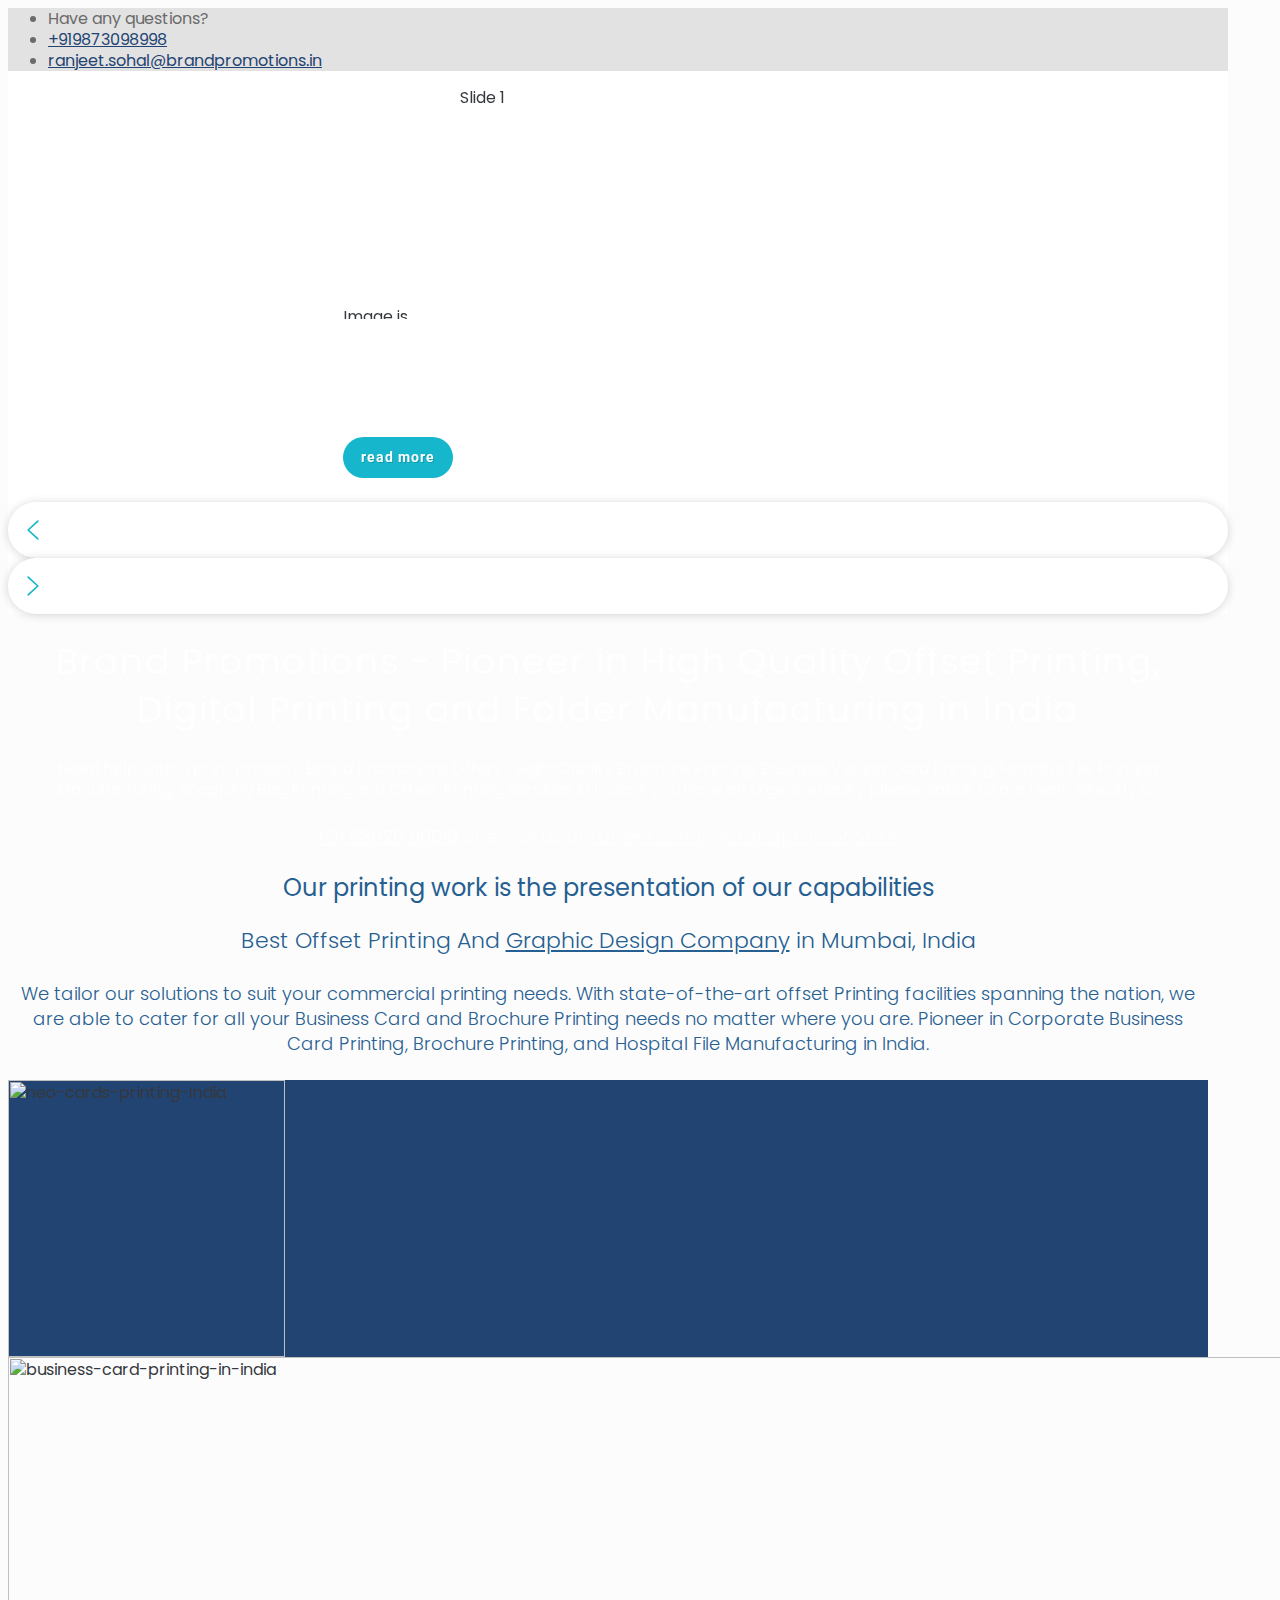
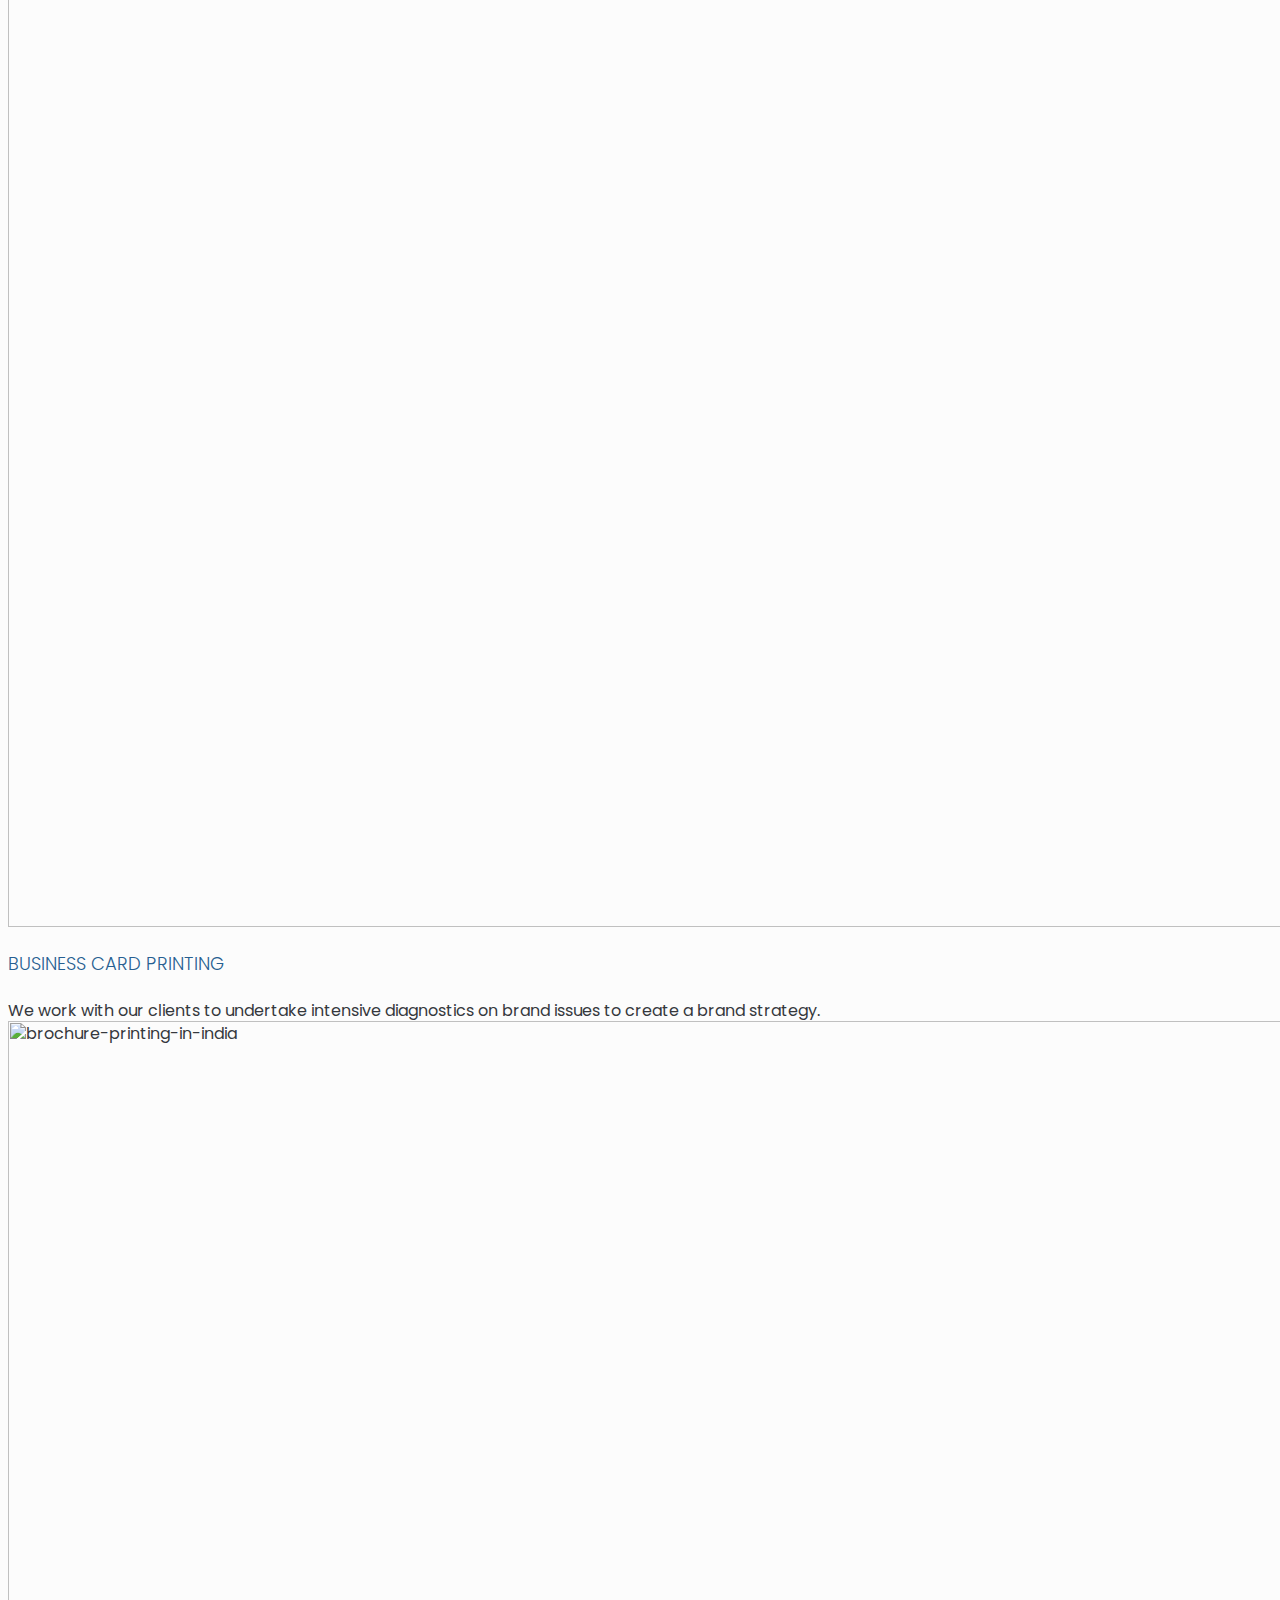
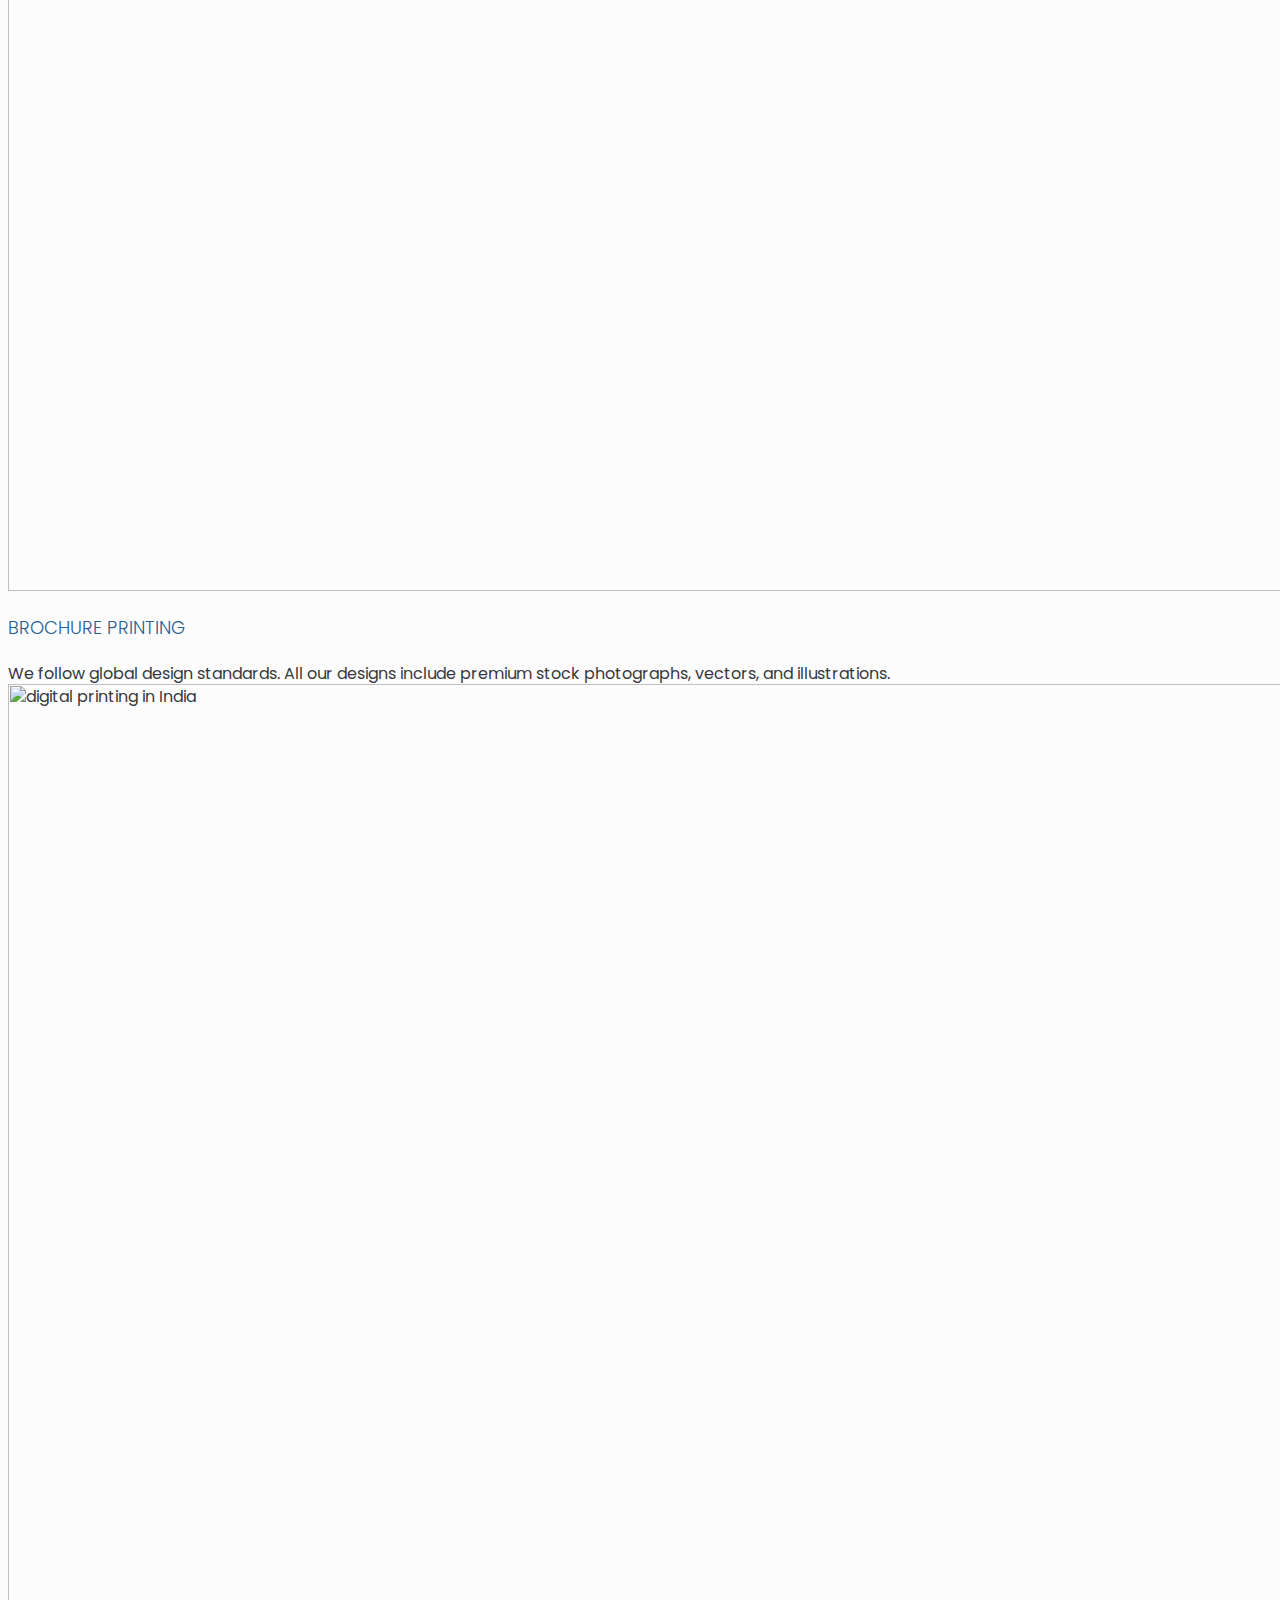
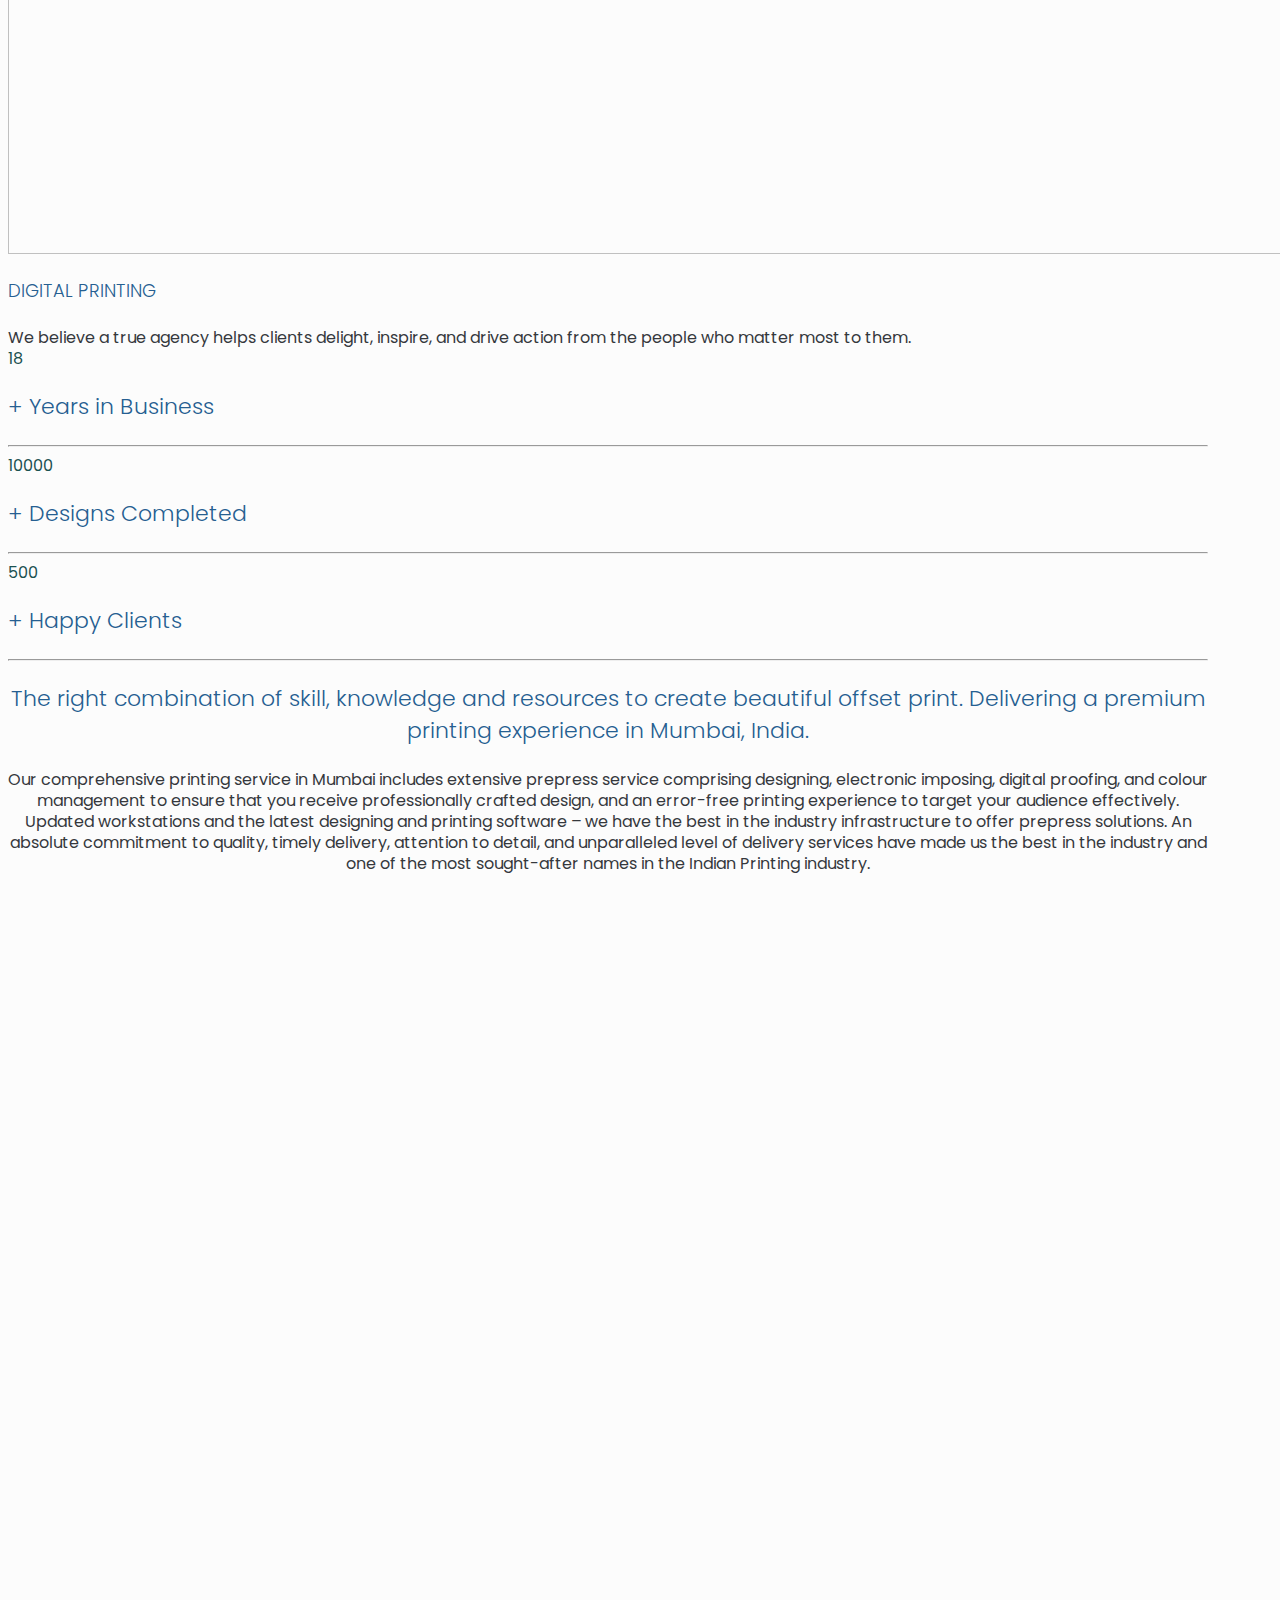
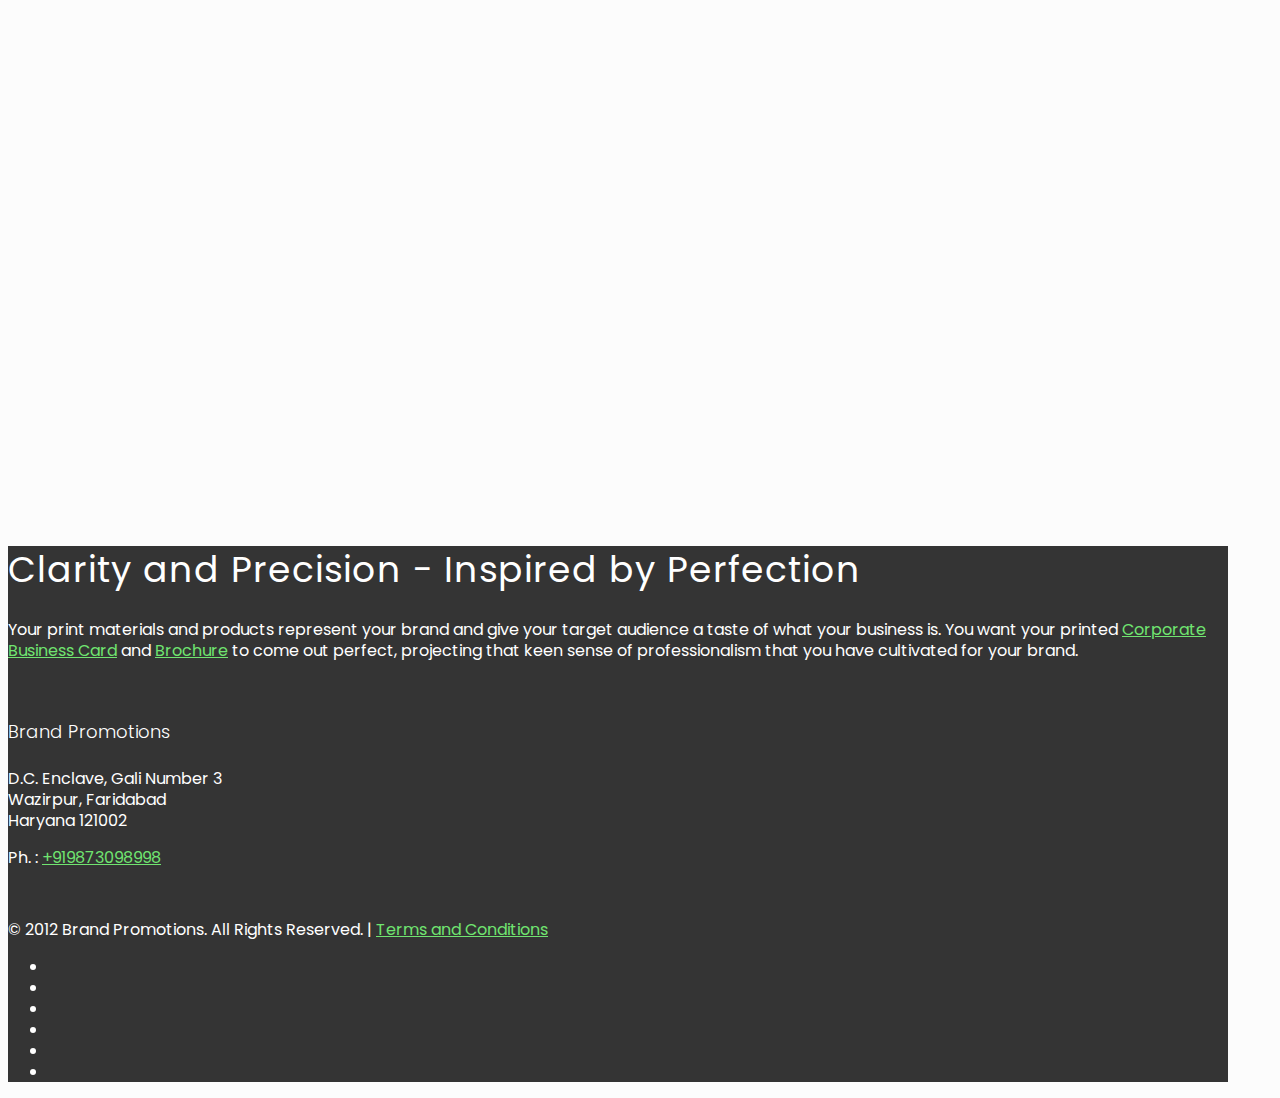
==== public/index.html @ 98bb8956 "changes" ====
<html lang="en-US" class="js">

<head>
    <meta charset="UTF-8">
    <meta name="robots" content="index, follow, max-image-preview:large, max-snippet:-1, max-video-preview:-1">
    <meta name="format-detection" content="telephone=no">
    <meta name="viewport" content="width=device-width, initial-scale=1, maximum-scale=1">
    <link rel="shortcut icon" href="https://www.8prints.com/wp-content/uploads/2023/10/8Prints-Icon.png#11463"
        type="image/x-icon">
    <link rel="apple-touch-icon" href="https://www.8prints.com/wp-content/uploads/2023/10/8Prints-Icon.png#11463">
    <meta name="theme-color" content="#ffffff" media="(prefers-color-scheme: light)">
    <meta name="theme-color" content="#ffffff" media="(prefers-color-scheme: dark)">

    <title>Brand Promotions - High Quality Offset Printing in Faridabad, India</title>
    <meta name="description"
        content="8Prints - Brochure Printing, Business Visiting Card Printing, Hospital File Printing Manufacturing, Shopping Bag Printing in India">
    <link rel="canonical" href="https://www.8prints.com/">
    <meta property="og:locale" content="en_US">
    <meta property="og:type" content="website">
    <meta property="og:title" content="8Prints - High Quality Offset Printing in Mumbai, India">
    <meta property="og:description"
        content="8Prints - Brochure Printing, Business Visiting Card Printing, Hospital File Printing Manufacturing, Shopping Bag Printing in India">
    <meta property="og:url" content="https://www.8prints.com/">
    <meta property="og:site_name" content="8Prints">
    <meta property="article:modified_time" content="2023-10-14T15:24:22+00:00">
    <meta name="twitter:card" content="summary_large_image">
    <script type="application/ld+json"
        class="yoast-schema-graph">{"@context":"https://schema.org","@graph":[{"@type":"WebPage","@id":"https://www.8prints.com/","url":"https://www.8prints.com/","name":"8Prints - High Quality Offset Printing in Mumbai, India","isPartOf":{"@id":"https://www.8prints.com/#website"},"datePublished":"2022-06-25T14:58:23+00:00","dateModified":"2023-10-14T15:24:22+00:00","description":"8Prints - Brochure Printing, Business Visiting Card Printing, Hospital File Printing Manufacturing, Shopping Bag Printing in India","breadcrumb":{"@id":"https://www.8prints.com/#breadcrumb"},"inLanguage":"en-US","potentialAction":[{"@type":"ReadAction","target":["https://www.8prints.com/"]}]},{"@type":"BreadcrumbList","@id":"https://www.8prints.com/#breadcrumb","itemListElement":[{"@type":"ListItem","position":1,"name":"Home"}]},{"@type":"WebSite","@id":"https://www.8prints.com/#website","url":"https://www.8prints.com/","name":"8Prints","description":"Design Speaks Itself","potentialAction":[{"@type":"SearchAction","target":{"@type":"EntryPoint","urlTemplate":"https://www.8prints.com/?s={search_term_string}"},"query-input":"required name=search_term_string"}],"inLanguage":"en-US"}]}</script>

    <link rel="dns-prefetch" href="//fonts.googleapis.com">
    <link rel="alternate" type="application/rss+xml" title="8Prints » Feed" href="https://www.8prints.com/feed/">
    <link rel="alternate" type="application/rss+xml" title="8Prints » Comments Feed"
        href="https://www.8prints.com/comments/feed/">
    <script type="text/javascript">
        window._wpemojiSettings = { "baseUrl": "https:\/\/s.w.org\/images\/core\/emoji\/14.0.0\/72x72\/", "ext": ".png", "svgUrl": "https:\/\/s.w.org\/images\/core\/emoji\/14.0.0\/svg\/", "svgExt": ".svg", "source": { "concatemoji": "https:\/\/www.8prints.com\/wp-includes\/js\/wp-emoji-release.min.js?ver=6.3.5" } };
        /*! This file is auto-generated */
        !function (i, n) { var o, s, e; function c(e) { try { var t = { supportTests: e, timestamp: (new Date).valueOf() }; sessionStorage.setItem(o, JSON.stringify(t)) } catch (e) { } } function p(e, t, n) { e.clearRect(0, 0, e.canvas.width, e.canvas.height), e.fillText(t, 0, 0); var t = new Uint32Array(e.getImageData(0, 0, e.canvas.width, e.canvas.height).data), r = (e.clearRect(0, 0, e.canvas.width, e.canvas.height), e.fillText(n, 0, 0), new Uint32Array(e.getImageData(0, 0, e.canvas.width, e.canvas.height).data)); return t.every(function (e, t) { return e === r[t] }) } function u(e, t, n) { switch (t) { case "flag": return n(e, "\ud83c\udff3\ufe0f\u200d\u26a7\ufe0f", "\ud83c\udff3\ufe0f\u200b\u26a7\ufe0f") ? !1 : !n(e, "\ud83c\uddfa\ud83c\uddf3", "\ud83c\uddfa\u200b\ud83c\uddf3") && !n(e, "\ud83c\udff4\udb40\udc67\udb40\udc62\udb40\udc65\udb40\udc6e\udb40\udc67\udb40\udc7f", "\ud83c\udff4\u200b\udb40\udc67\u200b\udb40\udc62\u200b\udb40\udc65\u200b\udb40\udc6e\u200b\udb40\udc67\u200b\udb40\udc7f"); case "emoji": return !n(e, "\ud83e\udef1\ud83c\udffb\u200d\ud83e\udef2\ud83c\udfff", "\ud83e\udef1\ud83c\udffb\u200b\ud83e\udef2\ud83c\udfff") }return !1 } function f(e, t, n) { var r = "undefined" != typeof WorkerGlobalScope && self instanceof WorkerGlobalScope ? new OffscreenCanvas(300, 150) : i.createElement("canvas"), a = r.getContext("2d", { willReadFrequently: !0 }), o = (a.textBaseline = "top", a.font = "600 32px Arial", {}); return e.forEach(function (e) { o[e] = t(a, e, n) }), o } function t(e) { var t = i.createElement("script"); t.src = e, t.defer = !0, i.head.appendChild(t) } "undefined" != typeof Promise && (o = "wpEmojiSettingsSupports", s = ["flag", "emoji"], n.supports = { everything: !0, everythingExceptFlag: !0 }, e = new Promise(function (e) { i.addEventListener("DOMContentLoaded", e, { once: !0 }) }), new Promise(function (t) { var n = function () { try { var e = JSON.parse(sessionStorage.getItem(o)); if ("object" == typeof e && "number" == typeof e.timestamp && (new Date).valueOf() < e.timestamp + 604800 && "object" == typeof e.supportTests) return e.supportTests } catch (e) { } return null }(); if (!n) { if ("undefined" != typeof Worker && "undefined" != typeof OffscreenCanvas && "undefined" != typeof URL && URL.createObjectURL && "undefined" != typeof Blob) try { var e = "postMessage(" + f.toString() + "(" + [JSON.stringify(s), u.toString(), p.toString()].join(",") + "));", r = new Blob([e], { type: "text/javascript" }), a = new Worker(URL.createObjectURL(r), { name: "wpTestEmojiSupports" }); return void (a.onmessage = function (e) { c(n = e.data), a.terminate(), t(n) }) } catch (e) { } c(n = f(s, u, p)) } t(n) }).then(function (e) { for (var t in e) n.supports[t] = e[t], n.supports.everything = n.supports.everything && n.supports[t], "flag" !== t && (n.supports.everythingExceptFlag = n.supports.everythingExceptFlag && n.supports[t]); n.supports.everythingExceptFlag = n.supports.everythingExceptFlag && !n.supports.flag, n.DOMReady = !1, n.readyCallback = function () { n.DOMReady = !0 } }).then(function () { return e }).then(function () { var e; n.supports.everything || (n.readyCallback(), (e = n.source || {}).concatemoji ? t(e.concatemoji) : e.wpemoji && e.twemoji && (t(e.twemoji), t(e.wpemoji))) })) }((window, document), window._wpemojiSettings);
    </script>
    <style type="text/css">
        img.wp-smiley,
        img.emoji {
            display: inline !important;
            border: none !important;
            box-shadow: none !important;
            height: 1em !important;
            width: 1em !important;
            margin: 0 0.07em !important;
            vertical-align: -0.1em !important;
            background: none !important;
            padding: 0 !important;
        }
    </style>
    <link rel="stylesheet" id="wp-block-library-css"
        href="https://www.8prints.com/wp-includes/css/dist/block-library/style.min.css?ver=6.3.5" type="text/css"
        media="all">
    <style id="safe-svg-svg-icon-style-inline-css" type="text/css">
        .safe-svg-cover {
            text-align: center
        }

        .safe-svg-cover .safe-svg-inside {
            display: inline-block;
            max-width: 100%
        }

        .safe-svg-cover svg {
            height: 100%;
            max-height: 100%;
            max-width: 100%;
            width: 100%
        }
    </style>
    <style id="classic-theme-styles-inline-css" type="text/css">
        /*! This file is auto-generated */
        .wp-block-button__link {
            color: #fff;
            background-color: #32373c;
            border-radius: 9999px;
            box-shadow: none;
            text-decoration: none;
            padding: calc(.667em + 2px) calc(1.333em + 2px);
            font-size: 1.125em
        }

        .wp-block-file__button {
            background: #32373c;
            color: #fff;
            text-decoration: none
        }
    </style>
    <style id="global-styles-inline-css" type="text/css">
        body {
            --wp--preset--color--black: #000000;
            --wp--preset--color--cyan-bluish-gray: #abb8c3;
            --wp--preset--color--white: #ffffff;
            --wp--preset--color--pale-pink: #f78da7;
            --wp--preset--color--vivid-red: #cf2e2e;
            --wp--preset--color--luminous-vivid-orange: #ff6900;
            --wp--preset--color--luminous-vivid-amber: #fcb900;
            --wp--preset--color--light-green-cyan: #7bdcb5;
            --wp--preset--color--vivid-green-cyan: #00d084;
            --wp--preset--color--pale-cyan-blue: #8ed1fc;
            --wp--preset--color--vivid-cyan-blue: #0693e3;
            --wp--preset--color--vivid-purple: #9b51e0;
            --wp--preset--gradient--vivid-cyan-blue-to-vivid-purple: linear-gradient(135deg, rgba(6, 147, 227, 1) 0%, rgb(155, 81, 224) 100%);
            --wp--preset--gradient--light-green-cyan-to-vivid-green-cyan: linear-gradient(135deg, rgb(122, 220, 180) 0%, rgb(0, 208, 130) 100%);
            --wp--preset--gradient--luminous-vivid-amber-to-luminous-vivid-orange: linear-gradient(135deg, rgba(252, 185, 0, 1) 0%, rgba(255, 105, 0, 1) 100%);
            --wp--preset--gradient--luminous-vivid-orange-to-vivid-red: linear-gradient(135deg, rgba(255, 105, 0, 1) 0%, rgb(207, 46, 46) 100%);
            --wp--preset--gradient--very-light-gray-to-cyan-bluish-gray: linear-gradient(135deg, rgb(238, 238, 238) 0%, rgb(169, 184, 195) 100%);
            --wp--preset--gradient--cool-to-warm-spectrum: linear-gradient(135deg, rgb(74, 234, 220) 0%, rgb(151, 120, 209) 20%, rgb(207, 42, 186) 40%, rgb(238, 44, 130) 60%, rgb(251, 105, 98) 80%, rgb(254, 248, 76) 100%);
            --wp--preset--gradient--blush-light-purple: linear-gradient(135deg, rgb(255, 206, 236) 0%, rgb(152, 150, 240) 100%);
            --wp--preset--gradient--blush-bordeaux: linear-gradient(135deg, rgb(254, 205, 165) 0%, rgb(254, 45, 45) 50%, rgb(107, 0, 62) 100%);
            --wp--preset--gradient--luminous-dusk: linear-gradient(135deg, rgb(255, 203, 112) 0%, rgb(199, 81, 192) 50%, rgb(65, 88, 208) 100%);
            --wp--preset--gradient--pale-ocean: linear-gradient(135deg, rgb(255, 245, 203) 0%, rgb(182, 227, 212) 50%, rgb(51, 167, 181) 100%);
            --wp--preset--gradient--electric-grass: linear-gradient(135deg, rgb(202, 248, 128) 0%, rgb(113, 206, 126) 100%);
            --wp--preset--gradient--midnight: linear-gradient(135deg, rgb(2, 3, 129) 0%, rgb(40, 116, 252) 100%);
            --wp--preset--font-size--small: 13px;
            --wp--preset--font-size--medium: 20px;
            --wp--preset--font-size--large: 36px;
            --wp--preset--font-size--x-large: 42px;
            --wp--preset--spacing--20: 0.44rem;
            --wp--preset--spacing--30: 0.67rem;
            --wp--preset--spacing--40: 1rem;
            --wp--preset--spacing--50: 1.5rem;
            --wp--preset--spacing--60: 2.25rem;
            --wp--preset--spacing--70: 3.38rem;
            --wp--preset--spacing--80: 5.06rem;
            --wp--preset--shadow--natural: 6px 6px 9px rgba(0, 0, 0, 0.2);
            --wp--preset--shadow--deep: 12px 12px 50px rgba(0, 0, 0, 0.4);
            --wp--preset--shadow--sharp: 6px 6px 0px rgba(0, 0, 0, 0.2);
            --wp--preset--shadow--outlined: 6px 6px 0px -3px rgba(255, 255, 255, 1), 6px 6px rgba(0, 0, 0, 1);
            --wp--preset--shadow--crisp: 6px 6px 0px rgba(0, 0, 0, 1);
        }

        :where(.is-layout-flex) {
            gap: 0.5em;
        }

        :where(.is-layout-grid) {
            gap: 0.5em;
        }

        body .is-layout-flow>.alignleft {
            float: left;
            margin-inline-start: 0;
            margin-inline-end: 2em;
        }

        body .is-layout-flow>.alignright {
            float: right;
            margin-inline-start: 2em;
            margin-inline-end: 0;
        }

        body .is-layout-flow>.aligncenter {
            margin-left: auto !important;
            margin-right: auto !important;
        }

        body .is-layout-constrained>.alignleft {
            float: left;
            margin-inline-start: 0;
            margin-inline-end: 2em;
        }

        body .is-layout-constrained>.alignright {
            float: right;
            margin-inline-start: 2em;
            margin-inline-end: 0;
        }

        body .is-layout-constrained>.aligncenter {
            margin-left: auto !important;
            margin-right: auto !important;
        }

        body .is-layout-constrained> :where(:not(.alignleft):not(.alignright):not(.alignfull)) {
            max-width: var(--wp--style--global--content-size);
            margin-left: auto !important;
            margin-right: auto !important;
        }

        body .is-layout-constrained>.alignwide {
            max-width: var(--wp--style--global--wide-size);
        }

        body .is-layout-flex {
            display: flex;
        }

        body .is-layout-flex {
            flex-wrap: wrap;
            align-items: center;
        }

        body .is-layout-flex>* {
            margin: 0;
        }

        body .is-layout-grid {
            display: grid;
        }

        body .is-layout-grid>* {
            margin: 0;
        }

        :where(.wp-block-columns.is-layout-flex) {
            gap: 2em;
        }

        :where(.wp-block-columns.is-layout-grid) {
            gap: 2em;
        }

        :where(.wp-block-post-template.is-layout-flex) {
            gap: 1.25em;
        }

        :where(.wp-block-post-template.is-layout-grid) {
            gap: 1.25em;
        }

        .has-black-color {
            color: var(--wp--preset--color--black) !important;
        }

        .has-cyan-bluish-gray-color {
            color: var(--wp--preset--color--cyan-bluish-gray) !important;
        }

        .has-white-color {
            color: var(--wp--preset--color--white) !important;
        }

        .has-pale-pink-color {
            color: var(--wp--preset--color--pale-pink) !important;
        }

        .has-vivid-red-color {
            color: var(--wp--preset--color--vivid-red) !important;
        }

        .has-luminous-vivid-orange-color {
            color: var(--wp--preset--color--luminous-vivid-orange) !important;
        }

        .has-luminous-vivid-amber-color {
            color: var(--wp--preset--color--luminous-vivid-amber) !important;
        }

        .has-light-green-cyan-color {
            color: var(--wp--preset--color--light-green-cyan) !important;
        }

        .has-vivid-green-cyan-color {
            color: var(--wp--preset--color--vivid-green-cyan) !important;
        }

        .has-pale-cyan-blue-color {
            color: var(--wp--preset--color--pale-cyan-blue) !important;
        }

        .has-vivid-cyan-blue-color {
            color: var(--wp--preset--color--vivid-cyan-blue) !important;
        }

        .has-vivid-purple-color {
            color: var(--wp--preset--color--vivid-purple) !important;
        }

        .has-black-background-color {
            background-color: var(--wp--preset--color--black) !important;
        }

        .has-cyan-bluish-gray-background-color {
            background-color: var(--wp--preset--color--cyan-bluish-gray) !important;
        }

        .has-white-background-color {
            background-color: var(--wp--preset--color--white) !important;
        }

        .has-pale-pink-background-color {
            background-color: var(--wp--preset--color--pale-pink) !important;
        }

        .has-vivid-red-background-color {
            background-color: var(--wp--preset--color--vivid-red) !important;
        }

        .has-luminous-vivid-orange-background-color {
            background-color: var(--wp--preset--color--luminous-vivid-orange) !important;
        }

        .has-luminous-vivid-amber-background-color {
            background-color: var(--wp--preset--color--luminous-vivid-amber) !important;
        }

        .has-light-green-cyan-background-color {
            background-color: var(--wp--preset--color--light-green-cyan) !important;
        }

        .has-vivid-green-cyan-background-color {
            background-color: var(--wp--preset--color--vivid-green-cyan) !important;
        }

        .has-pale-cyan-blue-background-color {
            background-color: var(--wp--preset--color--pale-cyan-blue) !important;
        }

        .has-vivid-cyan-blue-background-color {
            background-color: var(--wp--preset--color--vivid-cyan-blue) !important;
        }

        .has-vivid-purple-background-color {
            background-color: var(--wp--preset--color--vivid-purple) !important;
        }

        .has-black-border-color {
            border-color: var(--wp--preset--color--black) !important;
        }

        .has-cyan-bluish-gray-border-color {
            border-color: var(--wp--preset--color--cyan-bluish-gray) !important;
        }

        .has-white-border-color {
            border-color: var(--wp--preset--color--white) !important;
        }

        .has-pale-pink-border-color {
            border-color: var(--wp--preset--color--pale-pink) !important;
        }

        .has-vivid-red-border-color {
            border-color: var(--wp--preset--color--vivid-red) !important;
        }

        .has-luminous-vivid-orange-border-color {
            border-color: var(--wp--preset--color--luminous-vivid-orange) !important;
        }

        .has-luminous-vivid-amber-border-color {
            border-color: var(--wp--preset--color--luminous-vivid-amber) !important;
        }

        .has-light-green-cyan-border-color {
            border-color: var(--wp--preset--color--light-green-cyan) !important;
        }

        .has-vivid-green-cyan-border-color {
            border-color: var(--wp--preset--color--vivid-green-cyan) !important;
        }

        .has-pale-cyan-blue-border-color {
            border-color: var(--wp--preset--color--pale-cyan-blue) !important;
        }

        .has-vivid-cyan-blue-border-color {
            border-color: var(--wp--preset--color--vivid-cyan-blue) !important;
        }

        .has-vivid-purple-border-color {
            border-color: var(--wp--preset--color--vivid-purple) !important;
        }

        .has-vivid-cyan-blue-to-vivid-purple-gradient-background {
            background: var(--wp--preset--gradient--vivid-cyan-blue-to-vivid-purple) !important;
        }

        .has-light-green-cyan-to-vivid-green-cyan-gradient-background {
            background: var(--wp--preset--gradient--light-green-cyan-to-vivid-green-cyan) !important;
        }

        .has-luminous-vivid-amber-to-luminous-vivid-orange-gradient-background {
            background: var(--wp--preset--gradient--luminous-vivid-amber-to-luminous-vivid-orange) !important;
        }

        .has-luminous-vivid-orange-to-vivid-red-gradient-background {
            background: var(--wp--preset--gradient--luminous-vivid-orange-to-vivid-red) !important;
        }

        .has-very-light-gray-to-cyan-bluish-gray-gradient-background {
            background: var(--wp--preset--gradient--very-light-gray-to-cyan-bluish-gray) !important;
        }

        .has-cool-to-warm-spectrum-gradient-background {
            background: var(--wp--preset--gradient--cool-to-warm-spectrum) !important;
        }

        .has-blush-light-purple-gradient-background {
            background: var(--wp--preset--gradient--blush-light-purple) !important;
        }

        .has-blush-bordeaux-gradient-background {
            background: var(--wp--preset--gradient--blush-bordeaux) !important;
        }

        .has-luminous-dusk-gradient-background {
            background: var(--wp--preset--gradient--luminous-dusk) !important;
        }

        .has-pale-ocean-gradient-background {
            background: var(--wp--preset--gradient--pale-ocean) !important;
        }

        .has-electric-grass-gradient-background {
            background: var(--wp--preset--gradient--electric-grass) !important;
        }

        .has-midnight-gradient-background {
            background: var(--wp--preset--gradient--midnight) !important;
        }

        .has-small-font-size {
            font-size: var(--wp--preset--font-size--small) !important;
        }

        .has-medium-font-size {
            font-size: var(--wp--preset--font-size--medium) !important;
        }

        .has-large-font-size {
            font-size: var(--wp--preset--font-size--large) !important;
        }

        .has-x-large-font-size {
            font-size: var(--wp--preset--font-size--x-large) !important;
        }

        .wp-block-navigation a:where(:not(.wp-element-button)) {
            color: inherit;
        }

        :where(.wp-block-post-template.is-layout-flex) {
            gap: 1.25em;
        }

        :where(.wp-block-post-template.is-layout-grid) {
            gap: 1.25em;
        }

        :where(.wp-block-columns.is-layout-flex) {
            gap: 2em;
        }

        :where(.wp-block-columns.is-layout-grid) {
            gap: 2em;
        }

        .wp-block-pullquote {
            font-size: 1.5em;
            line-height: 1.6;
        }
    </style>
    <link rel="stylesheet" id="contact-form-7-css"
        href="https://www.8prints.com/wp-content/plugins/contact-form-7/includes/css/styles.css?ver=5.9.8"
        type="text/css" media="all">
    <link rel="stylesheet" id="sabs-icons-css"
        href="https://www.8prints.com/wp-content/plugins/sticky-action-buttons/css/icofont/icofont.min.css?ver=6.3.5"
        type="text/css" media="all">
    <link rel="stylesheet" id="sabs-css-css"
        href="https://www.8prints.com/wp-content/plugins/sticky-action-buttons/css/style.css?ver=6.3.5" type="text/css"
        media="all">
    <link rel="stylesheet" id="mfn-be-css" href="/be.css" type="text/css" media="all">
    <link rel="stylesheet" id="mfn-animations-css"
        href="https://www.8prints.com/wp-content/themes/lsg/assets/animations/animations.min.css?ver=27.2.7"
        type="text/css" media="all">
    <link rel="stylesheet" id="mfn-font-awesome-css"
        href="https://www.8prints.com/wp-content/themes/lsg/fonts/fontawesome/fontawesome.css?ver=27.2.7"
        type="text/css" media="all">
    <link rel="stylesheet" id="mfn-jplayer-css"
        href="https://www.8prints.com/wp-content/themes/lsg/assets/jplayer/css/jplayer.blue.monday.min.css?ver=27.2.7"
        type="text/css" media="all">
    <link rel="stylesheet" id="mfn-responsive-css"
        href="https://www.8prints.com/wp-content/themes/lsg/css/responsive.css?ver=27.2.7" type="text/css" media="all">
    <link rel="stylesheet" id="mfn-fonts-css"
        href="https://fonts.googleapis.com/css?family=Poppins%3A1%2C100%2C200%2C300&amp;display=swap&amp;ver=6.3.5"
        type="text/css" media="all">
    <style id="mfn-dynamic-inline-css" type="text/css">
        body:not(.template-slider) #Header_wrapper {
            background-image: url(https://www.8prints.com/wp-content/uploads/2023/10/8Prints-BG-scaled.jpg#11461);
            background-repeat: repeat;
            background-position: center top;
            background-size: cover
        }

        #Footer {
            background-image: url(https://www.8prints.com/wp-content/uploads/2022/08/footer-bg-scaled.jpg);
            background-repeat: repeat;
            background-position: center
        }

        html {
            background-color: #FCFCFC
        }

        #Wrapper,
        #Content,
        .mfn-popup .mfn-popup-content,
        .mfn-off-canvas-sidebar .mfn-off-canvas-content-wrapper,
        .mfn-cart-holder,
        .mfn-header-login,
        #Top_bar .search_wrapper,
        #Top_bar .top_bar_right .mfn-live-search-box,
        .column_livesearch .mfn-live-search-wrapper,
        .column_livesearch .mfn-live-search-box {
            background-color: #FCFCFC
        }

        .layout-boxed.mfn-bebuilder-header.mfn-ui #Wrapper .mfn-only-sample-content {
            background-color: #FCFCFC
        }

        body:not(.template-slider) #Header {
            min-height: 0px
        }

        body.header-below:not(.template-slider) #Header {
            padding-top: 0px
        }

        #Subheader {
            padding: 80px 0
        }

        #Footer .widgets_wrapper {
            padding: 35px 0
        }

        .has-search-overlay.search-overlay-opened #search-overlay {
            background-color: rgba(0, 0, 0, 0.6)
        }

        body,
        button,
        span.date_label,
        .timeline_items li h3 span,
        input[type="submit"],
        input[type="reset"],
        input[type="button"],
        input[type="date"],
        input[type="text"],
        input[type="password"],
        input[type="tel"],
        input[type="email"],
        textarea,
        select,
        .offer_li .title h3,
        .mfn-menu-item-megamenu {
            font-family: "Poppins", -apple-system, BlinkMacSystemFont, "Segoe UI", Roboto, Oxygen-Sans, Ubuntu, Cantarell, "Helvetica Neue", sans-serif
        }

        #menu>ul>li>a,
        a.action_button,
        #overlay-menu ul li a {
            font-family: "Poppins", -apple-system, BlinkMacSystemFont, "Segoe UI", Roboto, Oxygen-Sans, Ubuntu, Cantarell, "Helvetica Neue", sans-serif
        }

        #Subheader .title {
            font-family: "Poppins", -apple-system, BlinkMacSystemFont, "Segoe UI", Roboto, Oxygen-Sans, Ubuntu, Cantarell, "Helvetica Neue", sans-serif
        }

        h1,
        h2,
        h3,
        h4,
        .text-logo #logo {
            font-family: "Poppins", -apple-system, BlinkMacSystemFont, "Segoe UI", Roboto, Oxygen-Sans, Ubuntu, Cantarell, "Helvetica Neue", sans-serif
        }

        h5,
        h6 {
            font-family: "Poppins", -apple-system, BlinkMacSystemFont, "Segoe UI", Roboto, Oxygen-Sans, Ubuntu, Cantarell, "Helvetica Neue", sans-serif
        }

        blockquote {
            font-family: "Poppins", -apple-system, BlinkMacSystemFont, "Segoe UI", Roboto, Oxygen-Sans, Ubuntu, Cantarell, "Helvetica Neue", sans-serif
        }

        .chart_box .chart .num,
        .counter .desc_wrapper .number-wrapper,
        .how_it_works .image .number,
        .pricing-box .plan-header .price,
        .quick_fact .number-wrapper,
        .woocommerce .product div.entry-summary .price {
            font-family: "Poppins", -apple-system, BlinkMacSystemFont, "Segoe UI", Roboto, Oxygen-Sans, Ubuntu, Cantarell, "Helvetica Neue", sans-serif
        }

        body,
        .mfn-menu-item-megamenu {
            font-size: 16px;
            line-height: 21px;
            font-weight: 400;
            letter-spacing: 0px
        }

        .big {
            font-size: 16px;
            line-height: 28px;
            font-weight: 400;
            letter-spacing: 0px
        }

        #menu>ul>li>a,
        a.action_button,
        #overlay-menu ul li a {
            font-size: 15px;
            font-weight: 600;
            letter-spacing: 0px
        }

        #overlay-menu ul li a {
            line-height: 22.5px
        }

        #Subheader .title {
            font-size: 36px;
            line-height: 36px;
            font-weight: 300;
            letter-spacing: 0px
        }

        h1,
        .text-logo #logo {
            font-size: 36px;
            line-height: 48px;
            font-weight: 400;
            letter-spacing: 1px
        }

        h2 {
            font-size: 24px;
            line-height: 30px;
            font-weight: 400;
            letter-spacing: 0px
        }

        h3,
        .woocommerce ul.products li.product h3,
        .woocommerce #customer_login h2 {
            font-size: 22px;
            line-height: 32px;
            font-weight: 300;
            letter-spacing: 0px
        }

        h4,
        .woocommerce .woocommerce-order-details__title,
        .woocommerce .wc-bacs-bank-details-heading,
        .woocommerce .woocommerce-customer-details h2 {
            font-size: 18px;
            line-height: 25px;
            font-weight: 300;
            letter-spacing: 0px
        }

        h5 {
            font-size: 15px;
            line-height: 19px;
            font-weight: 100;
            letter-spacing: 0px
        }

        h6 {
            font-size: 13px;
            line-height: 19px;
            font-weight: 100;
            letter-spacing: 0px
        }

        #Intro .intro-title {
            font-size: 70px;
            line-height: 70px;
            font-weight: 400;
            letter-spacing: 0px
        }

        @media only screen and (min-width:768px) and (max-width:959px) {

            body,
            .mfn-menu-item-megamenu {
                font-size: 16px;
                line-height: 21px;
                font-weight: 400;
                letter-spacing: 0px
            }

            .big {
                font-size: 16px;
                line-height: 28px;
                font-weight: 400;
                letter-spacing: 0px
            }

            #menu>ul>li>a,
            a.action_button,
            #overlay-menu ul li a {
                font-size: 15px;
                font-weight: 600;
                letter-spacing: 0px
            }

            #overlay-menu ul li a {
                line-height: 22.5px
            }

            #Subheader .title {
                font-size: 36px;
                line-height: 36px;
                font-weight: 300;
                letter-spacing: 0px
            }

            h1,
            .text-logo #logo {
                font-size: 36px;
                line-height: 48px;
                font-weight: 400;
                letter-spacing: 1px
            }

            h2 {
                font-size: 24px;
                line-height: 30px;
                font-weight: 400;
                letter-spacing: 0px
            }

            h3,
            .woocommerce ul.products li.product h3,
            .woocommerce #customer_login h2 {
                font-size: 22px;
                line-height: 32px;
                font-weight: 300;
                letter-spacing: 0px
            }

            h4,
            .woocommerce .woocommerce-order-details__title,
            .woocommerce .wc-bacs-bank-details-heading,
            .woocommerce .woocommerce-customer-details h2 {
                font-size: 18px;
                line-height: 25px;
                font-weight: 300;
                letter-spacing: 0px
            }

            h5 {
                font-size: 15px;
                line-height: 19px;
                font-weight: 100;
                letter-spacing: 0px
            }

            h6 {
                font-size: 13px;
                line-height: 19px;
                font-weight: 100;
                letter-spacing: 0px
            }

            #Intro .intro-title {
                font-size: 70px;
                line-height: 70px;
                font-weight: 400;
                letter-spacing: 0px
            }

            blockquote {
                font-size: 15px
            }

            .chart_box .chart .num {
                font-size: 45px;
                line-height: 45px
            }

            .counter .desc_wrapper .number-wrapper {
                font-size: 45px;
                line-height: 45px
            }

            .counter .desc_wrapper .title {
                font-size: 14px;
                line-height: 18px
            }

            .faq .question .title {
                font-size: 14px
            }

            .fancy_heading .title {
                font-size: 38px;
                line-height: 38px
            }

            .offer .offer_li .desc_wrapper .title h3 {
                font-size: 32px;
                line-height: 32px
            }

            .offer_thumb_ul li.offer_thumb_li .desc_wrapper .title h3 {
                font-size: 32px;
                line-height: 32px
            }

            .pricing-box .plan-header h2 {
                font-size: 27px;
                line-height: 27px
            }

            .pricing-box .plan-header .price>span {
                font-size: 40px;
                line-height: 40px
            }

            .pricing-box .plan-header .price sup.currency {
                font-size: 18px;
                line-height: 18px
            }

            .pricing-box .plan-header .price sup.period {
                font-size: 14px;
                line-height: 14px
            }

            .quick_fact .number-wrapper {
                font-size: 80px;
                line-height: 80px
            }

            .trailer_box .desc h2 {
                font-size: 27px;
                line-height: 27px
            }

            .widget>h3 {
                font-size: 17px;
                line-height: 20px
            }
        }

        @media only screen and (min-width:480px) and (max-width:767px) {

            body,
            .mfn-menu-item-megamenu {
                font-size: 16px;
                line-height: 21px;
                font-weight: 400;
                letter-spacing: 0px
            }

            .big {
                font-size: 16px;
                line-height: 28px;
                font-weight: 400;
                letter-spacing: 0px
            }

            #menu>ul>li>a,
            a.action_button,
            #overlay-menu ul li a {
                font-size: 15px;
                font-weight: 600;
                letter-spacing: 0px
            }

            #overlay-menu ul li a {
                line-height: 22.5px
            }

            #Subheader .title {
                font-size: 36px;
                line-height: 36px;
                font-weight: 300;
                letter-spacing: 0px
            }

            h1,
            .text-logo #logo {
                font-size: 36px;
                line-height: 48px;
                font-weight: 400;
                letter-spacing: 1px
            }

            h2 {
                font-size: 24px;
                line-height: 30px;
                font-weight: 400;
                letter-spacing: 0px
            }

            h3,
            .woocommerce ul.products li.product h3,
            .woocommerce #customer_login h2 {
                font-size: 22px;
                line-height: 32px;
                font-weight: 300;
                letter-spacing: 0px
            }

            h4,
            .woocommerce .woocommerce-order-details__title,
            .woocommerce .wc-bacs-bank-details-heading,
            .woocommerce .woocommerce-customer-details h2 {
                font-size: 18px;
                line-height: 25px;
                font-weight: 300;
                letter-spacing: 0px
            }

            h5 {
                font-size: 15px;
                line-height: 19px;
                font-weight: 100;
                letter-spacing: 0px
            }

            h6 {
                font-size: 13px;
                line-height: 19px;
                font-weight: 100;
                letter-spacing: 0px
            }

            #Intro .intro-title {
                font-size: 70px;
                line-height: 70px;
                font-weight: 400;
                letter-spacing: 0px
            }

            blockquote {
                font-size: 14px
            }

            .chart_box .chart .num {
                font-size: 40px;
                line-height: 40px
            }

            .counter .desc_wrapper .number-wrapper {
                font-size: 40px;
                line-height: 40px
            }

            .counter .desc_wrapper .title {
                font-size: 13px;
                line-height: 16px
            }

            .faq .question .title {
                font-size: 13px
            }

            .fancy_heading .title {
                font-size: 34px;
                line-height: 34px
            }

            .offer .offer_li .desc_wrapper .title h3 {
                font-size: 28px;
                line-height: 28px
            }

            .offer_thumb_ul li.offer_thumb_li .desc_wrapper .title h3 {
                font-size: 28px;
                line-height: 28px
            }

            .pricing-box .plan-header h2 {
                font-size: 24px;
                line-height: 24px
            }

            .pricing-box .plan-header .price>span {
                font-size: 34px;
                line-height: 34px
            }

            .pricing-box .plan-header .price sup.currency {
                font-size: 16px;
                line-height: 16px
            }

            .pricing-box .plan-header .price sup.period {
                font-size: 13px;
                line-height: 13px
            }

            .quick_fact .number-wrapper {
                font-size: 70px;
                line-height: 70px
            }

            .trailer_box .desc h2 {
                font-size: 24px;
                line-height: 24px
            }

            .widget>h3 {
                font-size: 16px;
                line-height: 19px
            }
        }

        @media only screen and (max-width:479px) {

            body,
            .mfn-menu-item-megamenu {
                font-size: 16px;
                line-height: 21px;
                font-weight: 400;
                letter-spacing: 0px
            }

            .big {
                font-size: 16px;
                line-height: 28px;
                font-weight: 400;
                letter-spacing: 0px
            }

            #menu>ul>li>a,
            a.action_button,
            #overlay-menu ul li a {
                font-size: 15px;
                font-weight: 600;
                letter-spacing: 0px
            }

            #overlay-menu ul li a {
                line-height: 22.5px
            }

            #Subheader .title {
                font-size: 36px;
                line-height: 36px;
                font-weight: 300;
                letter-spacing: 0px
            }

            h1,
            .text-logo #logo {
                font-size: 36px;
                line-height: 48px;
                font-weight: 400;
                letter-spacing: 1px
            }

            h2 {
                font-size: 24px;
                line-height: 30px;
                font-weight: 400;
                letter-spacing: 0px
            }

            h3,
            .woocommerce ul.products li.product h3,
            .woocommerce #customer_login h2 {
                font-size: 22px;
                line-height: 32px;
                font-weight: 300;
                letter-spacing: 0px
            }

            h4,
            .woocommerce .woocommerce-order-details__title,
            .woocommerce .wc-bacs-bank-details-heading,
            .woocommerce .woocommerce-customer-details h2 {
                font-size: 18px;
                line-height: 25px;
                font-weight: 300;
                letter-spacing: 0px
            }

            h5 {
                font-size: 15px;
                line-height: 19px;
                font-weight: 100;
                letter-spacing: 0px
            }

            h6 {
                font-size: 13px;
                line-height: 19px;
                font-weight: 100;
                letter-spacing: 0px
            }

            #Intro .intro-title {
                font-size: 70px;
                line-height: 70px;
                font-weight: 400;
                letter-spacing: 0px
            }

            blockquote {
                font-size: 13px
            }

            .chart_box .chart .num {
                font-size: 35px;
                line-height: 35px
            }

            .counter .desc_wrapper .number-wrapper {
                font-size: 35px;
                line-height: 35px
            }

            .counter .desc_wrapper .title {
                font-size: 13px;
                line-height: 26px
            }

            .faq .question .title {
                font-size: 13px
            }

            .fancy_heading .title {
                font-size: 30px;
                line-height: 30px
            }

            .offer .offer_li .desc_wrapper .title h3 {
                font-size: 26px;
                line-height: 26px
            }

            .offer_thumb_ul li.offer_thumb_li .desc_wrapper .title h3 {
                font-size: 26px;
                line-height: 26px
            }

            .pricing-box .plan-header h2 {
                font-size: 21px;
                line-height: 21px
            }

            .pricing-box .plan-header .price>span {
                font-size: 32px;
                line-height: 32px
            }

            .pricing-box .plan-header .price sup.currency {
                font-size: 14px;
                line-height: 14px
            }

            .pricing-box .plan-header .price sup.period {
                font-size: 13px;
                line-height: 13px
            }

            .quick_fact .number-wrapper {
                font-size: 60px;
                line-height: 60px
            }

            .trailer_box .desc h2 {
                font-size: 21px;
                line-height: 21px
            }

            .widget>h3 {
                font-size: 15px;
                line-height: 18px
            }
        }

        .with_aside .sidebar.columns {
            width: 23%
        }

        .with_aside .sections_group {
            width: 77%
        }

        .aside_both .sidebar.columns {
            width: 18%
        }

        .aside_both .sidebar.sidebar-1 {
            margin-left: -82%
        }

        .aside_both .sections_group {
            width: 64%;
            margin-left: 18%
        }

        @media only screen and (min-width:1240px) {

            #Wrapper,
            .with_aside .content_wrapper {
                max-width: 1220px
            }

            body.layout-boxed.mfn-header-scrolled .mfn-header-tmpl.mfn-sticky-layout-width {
                max-width: 1220px;
                left: 0;
                right: 0;
                margin-left: auto;
                margin-right: auto
            }

            body.layout-boxed:not(.mfn-header-scrolled) .mfn-header-tmpl.mfn-header-layout-width,
            body.layout-boxed .mfn-header-tmpl.mfn-header-layout-width:not(.mfn-hasSticky) {
                max-width: 1220px;
                left: 0;
                right: 0;
                margin-left: auto;
                margin-right: auto
            }

            body.layout-boxed.mfn-bebuilder-header.mfn-ui .mfn-only-sample-content {
                max-width: 1220px;
                margin-left: auto;
                margin-right: auto
            }

            .section_wrapper,
            .container {
                max-width: 1200px
            }

            .layout-boxed.header-boxed #Top_bar.is-sticky {
                max-width: 1220px
            }
        }

        @media only screen and (max-width:767px) {

            .content_wrapper .section_wrapper,
            .container,
            .four.columns .widget-area {
                max-width: 550px !important
            }
        }

        .button-default .button,
        .button-flat .button,
        .button-round .button {
            background-color: #f7f7f7;
            color: #747474
        }

        .button-stroke .button {
            border-color: #f7f7f7;
            color: #747474
        }

        .button-stroke .button:hover {
            background-color: #f7f7f7;
            color: #fff
        }

        .button-default .button_theme,
        .button-default button,
        .button-default input[type="button"],
        .button-default input[type="reset"],
        .button-default input[type="submit"],
        .button-flat .button_theme,
        .button-flat button,
        .button-flat input[type="button"],
        .button-flat input[type="reset"],
        .button-flat input[type="submit"],
        .button-round .button_theme,
        .button-round button,
        .button-round input[type="button"],
        .button-round input[type="reset"],
        .button-round input[type="submit"],
        .woocommerce #respond input#submit,
        .woocommerce a.button:not(.default),
        .woocommerce button.button,
        .woocommerce input.button,
        .woocommerce #respond input#submit:hover,
        .woocommerce a.button:hover,
        .woocommerce button.button:hover,
        .woocommerce input.button:hover {
            color: #ffffff
        }

        .button-default #respond input#submit.alt.disabled,
        .button-default #respond input#submit.alt.disabled:hover,
        .button-default #respond input#submit.alt:disabled,
        .button-default #respond input#submit.alt:disabled:hover,
        .button-default #respond input#submit.alt:disabled[disabled],
        .button-default #respond input#submit.alt:disabled[disabled]:hover,
        .button-default a.button.alt.disabled,
        .button-default a.button.alt.disabled:hover,
        .button-default a.button.alt:disabled,
        .button-default a.button.alt:disabled:hover,
        .button-default a.button.alt:disabled[disabled],
        .button-default a.button.alt:disabled[disabled]:hover,
        .button-default button.button.alt.disabled,
        .button-default button.button.alt.disabled:hover,
        .button-default button.button.alt:disabled,
        .button-default button.button.alt:disabled:hover,
        .button-default button.button.alt:disabled[disabled],
        .button-default button.button.alt:disabled[disabled]:hover,
        .button-default input.button.alt.disabled,
        .button-default input.button.alt.disabled:hover,
        .button-default input.button.alt:disabled,
        .button-default input.button.alt:disabled:hover,
        .button-default input.button.alt:disabled[disabled],
        .button-default input.button.alt:disabled[disabled]:hover,
        .button-default #respond input#submit.alt,
        .button-default a.button.alt,
        .button-default button.button.alt,
        .button-default input.button.alt,
        .button-default #respond input#submit.alt:hover,
        .button-default a.button.alt:hover,
        .button-default button.button.alt:hover,
        .button-default input.button.alt:hover,
        .button-flat #respond input#submit.alt.disabled,
        .button-flat #respond input#submit.alt.disabled:hover,
        .button-flat #respond input#submit.alt:disabled,
        .button-flat #respond input#submit.alt:disabled:hover,
        .button-flat #respond input#submit.alt:disabled[disabled],
        .button-flat #respond input#submit.alt:disabled[disabled]:hover,
        .button-flat a.button.alt.disabled,
        .button-flat a.button.alt.disabled:hover,
        .button-flat a.button.alt:disabled,
        .button-flat a.button.alt:disabled:hover,
        .button-flat a.button.alt:disabled[disabled],
        .button-flat a.button.alt:disabled[disabled]:hover,
        .button-flat button.button.alt.disabled,
        .button-flat button.button.alt.disabled:hover,
        .button-flat button.button.alt:disabled,
        .button-flat button.button.alt:disabled:hover,
        .button-flat button.button.alt:disabled[disabled],
        .button-flat button.button.alt:disabled[disabled]:hover,
        .button-flat input.button.alt.disabled,
        .button-flat input.button.alt.disabled:hover,
        .button-flat input.button.alt:disabled,
        .button-flat input.button.alt:disabled:hover,
        .button-flat input.button.alt:disabled[disabled],
        .button-flat input.button.alt:disabled[disabled]:hover,
        .button-flat #respond input#submit.alt,
        .button-flat a.button.alt,
        .button-flat button.button.alt,
        .button-flat input.button.alt,
        .button-flat #respond input#submit.alt:hover,
        .button-flat a.button.alt:hover,
        .button-flat button.button.alt:hover,
        .button-flat input.button.alt:hover,
        .button-round #respond input#submit.alt.disabled,
        .button-round #respond input#submit.alt.disabled:hover,
        .button-round #respond input#submit.alt:disabled,
        .button-round #respond input#submit.alt:disabled:hover,
        .button-round #respond input#submit.alt:disabled[disabled],
        .button-round #respond input#submit.alt:disabled[disabled]:hover,
        .button-round a.button.alt.disabled,
        .button-round a.button.alt.disabled:hover,
        .button-round a.button.alt:disabled,
        .button-round a.button.alt:disabled:hover,
        .button-round a.button.alt:disabled[disabled],
        .button-round a.button.alt:disabled[disabled]:hover,
        .button-round button.button.alt.disabled,
        .button-round button.button.alt.disabled:hover,
        .button-round button.button.alt:disabled,
        .button-round button.button.alt:disabled:hover,
        .button-round button.button.alt:disabled[disabled],
        .button-round button.button.alt:disabled[disabled]:hover,
        .button-round input.button.alt.disabled,
        .button-round input.button.alt.disabled:hover,
        .button-round input.button.alt:disabled,
        .button-round input.button.alt:disabled:hover,
        .button-round input.button.alt:disabled[disabled],
        .button-round input.button.alt:disabled[disabled]:hover,
        .button-round #respond input#submit.alt,
        .button-round a.button.alt,
        .button-round button.button.alt,
        .button-round input.button.alt,
        .button-round #respond input#submit.alt:hover,
        .button-round a.button.alt:hover,
        .button-round button.button.alt:hover,
        .button-round input.button.alt:hover {
            background-color: #224472;
            color: #ffffff
        }

        .button-stroke.woocommerce a.button:not(.default),
        .button-stroke .woocommerce a.button:not(.default),
        .button-stroke #respond input#submit.alt.disabled,
        .button-stroke #respond input#submit.alt.disabled:hover,
        .button-stroke #respond input#submit.alt:disabled,
        .button-stroke #respond input#submit.alt:disabled:hover,
        .button-stroke #respond input#submit.alt:disabled[disabled],
        .button-stroke #respond input#submit.alt:disabled[disabled]:hover,
        .button-stroke a.button.alt.disabled,
        .button-stroke a.button.alt.disabled:hover,
        .button-stroke a.button.alt:disabled,
        .button-stroke a.button.alt:disabled:hover,
        .button-stroke a.button.alt:disabled[disabled],
        .button-stroke a.button.alt:disabled[disabled]:hover,
        .button-stroke button.button.alt.disabled,
        .button-stroke button.button.alt.disabled:hover,
        .button-stroke button.button.alt:disabled,
        .button-stroke button.button.alt:disabled:hover,
        .button-stroke button.button.alt:disabled[disabled],
        .button-stroke button.button.alt:disabled[disabled]:hover,
        .button-stroke input.button.alt.disabled,
        .button-stroke input.button.alt.disabled:hover,
        .button-stroke input.button.alt:disabled,
        .button-stroke input.button.alt:disabled:hover,
        .button-stroke input.button.alt:disabled[disabled],
        .button-stroke input.button.alt:disabled[disabled]:hover,
        .button-stroke #respond input#submit.alt,
        .button-stroke a.button.alt,
        .button-stroke button.button.alt,
        .button-stroke input.button.alt {
            border-color: #224472;
            background: none;
            color: #224472
        }

        .button-stroke.woocommerce a.button:not(.default):hover,
        .button-stroke .woocommerce a.button:not(.default):hover,
        .button-stroke #respond input#submit.alt:hover,
        .button-stroke a.button.alt:hover,
        .button-stroke button.button.alt:hover,
        .button-stroke input.button.alt:hover,
        .button-stroke a.action_button:hover {
            background-color: #224472;
            color: #ffffff
        }

        .action_button,
        .action_button:hover {
            background-color: #0089f7;
            color: #ffffff
        }

        .button-stroke a.action_button {
            border-color: #0089f7
        }

        .footer_button {
            color: #65666C !important;
            background-color: transparent;
            box-shadow: none !important
        }

        .footer_button:after {
            display: none !important
        }

        .button-custom.woocommerce .button,
        .button-custom .button,
        .button-custom .action_button,
        .button-custom .footer_button,
        .button-custom button,
        .button-custom button.button,
        .button-custom input[type="button"],
        .button-custom input[type="reset"],
        .button-custom input[type="submit"],
        .button-custom .woocommerce #respond input#submit,
        .button-custom .woocommerce a.button,
        .button-custom .woocommerce button.button,
        .button-custom .woocommerce input.button,
        .button-custom:where(body:not(.woocommerce-block-theme-has-button-styles)) .woocommerce button.button:disabled[disabled] {
            font-family: Roboto;
            font-size: 14px;
            line-height: 14px;
            font-weight: 400;
            letter-spacing: 0px;
            padding: 12px 20px 12px 20px;
            border-width: 0px;
            border-radius: 0px
        }

        body.button-custom .button {
            color: #626262;
            background-color: #dbdddf;
            border-color: transparent
        }

        body.button-custom .button:hover {
            color: #626262;
            background-color: #d3d3d3;
            border-color: transparent
        }

        body .button-custom .button_theme,
        body.button-custom .button_theme,
        .button-custom button,
        .button-custom input[type="button"],
        .button-custom input[type="reset"],
        .button-custom input[type="submit"],
        .button-custom .woocommerce #respond input#submit,
        body.button-custom.woocommerce a.button:not(.default),
        .button-custom .woocommerce button.button,
        .button-custom .woocommerce input.button,
        .button-custom .woocommerce a.button_theme:not(.default) {
            color: #ffffff;
            background-color: #0095eb;
            border-color: transparent;
            box-shadow: unset
        }

        body .button-custom .button_theme:hover,
        body.button-custom .button_theme:hover,
        .button-custom button:hover,
        .button-custom input[type="button"]:hover,
        .button-custom input[type="reset"]:hover,
        .button-custom input[type="submit"]:hover,
        .button-custom .woocommerce #respond input#submit:hover,
        body.button-custom.woocommerce a.button:not(.default):hover,
        .button-custom .woocommerce button.button:hover,
        .button-custom .woocommerce input.button:hover,
        .button-custom .woocommerce a.button_theme:not(.default):hover {
            color: #ffffff;
            background-color: #007cc3;
            border-color: transparent
        }

        body.button-custom .action_button {
            color: #626262;
            background-color: #dbdddf;
            border-color: transparent;
            box-shadow: unset
        }

        body.button-custom .action_button:hover {
            color: #626262;
            background-color: #d3d3d3;
            border-color: transparent
        }

        .button-custom #respond input#submit.alt.disabled,
        .button-custom #respond input#submit.alt.disabled:hover,
        .button-custom #respond input#submit.alt:disabled,
        .button-custom #respond input#submit.alt:disabled:hover,
        .button-custom #respond input#submit.alt:disabled[disabled],
        .button-custom #respond input#submit.alt:disabled[disabled]:hover,
        .button-custom a.button.alt.disabled,
        .button-custom a.button.alt.disabled:hover,
        .button-custom a.button.alt:disabled,
        .button-custom a.button.alt:disabled:hover,
        .button-custom a.button.alt:disabled[disabled],
        .button-custom a.button.alt:disabled[disabled]:hover,
        .button-custom button.button.alt.disabled,
        .button-custom button.button.alt.disabled:hover,
        .button-custom button.button.alt:disabled,
        .button-custom button.button.alt:disabled:hover,
        .button-custom button.button.alt:disabled[disabled],
        .button-custom button.button.alt:disabled[disabled]:hover,
        .button-custom input.button.alt.disabled,
        .button-custom input.button.alt.disabled:hover,
        .button-custom input.button.alt:disabled,
        .button-custom input.button.alt:disabled:hover,
        .button-custom input.button.alt:disabled[disabled],
        .button-custom input.button.alt:disabled[disabled]:hover,
        .button-custom #respond input#submit.alt,
        .button-custom a.button.alt,
        .button-custom button.button.alt,
        .button-custom input.button.alt {
            line-height: 14px;
            padding: 12px 20px 12px 20px;
            color: #ffffff;
            background-color: #0095eb;
            font-family: Roboto;
            font-size: 14px;
            font-weight: 400;
            letter-spacing: 0px;
            border-width: 0px;
            border-radius: 0px
        }

        .button-custom #respond input#submit.alt:hover,
        .button-custom a.button.alt:hover,
        .button-custom button.button.alt:hover,
        .button-custom input.button.alt:hover,
        .button-custom a.action_button:hover {
            color: #ffffff;
            background-color: #007cc3
        }

        #Top_bar #logo,
        .header-fixed #Top_bar #logo,
        .header-plain #Top_bar #logo,
        .header-transparent #Top_bar #logo {
            height: 60px;
            line-height: 60px;
            padding: 15px 0
        }

        .logo-overflow #Top_bar:not(.is-sticky) .logo {
            height: 90px
        }

        #Top_bar .menu>li>a {
            padding: 15px 0
        }

        .menu-highlight:not(.header-creative) #Top_bar .menu>li>a {
            margin: 20px 0
        }

        .header-plain:not(.menu-highlight) #Top_bar .menu>li>a span:not(.description) {
            line-height: 90px
        }

        .header-fixed #Top_bar .menu>li>a {
            padding: 30px 0
        }

        @media only screen and (max-width:767px) {
            .mobile-header-mini #Top_bar #logo {
                height: 50px !important;
                line-height: 50px !important;
                margin: 5px 0
            }
        }

        #Top_bar #logo img.svg {
            width: 218px
        }

        .image_frame,
        .wp-caption {
            border-width: 0px
        }

        .alert {
            border-radius: 0px
        }

        #Top_bar .top_bar_right .top-bar-right-input input {
            width: 200px
        }

        .mfn-live-search-box .mfn-live-search-list {
            max-height: 300px
        }

        #Side_slide {
            right: -250px;
            width: 250px
        }

        #Side_slide.left {
            left: -250px
        }

        .blog-teaser li .desc-wrapper .desc {
            background-position-y: -1px
        }

        @media only screen and (max-width:767px) {}

        @media only screen and (min-width:1240px) {
            body:not(.header-simple) #Top_bar #menu {
                display: block !important
            }

            .tr-menu #Top_bar #menu {
                background: none !important
            }

            #Top_bar .menu>li>ul.mfn-megamenu>li {
                float: left
            }

            #Top_bar .menu>li>ul.mfn-megamenu>li.mfn-megamenu-cols-1 {
                width: 100%
            }

            #Top_bar .menu>li>ul.mfn-megamenu>li.mfn-megamenu-cols-2 {
                width: 50%
            }

            #Top_bar .menu>li>ul.mfn-megamenu>li.mfn-megamenu-cols-3 {
                width: 33.33%
            }

            #Top_bar .menu>li>ul.mfn-megamenu>li.mfn-megamenu-cols-4 {
                width: 25%
            }

            #Top_bar .menu>li>ul.mfn-megamenu>li.mfn-megamenu-cols-5 {
                width: 20%
            }

            #Top_bar .menu>li>ul.mfn-megamenu>li.mfn-megamenu-cols-6 {
                width: 16.66%
            }

            #Top_bar .menu>li>ul.mfn-megamenu>li>ul {
                display: block !important;
                position: inherit;
                left: auto;
                top: auto;
                border-width: 0 1px 0 0
            }

            #Top_bar .menu>li>ul.mfn-megamenu>li:last-child>ul {
                border: 0
            }

            #Top_bar .menu>li>ul.mfn-megamenu>li>ul li {
                width: auto
            }

            #Top_bar .menu>li>ul.mfn-megamenu a.mfn-megamenu-title {
                text-transform: uppercase;
                font-weight: 400;
                background: none
            }

            #Top_bar .menu>li>ul.mfn-megamenu a .menu-arrow {
                display: none
            }

            .menuo-right #Top_bar .menu>li>ul.mfn-megamenu {
                left: 0;
                width: 98% !important;
                margin: 0 1%;
                padding: 20px 0
            }

            .menuo-right #Top_bar .menu>li>ul.mfn-megamenu-bg {
                box-sizing: border-box
            }

            #Top_bar .menu>li>ul.mfn-megamenu-bg {
                padding: 20px 166px 20px 20px;
                background-repeat: no-repeat;
                background-position: right bottom
            }

            .rtl #Top_bar .menu>li>ul.mfn-megamenu-bg {
                padding-left: 166px;
                padding-right: 20px;
                background-position: left bottom
            }

            #Top_bar .menu>li>ul.mfn-megamenu-bg>li {
                background: none
            }

            #Top_bar .menu>li>ul.mfn-megamenu-bg>li a {
                border: none
            }

            #Top_bar .menu>li>ul.mfn-megamenu-bg>li>ul {
                background: none !important;
                -webkit-box-shadow: 0 0 0 0;
                -moz-box-shadow: 0 0 0 0;
                box-shadow: 0 0 0 0
            }

            .mm-vertical #Top_bar .container {
                position: relative
            }

            .mm-vertical #Top_bar .top_bar_left {
                position: static
            }

            .mm-vertical #Top_bar .menu>li ul {
                box-shadow: 0 0 0 0 transparent !important;
                background-image: none
            }

            .mm-vertical #Top_bar .menu>li>ul.mfn-megamenu {
                padding: 20px 0
            }

            .mm-vertical.header-plain #Top_bar .menu>li>ul.mfn-megamenu {
                width: 100% !important;
                margin: 0
            }

            .mm-vertical #Top_bar .menu>li>ul.mfn-megamenu>li {
                display: table-cell;
                float: none !important;
                width: 10%;
                padding: 0 15px;
                border-right: 1px solid rgba(0, 0, 0, 0.05)
            }

            .mm-vertical #Top_bar .menu>li>ul.mfn-megamenu>li:last-child {
                border-right-width: 0
            }

            .mm-vertical #Top_bar .menu>li>ul.mfn-megamenu>li.hide-border {
                border-right-width: 0
            }

            .mm-vertical #Top_bar .menu>li>ul.mfn-megamenu>li a {
                border-bottom-width: 0;
                padding: 9px 15px;
                line-height: 120%
            }

            .mm-vertical #Top_bar .menu>li>ul.mfn-megamenu a.mfn-megamenu-title {
                font-weight: 700
            }

            .rtl .mm-vertical #Top_bar .menu>li>ul.mfn-megamenu>li:first-child {
                border-right-width: 0
            }

            .rtl .mm-vertical #Top_bar .menu>li>ul.mfn-megamenu>li:last-child {
                border-right-width: 1px
            }

            body.header-shop #Top_bar #menu {
                display: flex !important
            }

            .header-shop #Top_bar.is-sticky .top_bar_row_second {
                display: none
            }

            .header-plain:not(.menuo-right) #Header .top_bar_left {
                width: auto !important
            }

            .header-stack.header-center #Top_bar #menu {
                display: inline-block !important
            }

            .header-simple #Top_bar #menu {
                display: none;
                height: auto;
                width: 300px;
                bottom: auto;
                top: 100%;
                right: 1px;
                position: absolute;
                margin: 0
            }

            .header-simple #Header a.responsive-menu-toggle {
                display: block;
                right: 10px
            }

            .header-simple #Top_bar #menu>ul {
                width: 100%;
                float: left
            }

            .header-simple #Top_bar #menu ul li {
                width: 100%;
                padding-bottom: 0;
                border-right: 0;
                position: relative
            }

            .header-simple #Top_bar #menu ul li a {
                padding: 0 20px;
                margin: 0;
                display: block;
                height: auto;
                line-height: normal;
                border: none
            }

            .header-simple #Top_bar #menu ul li a:not(.menu-toggle):after {
                display: none
            }

            .header-simple #Top_bar #menu ul li a span {
                border: none;
                line-height: 44px;
                display: inline;
                padding: 0
            }

            .header-simple #Top_bar #menu ul li.submenu .menu-toggle {
                display: block;
                position: absolute;
                right: 0;
                top: 0;
                width: 44px;
                height: 44px;
                line-height: 44px;
                font-size: 30px;
                font-weight: 300;
                text-align: center;
                cursor: pointer;
                color: #444;
                opacity: 0.33;
                transform: unset
            }

            .header-simple #Top_bar #menu ul li.submenu .menu-toggle:after {
                content: "+";
                position: static
            }

            .header-simple #Top_bar #menu ul li.hover>.menu-toggle:after {
                content: "-"
            }

            .header-simple #Top_bar #menu ul li.hover a {
                border-bottom: 0
            }

            .header-simple #Top_bar #menu ul.mfn-megamenu li .menu-toggle {
                display: none
            }

            .header-simple #Top_bar #menu ul li ul {
                position: relative !important;
                left: 0 !important;
                top: 0;
                padding: 0;
                margin: 0 !important;
                width: auto !important;
                background-image: none
            }

            .header-simple #Top_bar #menu ul li ul li {
                width: 100% !important;
                display: block;
                padding: 0
            }

            .header-simple #Top_bar #menu ul li ul li a {
                padding: 0 20px 0 30px
            }

            .header-simple #Top_bar #menu ul li ul li a .menu-arrow {
                display: none
            }

            .header-simple #Top_bar #menu ul li ul li a span {
                padding: 0
            }

            .header-simple #Top_bar #menu ul li ul li a span:after {
                display: none !important
            }

            .header-simple #Top_bar .menu>li>ul.mfn-megamenu a.mfn-megamenu-title {
                text-transform: uppercase;
                font-weight: 400
            }

            .header-simple #Top_bar .menu>li>ul.mfn-megamenu>li>ul {
                display: block !important;
                position: inherit;
                left: auto;
                top: auto
            }

            .header-simple #Top_bar #menu ul li ul li ul {
                border-left: 0 !important;
                padding: 0;
                top: 0
            }

            .header-simple #Top_bar #menu ul li ul li ul li a {
                padding: 0 20px 0 40px
            }

            .rtl.header-simple #Top_bar #menu {
                left: 1px;
                right: auto
            }

            .rtl.header-simple #Top_bar a.responsive-menu-toggle {
                left: 10px;
                right: auto
            }

            .rtl.header-simple #Top_bar #menu ul li.submenu .menu-toggle {
                left: 0;
                right: auto
            }

            .rtl.header-simple #Top_bar #menu ul li ul {
                left: auto !important;
                right: 0 !important
            }

            .rtl.header-simple #Top_bar #menu ul li ul li a {
                padding: 0 30px 0 20px
            }

            .rtl.header-simple #Top_bar #menu ul li ul li ul li a {
                padding: 0 40px 0 20px
            }

            .menu-highlight #Top_bar .menu>li {
                margin: 0 2px
            }

            .menu-highlight:not(.header-creative) #Top_bar .menu>li>a {
                padding: 0;
                -webkit-border-radius: 5px;
                border-radius: 5px
            }

            .menu-highlight #Top_bar .menu>li>a:after {
                display: none
            }

            .menu-highlight #Top_bar .menu>li>a span:not(.description) {
                line-height: 50px
            }

            .menu-highlight #Top_bar .menu>li>a span.description {
                display: none
            }

            .menu-highlight.header-stack #Top_bar .menu>li>a {
                margin: 10px 0 !important
            }

            .menu-highlight.header-stack #Top_bar .menu>li>a span:not(.description) {
                line-height: 40px
            }

            .menu-highlight.header-simple #Top_bar #menu ul li,
            .menu-highlight.header-creative #Top_bar #menu ul li {
                margin: 0
            }

            .menu-highlight.header-simple #Top_bar #menu ul li>a,
            .menu-highlight.header-creative #Top_bar #menu ul li>a {
                -webkit-border-radius: 0;
                border-radius: 0
            }

            .menu-highlight:not(.header-fixed):not(.header-simple) #Top_bar.is-sticky .menu>li>a {
                margin: 10px 0 !important;
                padding: 5px 0 !important
            }

            .menu-highlight:not(.header-fixed):not(.header-simple) #Top_bar.is-sticky .menu>li>a span {
                line-height: 30px !important
            }

            .header-modern.menu-highlight.menuo-right .menu_wrapper {
                margin-right: 20px
            }

            .menu-line-below #Top_bar .menu>li>a:not(.menu-toggle):after {
                top: auto;
                bottom: -4px
            }

            .menu-line-below #Top_bar.is-sticky .menu>li>a:not(.menu-toggle):after {
                top: auto;
                bottom: -4px
            }

            .menu-line-below-80 #Top_bar:not(.is-sticky) .menu>li>a:not(.menu-toggle):after {
                height: 4px;
                left: 10%;
                top: 50%;
                margin-top: 20px;
                width: 80%
            }

            .menu-line-below-80-1 #Top_bar:not(.is-sticky) .menu>li>a:not(.menu-toggle):after {
                height: 1px;
                left: 10%;
                top: 50%;
                margin-top: 20px;
                width: 80%
            }

            .menu-link-color #Top_bar .menu>li>a:not(.menu-toggle):after {
                display: none !important
            }

            .menu-arrow-top #Top_bar .menu>li>a:after {
                background: none repeat scroll 0 0 rgba(0, 0, 0, 0) !important;
                border-color: #ccc transparent transparent;
                border-style: solid;
                border-width: 7px 7px 0;
                display: block;
                height: 0;
                left: 50%;
                margin-left: -7px;
                top: 0 !important;
                width: 0
            }

            .menu-arrow-top #Top_bar.is-sticky .menu>li>a:after {
                top: 0 !important
            }

            .menu-arrow-bottom #Top_bar .menu>li>a:after {
                background: none !important;
                border-color: transparent transparent #ccc;
                border-style: solid;
                border-width: 0 7px 7px;
                display: block;
                height: 0;
                left: 50%;
                margin-left: -7px;
                top: auto;
                bottom: 0;
                width: 0
            }

            .menu-arrow-bottom #Top_bar.is-sticky .menu>li>a:after {
                top: auto;
                bottom: 0
            }

            .menuo-no-borders #Top_bar .menu>li>a span {
                border-width: 0 !important
            }

            .menuo-no-borders #Header_creative #Top_bar .menu>li>a span {
                border-bottom-width: 0
            }

            .menuo-no-borders.header-plain #Top_bar a#header_cart,
            .menuo-no-borders.header-plain #Top_bar a#search_button,
            .menuo-no-borders.header-plain #Top_bar .wpml-languages,
            .menuo-no-borders.header-plain #Top_bar a.action_button {
                border-width: 0
            }

            .menuo-right #Top_bar .menu_wrapper {
                float: right
            }

            .menuo-right.header-stack:not(.header-center) #Top_bar .menu_wrapper {
                margin-right: 150px
            }

            body.header-creative {
                padding-left: 50px
            }

            body.header-creative.header-open {
                padding-left: 250px
            }

            body.error404,
            body.under-construction,
            body.template-blank,
            body.under-construction.header-rtl.header-creative.header-open {
                padding-left: 0 !important;
                padding-right: 0 !important
            }

            .header-creative.footer-fixed #Footer,
            .header-creative.footer-sliding #Footer,
            .header-creative.footer-stick #Footer.is-sticky {
                box-sizing: border-box;
                padding-left: 50px
            }

            .header-open.footer-fixed #Footer,
            .header-open.footer-sliding #Footer,
            .header-creative.footer-stick #Footer.is-sticky {
                padding-left: 250px
            }

            .header-rtl.header-creative.footer-fixed #Footer,
            .header-rtl.header-creative.footer-sliding #Footer,
            .header-rtl.header-creative.footer-stick #Footer.is-sticky {
                padding-left: 0;
                padding-right: 50px
            }

            .header-rtl.header-open.footer-fixed #Footer,
            .header-rtl.header-open.footer-sliding #Footer,
            .header-rtl.header-creative.footer-stick #Footer.is-sticky {
                padding-right: 250px
            }

            #Header_creative {
                background-color: #fff;
                position: fixed;
                width: 250px;
                height: 100%;
                left: -200px;
                top: 0;
                z-index: 9002;
                -webkit-box-shadow: 2px 0 4px 2px rgba(0, 0, 0, .15);
                box-shadow: 2px 0 4px 2px rgba(0, 0, 0, .15)
            }

            #Header_creative .container {
                width: 100%
            }

            #Header_creative .creative-wrapper {
                opacity: 0;
                margin-right: 50px
            }

            #Header_creative a.creative-menu-toggle {
                display: block;
                width: 34px;
                height: 34px;
                line-height: 34px;
                font-size: 22px;
                text-align: center;
                position: absolute;
                top: 10px;
                right: 8px;
                border-radius: 3px
            }

            .admin-bar #Header_creative a.creative-menu-toggle {
                top: 42px
            }

            #Header_creative #Top_bar {
                position: static;
                width: 100%
            }

            #Header_creative #Top_bar .top_bar_left {
                width: 100% !important;
                float: none
            }

            #Header_creative #Top_bar .logo {
                float: none;
                text-align: center;
                margin: 15px 0
            }

            #Header_creative #Top_bar #menu {
                background-color: transparent
            }

            #Header_creative #Top_bar .menu_wrapper {
                float: none;
                margin: 0 0 30px
            }

            #Header_creative #Top_bar .menu>li {
                width: 100%;
                float: none;
                position: relative
            }

            #Header_creative #Top_bar .menu>li>a {
                padding: 0;
                text-align: center
            }

            #Header_creative #Top_bar .menu>li>a:after {
                display: none
            }

            #Header_creative #Top_bar .menu>li>a span {
                border-right: 0;
                border-bottom-width: 1px;
                line-height: 38px
            }

            #Header_creative #Top_bar .menu li ul {
                left: 100%;
                right: auto;
                top: 0;
                box-shadow: 2px 2px 2px 0 rgba(0, 0, 0, 0.03);
                -webkit-box-shadow: 2px 2px 2px 0 rgba(0, 0, 0, 0.03)
            }

            #Header_creative #Top_bar .menu>li>ul.mfn-megamenu {
                margin: 0;
                width: 700px !important
            }

            #Header_creative #Top_bar .menu>li>ul.mfn-megamenu>li>ul {
                left: 0
            }

            #Header_creative #Top_bar .menu li ul li a {
                padding-top: 9px;
                padding-bottom: 8px
            }

            #Header_creative #Top_bar .menu li ul li ul {
                top: 0
            }

            #Header_creative #Top_bar .menu>li>a span.description {
                display: block;
                font-size: 13px;
                line-height: 28px !important;
                clear: both
            }

            .menuo-arrows #Top_bar .menu>li.submenu>a>span:after {
                content: unset !important
            }

            #Header_creative #Top_bar .top_bar_right {
                width: 100% !important;
                float: left;
                height: auto;
                margin-bottom: 35px;
                text-align: center;
                padding: 0 20px;
                top: 0;
                -webkit-box-sizing: border-box;
                -moz-box-sizing: border-box;
                box-sizing: border-box
            }

            #Header_creative #Top_bar .top_bar_right:before {
                content: none
            }

            #Header_creative #Top_bar .top_bar_right .top_bar_right_wrapper {
                flex-wrap: wrap;
                justify-content: center
            }

            #Header_creative #Top_bar .top_bar_right .top-bar-right-icon,
            #Header_creative #Top_bar .top_bar_right .wpml-languages,
            #Header_creative #Top_bar .top_bar_right .top-bar-right-button,
            #Header_creative #Top_bar .top_bar_right .top-bar-right-input {
                min-height: 30px;
                margin: 5px
            }

            #Header_creative #Top_bar .search_wrapper {
                left: 100%;
                top: auto
            }

            #Header_creative #Top_bar .banner_wrapper {
                display: block;
                text-align: center
            }

            #Header_creative #Top_bar .banner_wrapper img {
                max-width: 100%;
                height: auto;
                display: inline-block
            }

            #Header_creative #Action_bar {
                display: none;
                position: absolute;
                bottom: 0;
                top: auto;
                clear: both;
                padding: 0 20px;
                box-sizing: border-box
            }

            #Header_creative #Action_bar .contact_details {
                width: 100%;
                text-align: center;
                margin-bottom: 20px
            }

            #Header_creative #Action_bar .contact_details li {
                padding: 0
            }

            #Header_creative #Action_bar .social {
                float: none;
                text-align: center;
                padding: 5px 0 15px
            }

            #Header_creative #Action_bar .social li {
                margin-bottom: 2px
            }

            #Header_creative #Action_bar .social-menu {
                float: none;
                text-align: center
            }

            #Header_creative #Action_bar .social-menu li {
                border-color: rgba(0, 0, 0, .1)
            }

            #Header_creative .social li a {
                color: rgba(0, 0, 0, .5)
            }

            #Header_creative .social li a:hover {
                color: #000
            }

            #Header_creative .creative-social {
                position: absolute;
                bottom: 10px;
                right: 0;
                width: 50px
            }

            #Header_creative .creative-social li {
                display: block;
                float: none;
                width: 100%;
                text-align: center;
                margin-bottom: 5px
            }

            .header-creative .fixed-nav.fixed-nav-prev {
                margin-left: 50px
            }

            .header-creative.header-open .fixed-nav.fixed-nav-prev {
                margin-left: 250px
            }

            .menuo-last #Header_creative #Top_bar .menu li.last ul {
                top: auto;
                bottom: 0
            }

            .header-open #Header_creative {
                left: 0
            }

            .header-open #Header_creative .creative-wrapper {
                opacity: 1;
                margin: 0 !important
            }

            .header-open #Header_creative .creative-menu-toggle,
            .header-open #Header_creative .creative-social {
                display: none
            }

            .header-open #Header_creative #Action_bar {
                display: block
            }

            body.header-rtl.header-creative {
                padding-left: 0;
                padding-right: 50px
            }

            .header-rtl #Header_creative {
                left: auto;
                right: -200px
            }

            .header-rtl #Header_creative .creative-wrapper {
                margin-left: 50px;
                margin-right: 0
            }

            .header-rtl #Header_creative a.creative-menu-toggle {
                left: 8px;
                right: auto
            }

            .header-rtl #Header_creative .creative-social {
                left: 0;
                right: auto
            }

            .header-rtl #Footer #back_to_top.sticky {
                right: 125px
            }

            .header-rtl #popup_contact {
                right: 70px
            }

            .header-rtl #Header_creative #Top_bar .menu li ul {
                left: auto;
                right: 100%
            }

            .header-rtl #Header_creative #Top_bar .search_wrapper {
                left: auto;
                right: 100%
            }

            .header-rtl .fixed-nav.fixed-nav-prev {
                margin-left: 0 !important
            }

            .header-rtl .fixed-nav.fixed-nav-next {
                margin-right: 50px
            }

            body.header-rtl.header-creative.header-open {
                padding-left: 0;
                padding-right: 250px !important
            }

            .header-rtl.header-open #Header_creative {
                left: auto;
                right: 0
            }

            .header-rtl.header-open #Footer #back_to_top.sticky {
                right: 325px
            }

            .header-rtl.header-open #popup_contact {
                right: 270px
            }

            .header-rtl.header-open .fixed-nav.fixed-nav-next {
                margin-right: 250px
            }

            #Header_creative.active {
                left: -1px
            }

            .header-rtl #Header_creative.active {
                left: auto;
                right: -1px
            }

            #Header_creative.active .creative-wrapper {
                opacity: 1;
                margin: 0
            }

            .header-creative .vc_row[data-vc-full-width] {
                padding-left: 50px
            }

            .header-creative.header-open .vc_row[data-vc-full-width] {
                padding-left: 250px
            }

            .header-open .vc_parallax .vc_parallax-inner {
                left: auto;
                width: calc(100% - 250px)
            }

            .header-open.header-rtl .vc_parallax .vc_parallax-inner {
                left: 0;
                right: auto
            }

            #Header_creative.scroll {
                height: 100%;
                overflow-y: auto
            }

            #Header_creative.scroll:not(.dropdown) .menu li ul {
                display: none !important
            }

            #Header_creative.scroll #Action_bar {
                position: static
            }

            #Header_creative.dropdown {
                outline: none
            }

            #Header_creative.dropdown #Top_bar .menu_wrapper {
                float: left;
                width: 100%
            }

            #Header_creative.dropdown #Top_bar #menu ul li {
                position: relative;
                float: left
            }

            #Header_creative.dropdown #Top_bar #menu ul li a:not(.menu-toggle):after {
                display: none
            }

            #Header_creative.dropdown #Top_bar #menu ul li a span {
                line-height: 38px;
                padding: 0
            }

            #Header_creative.dropdown #Top_bar #menu ul li.submenu .menu-toggle {
                display: block;
                position: absolute;
                right: 0;
                top: 0;
                width: 38px;
                height: 38px;
                line-height: 38px;
                font-size: 26px;
                font-weight: 300;
                text-align: center;
                cursor: pointer;
                color: #444;
                opacity: 0.33;
                z-index: 203
            }

            #Header_creative.dropdown #Top_bar #menu ul li.submenu .menu-toggle:after {
                content: "+";
                position: static
            }

            #Header_creative.dropdown #Top_bar #menu ul li.hover>.menu-toggle:after {
                content: "-"
            }

            #Header_creative.dropdown #Top_bar #menu ul.sub-menu li:not(:last-of-type) a {
                border-bottom: 0
            }

            #Header_creative.dropdown #Top_bar #menu ul.mfn-megamenu li .menu-toggle {
                display: none
            }

            #Header_creative.dropdown #Top_bar #menu ul li ul {
                position: relative !important;
                left: 0 !important;
                top: 0;
                padding: 0;
                margin-left: 0 !important;
                width: auto !important;
                background-image: none
            }

            #Header_creative.dropdown #Top_bar #menu ul li ul li {
                width: 100% !important
            }

            #Header_creative.dropdown #Top_bar #menu ul li ul li a {
                padding: 0 10px;
                text-align: center
            }

            #Header_creative.dropdown #Top_bar #menu ul li ul li a .menu-arrow {
                display: none
            }

            #Header_creative.dropdown #Top_bar #menu ul li ul li a span {
                padding: 0
            }

            #Header_creative.dropdown #Top_bar #menu ul li ul li a span:after {
                display: none !important
            }

            #Header_creative.dropdown #Top_bar .menu>li>ul.mfn-megamenu a.mfn-megamenu-title {
                text-transform: uppercase;
                font-weight: 400
            }

            #Header_creative.dropdown #Top_bar .menu>li>ul.mfn-megamenu>li>ul {
                display: block !important;
                position: inherit;
                left: auto;
                top: auto
            }

            #Header_creative.dropdown #Top_bar #menu ul li ul li ul {
                border-left: 0 !important;
                padding: 0;
                top: 0
            }

            #Header_creative {
                transition: left .5s ease-in-out, right .5s ease-in-out
            }

            #Header_creative .creative-wrapper {
                transition: opacity .5s ease-in-out, margin 0s ease-in-out .5s
            }

            #Header_creative.active .creative-wrapper {
                transition: opacity .5s ease-in-out, margin 0s ease-in-out
            }
        }

        @media only screen and (min-width:1240px) {
            #Top_bar.is-sticky {
                position: fixed !important;
                width: 100%;
                left: 0;
                top: -60px;
                height: 60px;
                z-index: 701;
                background: #fff;
                opacity: .97;
                -webkit-box-shadow: 0 2px 5px 0 rgba(0, 0, 0, 0.1);
                -moz-box-shadow: 0 2px 5px 0 rgba(0, 0, 0, 0.1);
                box-shadow: 0 2px 5px 0 rgba(0, 0, 0, 0.1)
            }

            .layout-boxed.header-boxed #Top_bar.is-sticky {
                left: 50%;
                -webkit-transform: translateX(-50%);
                transform: translateX(-50%)
            }

            #Top_bar.is-sticky .top_bar_left,
            #Top_bar.is-sticky .top_bar_right,
            #Top_bar.is-sticky .top_bar_right:before {
                background: none;
                box-shadow: unset
            }

            #Top_bar.is-sticky .logo {
                width: auto;
                margin: 0 30px 0 20px;
                padding: 0
            }

            #Top_bar.is-sticky #logo,
            #Top_bar.is-sticky .custom-logo-link {
                padding: 5px 0 !important;
                height: 50px !important;
                line-height: 50px !important
            }

            .logo-no-sticky-padding #Top_bar.is-sticky #logo {
                height: 60px !important;
                line-height: 60px !important
            }

            #Top_bar.is-sticky #logo img.logo-main {
                display: none
            }

            #Top_bar.is-sticky #logo img.logo-sticky {
                display: inline;
                max-height: 35px
            }

            .logo-sticky-width-auto #Top_bar.is-sticky #logo img.logo-sticky {
                width: auto
            }

            #Top_bar.is-sticky .menu_wrapper {
                clear: none
            }

            #Top_bar.is-sticky .menu_wrapper .menu>li>a {
                padding: 15px 0
            }

            #Top_bar.is-sticky .menu>li>a,
            #Top_bar.is-sticky .menu>li>a span {
                line-height: 30px
            }

            #Top_bar.is-sticky .menu>li>a:after {
                top: auto;
                bottom: -4px
            }

            #Top_bar.is-sticky .menu>li>a span.description {
                display: none
            }

            #Top_bar.is-sticky .secondary_menu_wrapper,
            #Top_bar.is-sticky .banner_wrapper {
                display: none
            }

            .header-overlay #Top_bar.is-sticky {
                display: none
            }

            .sticky-dark #Top_bar.is-sticky,
            .sticky-dark #Top_bar.is-sticky #menu {
                background: rgba(0, 0, 0, .8)
            }

            .sticky-dark #Top_bar.is-sticky .menu>li:not(.current-menu-item)>a {
                color: #fff
            }

            .sticky-dark #Top_bar.is-sticky .top_bar_right .top-bar-right-icon {
                color: rgba(255, 255, 255, .9)
            }

            .sticky-dark #Top_bar.is-sticky .top_bar_right .top-bar-right-icon svg .path {
                stroke: rgba(255, 255, 255, .9)
            }

            .sticky-dark #Top_bar.is-sticky .wpml-languages a.active,
            .sticky-dark #Top_bar.is-sticky .wpml-languages ul.wpml-lang-dropdown {
                background: rgba(0, 0, 0, 0.1);
                border-color: rgba(0, 0, 0, 0.1)
            }

            .sticky-white #Top_bar.is-sticky,
            .sticky-white #Top_bar.is-sticky #menu {
                background: rgba(255, 255, 255, .8)
            }

            .sticky-white #Top_bar.is-sticky .menu>li:not(.current-menu-item)>a {
                color: #222
            }

            .sticky-white #Top_bar.is-sticky .top_bar_right .top-bar-right-icon {
                color: rgba(0, 0, 0, .8)
            }

            .sticky-white #Top_bar.is-sticky .top_bar_right .top-bar-right-icon svg .path {
                stroke: rgba(0, 0, 0, .8)
            }

            .sticky-white #Top_bar.is-sticky .wpml-languages a.active,
            .sticky-white #Top_bar.is-sticky .wpml-languages ul.wpml-lang-dropdown {
                background: rgba(255, 255, 255, 0.1);
                border-color: rgba(0, 0, 0, 0.1)
            }
        }

        @media only screen and (min-width:768px) and (max-width:1240px) {
            .header_placeholder {
                height: 0 !important
            }
        }

        @media only screen and (max-width:1239px) {
            #Top_bar #menu {
                display: none;
                height: auto;
                width: 300px;
                bottom: auto;
                top: 100%;
                right: 1px;
                position: absolute;
                margin: 0
            }

            #Top_bar a.responsive-menu-toggle {
                display: block
            }

            #Top_bar #menu>ul {
                width: 100%;
                float: left
            }

            #Top_bar #menu ul li {
                width: 100%;
                padding-bottom: 0;
                border-right: 0;
                position: relative
            }

            #Top_bar #menu ul li a {
                padding: 0 25px;
                margin: 0;
                display: block;
                height: auto;
                line-height: normal;
                border: none
            }

            #Top_bar #menu ul li a:not(.menu-toggle):after {
                display: none
            }

            #Top_bar #menu ul li a span {
                border: none;
                line-height: 44px;
                display: inline;
                padding: 0
            }

            #Top_bar #menu ul li a span.description {
                margin: 0 0 0 5px
            }

            #Top_bar #menu ul li.submenu .menu-toggle {
                display: block;
                position: absolute;
                right: 15px;
                top: 0;
                width: 44px;
                height: 44px;
                line-height: 44px;
                font-size: 30px;
                font-weight: 300;
                text-align: center;
                cursor: pointer;
                color: #444;
                opacity: 0.33;
                transform: unset
            }

            #Top_bar #menu ul li.submenu .menu-toggle:after {
                content: "+";
                position: static
            }

            #Top_bar #menu ul li.hover>.menu-toggle:after {
                content: "-"
            }

            #Top_bar #menu ul li.hover a {
                border-bottom: 0
            }

            #Top_bar #menu ul li a span:after {
                display: none !important
            }

            #Top_bar #menu ul.mfn-megamenu li .menu-toggle {
                display: none
            }

            .menuo-arrows.keyboard-support #Top_bar .menu>li.submenu>a:not(.menu-toggle):after,
            .menuo-arrows:not(.keyboard-support) #Top_bar .menu>li.submenu>a:not(.menu-toggle)::after {
                display: none !important
            }

            #Top_bar #menu ul li ul {
                position: relative !important;
                left: 0 !important;
                top: 0;
                padding: 0;
                margin-left: 0 !important;
                width: auto !important;
                background-image: none !important;
                box-shadow: 0 0 0 0 transparent !important;
                -webkit-box-shadow: 0 0 0 0 transparent !important
            }

            #Top_bar #menu ul li ul li {
                width: 100% !important
            }

            #Top_bar #menu ul li ul li a {
                padding: 0 20px 0 35px
            }

            #Top_bar #menu ul li ul li a .menu-arrow {
                display: none
            }

            #Top_bar #menu ul li ul li a span {
                padding: 0
            }

            #Top_bar #menu ul li ul li a span:after {
                display: none !important
            }

            #Top_bar .menu>li>ul.mfn-megamenu a.mfn-megamenu-title {
                text-transform: uppercase;
                font-weight: 400
            }

            #Top_bar .menu>li>ul.mfn-megamenu>li>ul {
                display: block !important;
                position: inherit;
                left: auto;
                top: auto
            }

            #Top_bar #menu ul li ul li ul {
                border-left: 0 !important;
                padding: 0;
                top: 0
            }

            #Top_bar #menu ul li ul li ul li a {
                padding: 0 20px 0 45px
            }

            #Header #menu>ul>li.current-menu-item>a,
            #Header #menu>ul>li.current_page_item>a,
            #Header #menu>ul>li.current-menu-parent>a,
            #Header #menu>ul>li.current-page-parent>a,
            #Header #menu>ul>li.current-menu-ancestor>a,
            #Header #menu>ul>li.current_page_ancestor>a {
                background: rgba(0, 0, 0, .02)
            }

            .rtl #Top_bar #menu {
                left: 1px;
                right: auto
            }

            .rtl #Top_bar a.responsive-menu-toggle {
                left: 20px;
                right: auto
            }

            .rtl #Top_bar #menu ul li.submenu .menu-toggle {
                left: 15px;
                right: auto;
                border-left: none;
                border-right: 1px solid #eee;
                transform: unset
            }

            .rtl #Top_bar #menu ul li ul {
                left: auto !important;
                right: 0 !important
            }

            .rtl #Top_bar #menu ul li ul li a {
                padding: 0 30px 0 20px
            }

            .rtl #Top_bar #menu ul li ul li ul li a {
                padding: 0 40px 0 20px
            }

            .header-stack .menu_wrapper a.responsive-menu-toggle {
                position: static !important;
                margin: 11px 0 !important
            }

            .header-stack .menu_wrapper #menu {
                left: 0;
                right: auto
            }

            .rtl.header-stack #Top_bar #menu {
                left: auto;
                right: 0
            }

            .admin-bar #Header_creative {
                top: 32px
            }

            .header-creative.layout-boxed {
                padding-top: 85px
            }

            .header-creative.layout-full-width #Wrapper {
                padding-top: 60px
            }

            #Header_creative {
                position: fixed;
                width: 100%;
                left: 0 !important;
                top: 0;
                z-index: 1001
            }

            #Header_creative .creative-wrapper {
                display: block !important;
                opacity: 1 !important
            }

            #Header_creative .creative-menu-toggle,
            #Header_creative .creative-social {
                display: none !important;
                opacity: 1 !important
            }

            #Header_creative #Top_bar {
                position: static;
                width: 100%
            }

            #Header_creative #Top_bar .one {
                display: flex
            }

            #Header_creative #Top_bar #logo,
            #Header_creative #Top_bar .custom-logo-link {
                height: 50px;
                line-height: 50px;
                padding: 5px 0
            }

            #Header_creative #Top_bar #logo img.logo-sticky {
                max-height: 40px !important
            }

            #Header_creative #logo img.logo-main {
                display: none
            }

            #Header_creative #logo img.logo-sticky {
                display: inline-block
            }

            .logo-no-sticky-padding #Header_creative #Top_bar #logo {
                height: 60px;
                line-height: 60px;
                padding: 0
            }

            .logo-no-sticky-padding #Header_creative #Top_bar #logo img.logo-sticky {
                max-height: 60px !important
            }

            #Header_creative #Action_bar {
                display: none
            }

            #Header_creative #Top_bar .top_bar_right:before {
                content: none
            }

            #Header_creative.scroll {
                overflow: visible !important
            }
        }

        body {
            --mfn-clients-tiles-hover: #224472;
            --mfn-icon-box-icon: #74c5f3;
            --mfn-sliding-box-bg: #74c5f3;
            --mfn-woo-body-color: #35383d;
            --mfn-woo-heading-color: #35383d;
            --mfn-woo-themecolor: #224472;
            --mfn-woo-bg-themecolor: #224472;
            --mfn-woo-border-themecolor: #224472
        }

        #Header_wrapper,
        #Intro {
            background-color: #ffffff
        }

        #Subheader {
            background-color: rgba(247, 247, 247, 0)
        }

        .header-classic #Action_bar,
        .header-fixed #Action_bar,
        .header-plain #Action_bar,
        .header-split #Action_bar,
        .header-shop #Action_bar,
        .header-shop-split #Action_bar,
        .header-stack #Action_bar {
            background-color: #e2e2e2
        }

        #Sliding-top {
            background-color: #202c5a
        }

        #Sliding-top a.sliding-top-control {
            border-right-color: #202c5a
        }

        #Sliding-top.st-center a.sliding-top-control,
        #Sliding-top.st-left a.sliding-top-control {
            border-top-color: #202c5a
        }

        #Footer {
            background-color: #343434
        }

        .grid .post-item,
        .masonry:not(.tiles) .post-item,
        .photo2 .post .post-desc-wrapper {
            background-color: transparent
        }

        .portfolio_group .portfolio-item .desc {
            background-color: transparent
        }

        .woocommerce ul.products li.product,
        .shop_slider .shop_slider_ul li .item_wrapper .desc {
            background-color: transparent
        }

        body,
        ul.timeline_items,
        .icon_box a .desc,
        .icon_box a:hover .desc,
        .feature_list ul li a,
        .list_item a,
        .list_item a:hover,
        .widget_recent_entries ul li a,
        .flat_box a,
        .flat_box a:hover,
        .story_box .desc,
        .content_slider.carousel ul li a .title,
        .content_slider.flat.description ul li .desc,
        .content_slider.flat.description ul li a .desc,
        .post-nav.minimal a i {
            color: #35383d
        }

        .post-nav.minimal a svg {
            fill: #35383d
        }

        .themecolor,
        .opening_hours .opening_hours_wrapper li span,
        .fancy_heading_icon .icon_top,
        .fancy_heading_arrows .icon-right-dir,
        .fancy_heading_arrows .icon-left-dir,
        .fancy_heading_line .title,
        .button-love a.mfn-love,
        .format-link .post-title .icon-link,
        .pager-single>span,
        .pager-single a:hover,
        .widget_meta ul,
        .widget_pages ul,
        .widget_rss ul,
        .widget_mfn_recent_comments ul li:after,
        .widget_archive ul,
        .widget_recent_comments ul li:after,
        .widget_nav_menu ul,
        .woocommerce ul.products li.product .price,
        .shop_slider .shop_slider_ul li .item_wrapper .price,
        .woocommerce-page ul.products li.product .price,
        .widget_price_filter .price_label .from,
        .widget_price_filter .price_label .to,
        .woocommerce ul.product_list_widget li .quantity .amount,
        .woocommerce .product div.entry-summary .price,
        .woocommerce .product .woocommerce-variation-price .price,
        .woocommerce .star-rating span,
        #Error_404 .error_pic i,
        .style-simple #Filters .filters_wrapper ul li a:hover,
        .style-simple #Filters .filters_wrapper ul li.current-cat a,
        .style-simple .quick_fact .title,
        .mfn-cart-holder .mfn-ch-content .mfn-ch-product .woocommerce-Price-amount,
        .woocommerce .comment-form-rating p.stars a:before,
        .wishlist .wishlist-row .price,
        .search-results .search-item .post-product-price,
        .progress_icons.transparent .progress_icon.themebg {
            color: #224472
        }

        .mfn-wish-button.loved:not(.link) .path {
            fill: #224472;
            stroke: #224472
        }

        .themebg,
        #comments .commentlist>li .reply a.comment-reply-link,
        #Filters .filters_wrapper ul li a:hover,
        #Filters .filters_wrapper ul li.current-cat a,
        .fixed-nav .arrow,
        .offer_thumb .slider_pagination a:before,
        .offer_thumb .slider_pagination a.selected:after,
        .pager .pages a:hover,
        .pager .pages a.active,
        .pager .pages span.page-numbers.current,
        .pager-single span:after,
        .portfolio_group.exposure .portfolio-item .desc-inner .line,
        .Recent_posts ul li .desc:after,
        .Recent_posts ul li .photo .c,
        .slider_pagination a.selected,
        .slider_pagination .slick-active a,
        .slider_pagination a.selected:after,
        .slider_pagination .slick-active a:after,
        .testimonials_slider .slider_images,
        .testimonials_slider .slider_images a:after,
        .testimonials_slider .slider_images:before,
        #Top_bar .header-cart-count,
        #Top_bar .header-wishlist-count,
        .mfn-footer-stickymenu ul li a .header-wishlist-count,
        .mfn-footer-stickymenu ul li a .header-cart-count,
        .widget_categories ul,
        .widget_mfn_menu ul li a:hover,
        .widget_mfn_menu ul li.current-menu-item:not(.current-menu-ancestor)>a,
        .widget_mfn_menu ul li.current_page_item:not(.current_page_ancestor)>a,
        .widget_product_categories ul,
        .widget_recent_entries ul li:after,
        .woocommerce-account table.my_account_orders .order-number a,
        .woocommerce-MyAccount-navigation ul li.is-active a,
        .style-simple .accordion .question:after,
        .style-simple .faq .question:after,
        .style-simple .icon_box .desc_wrapper .title:before,
        .style-simple #Filters .filters_wrapper ul li a:after,
        .style-simple .trailer_box:hover .desc,
        .tp-bullets.simplebullets.round .bullet.selected,
        .tp-bullets.simplebullets.round .bullet.selected:after,
        .tparrows.default,
        .tp-bullets.tp-thumbs .bullet.selected:after {
            background-color: #224472
        }

        .Latest_news ul li .photo,
        .Recent_posts.blog_news ul li .photo,
        .style-simple .opening_hours .opening_hours_wrapper li label,
        .style-simple .timeline_items li:hover h3,
        .style-simple .timeline_items li:nth-child(even):hover h3,
        .style-simple .timeline_items li:hover .desc,
        .style-simple .timeline_items li:nth-child(even):hover,
        .style-simple .offer_thumb .slider_pagination a.selected {
            border-color: #224472
        }

        a {
            color: #224472
        }

        a:hover {
            color: #224472
        }

        *::-moz-selection {
            background-color: #0089F7;
            color: white
        }

        *::selection {
            background-color: #0089F7;
            color: white
        }

        .blockquote p.author span,
        .counter .desc_wrapper .title,
        .article_box .desc_wrapper p,
        .team .desc_wrapper p.subtitle,
        .pricing-box .plan-header p.subtitle,
        .pricing-box .plan-header .price sup.period,
        .chart_box p,
        .fancy_heading .inside,
        .fancy_heading_line .slogan,
        .post-meta,
        .post-meta a,
        .post-footer,
        .post-footer a span.label,
        .pager .pages a,
        .button-love a .label,
        .pager-single a,
        #comments .commentlist>li .comment-author .says,
        .fixed-nav .desc .date,
        .filters_buttons li.label,
        .Recent_posts ul li a .desc .date,
        .widget_recent_entries ul li .post-date,
        .tp_recent_tweets .twitter_time,
        .widget_price_filter .price_label,
        .shop-filters .woocommerce-result-count,
        .woocommerce ul.product_list_widget li .quantity,
        .widget_shopping_cart ul.product_list_widget li dl,
        .product_meta .posted_in,
        .woocommerce .shop_table .product-name .variation>dd,
        .shipping-calculator-button:after,
        .shop_slider .shop_slider_ul li .item_wrapper .price del,
        .woocommerce .product .entry-summary .woocommerce-product-rating .woocommerce-review-link,
        .woocommerce .product.style-default .entry-summary .product_meta .tagged_as,
        .woocommerce .tagged_as,
        .wishlist .sku_wrapper,
        .woocommerce .column_product_rating .woocommerce-review-link,
        .woocommerce #reviews #comments ol.commentlist li .comment-text p.meta .woocommerce-review__verified,
        .woocommerce #reviews #comments ol.commentlist li .comment-text p.meta .woocommerce-review__dash,
        .woocommerce #reviews #comments ol.commentlist li .comment-text p.meta .woocommerce-review__published-date,
        .testimonials_slider .testimonials_slider_ul li .author span,
        .testimonials_slider .testimonials_slider_ul li .author span a,
        .Latest_news ul li .desc_footer,
        .share-simple-wrapper .icons a {
            color: #a8a8a8
        }

        h1,
        h1 a,
        h1 a:hover,
        .text-logo #logo {
            color: #265f91
        }

        h2,
        h2 a,
        h2 a:hover {
            color: #265f91
        }

        h3,
        h3 a,
        h3 a:hover {
            color: #265f91
        }

        h4,
        h4 a,
        h4 a:hover,
        .style-simple .sliding_box .desc_wrapper h4 {
            color: #265f91
        }

        h5,
        h5 a,
        h5 a:hover {
            color: #265f91
        }

        h6,
        h6 a,
        h6 a:hover,
        a.content_link .title {
            color: #265f91
        }

        .woocommerce #customer_login h2 {
            color: #265f91
        }

        .woocommerce .woocommerce-order-details__title,
        .woocommerce .wc-bacs-bank-details-heading,
        .woocommerce .woocommerce-customer-details h2,
        .woocommerce #respond .comment-reply-title,
        .woocommerce #reviews #comments ol.commentlist li .comment-text p.meta .woocommerce-review__author {
            color: #265f91
        }

        .dropcap,
        .highlight:not(.highlight_image) {
            background-color: #224472
        }

        .button-default .button_theme,
        .button-default button,
        .button-default input[type="button"],
        .button-default input[type="reset"],
        .button-default input[type="submit"],
        .button-flat .button_theme,
        .button-flat button,
        .button-flat input[type="button"],
        .button-flat input[type="reset"],
        .button-flat input[type="submit"],
        .button-round .button_theme,
        .button-round button,
        .button-round input[type="button"],
        .button-round input[type="reset"],
        .button-round input[type="submit"],
        .woocommerce #respond input#submit,
        .woocommerce a.button:not(.default),
        .woocommerce button.button,
        .woocommerce input.button,
        .woocommerce #respond input#submit:hover,
        .woocommerce a.button:not(.default):hover,
        .woocommerce button.button:hover,
        .woocommerce input.button:hover {
            background-color: #224472
        }

        .button-stroke .button_theme,
        .button-stroke .button_theme .button_icon i,
        .button-stroke button,
        .button-stroke input[type="submit"],
        .button-stroke input[type="reset"],
        .button-stroke input[type="button"],
        .button-stroke .woocommerce #respond input#submit,
        .button-stroke .woocommerce a.button:not(.default),
        .button-stroke .woocommerce button.button,
        .button-stroke.woocommerce input.button {
            border-color: #224472;
            color: #224472
        }

        .button-stroke .button_theme:hover,
        .button-stroke button:hover,
        .button-stroke input[type="submit"]:hover,
        .button-stroke input[type="reset"]:hover,
        .button-stroke input[type="button"]:hover {
            background-color: #224472;
            color: white
        }

        .button-default .single_add_to_cart_button,
        .button-flat .single_add_to_cart_button,
        .button-round .single_add_to_cart_button,
        .button-default .woocommerce .button:disabled,
        .button-flat .woocommerce .button:disabled,
        .button-round .woocommerce .button:disabled,
        .button-default .woocommerce .button.alt,
        .button-flat .woocommerce .button.alt,
        .button-round .woocommerce .button.alt {
            background-color: #224472
        }

        .button-stroke .single_add_to_cart_button:hover,
        .button-stroke #place_order:hover {
            background-color: #224472
        }

        a.mfn-link {
            color: #656B6F
        }

        a.mfn-link-2 span,
        a:hover.mfn-link-2 span:before,
        a.hover.mfn-link-2 span:before,
        a.mfn-link-5 span,
        a.mfn-link-8:after,
        a.mfn-link-8:before {
            background: #224472
        }

        a:hover.mfn-link {
            color: #224472
        }

        a.mfn-link-2 span:before,
        a:hover.mfn-link-4:before,
        a:hover.mfn-link-4:after,
        a.hover.mfn-link-4:before,
        a.hover.mfn-link-4:after,
        a.mfn-link-5:before,
        a.mfn-link-7:after,
        a.mfn-link-7:before {
            background: #224472
        }

        a.mfn-link-6:before {
            border-bottom-color: #224472
        }

        a.mfn-link svg .path {
            stroke: #224472
        }

        .column_column ul,
        .column_column ol,
        .the_content_wrapper:not(.is-elementor) ul,
        .the_content_wrapper:not(.is-elementor) ol {
            color: #35383d
        }

        hr.hr_color,
        .hr_color hr,
        .hr_dots span {
            color: #224472;
            background: #224472
        }

        .hr_zigzag i {
            color: #224472
        }

        .highlight-left:after,
        .highlight-right:after {
            background: #224472
        }

        @media only screen and (max-width:767px) {

            .highlight-left .wrap:first-child,
            .highlight-right .wrap:last-child {
                background: #224472
            }
        }

        #Header .top_bar_left,
        .header-classic #Top_bar,
        .header-plain #Top_bar,
        .header-stack #Top_bar,
        .header-split #Top_bar,
        .header-shop #Top_bar,
        .header-shop-split #Top_bar,
        .header-fixed #Top_bar,
        .header-below #Top_bar,
        #Header_creative,
        #Top_bar #menu,
        .sticky-tb-color #Top_bar.is-sticky {
            background-color: #ffffff
        }

        #Top_bar .wpml-languages a.active,
        #Top_bar .wpml-languages ul.wpml-lang-dropdown {
            background-color: #ffffff
        }

        #Top_bar .top_bar_right:before {
            background-color: #e3e3e3
        }

        #Header .top_bar_right {
            background-color: #f5f5f5
        }

        #Top_bar .top_bar_right .top-bar-right-icon,
        #Top_bar .top_bar_right .top-bar-right-icon svg .path {
            color: #444444;
            stroke: #444444
        }

        #Top_bar .menu>li>a,
        #Top_bar #menu ul li.submenu .menu-toggle {
            color: #1b3558
        }

        #Top_bar .menu>li.current-menu-item>a,
        #Top_bar .menu>li.current_page_item>a,
        #Top_bar .menu>li.current-menu-parent>a,
        #Top_bar .menu>li.current-page-parent>a,
        #Top_bar .menu>li.current-menu-ancestor>a,
        #Top_bar .menu>li.current-page-ancestor>a,
        #Top_bar .menu>li.current_page_ancestor>a,
        #Top_bar .menu>li.hover>a {
            color: #1b3558
        }

        #Top_bar .menu>li a:not(.menu-toggle):after {
            background: #1b3558
        }

        .menuo-arrows #Top_bar .menu>li.submenu>a>span:not(.description)::after {
            border-top-color: #1b3558
        }

        #Top_bar .menu>li.current-menu-item.submenu>a>span:not(.description)::after,
        #Top_bar .menu>li.current_page_item.submenu>a>span:not(.description)::after,
        #Top_bar .menu>li.current-menu-parent.submenu>a>span:not(.description)::after,
        #Top_bar .menu>li.current-page-parent.submenu>a>span:not(.description)::after,
        #Top_bar .menu>li.current-menu-ancestor.submenu>a>span:not(.description)::after,
        #Top_bar .menu>li.current-page-ancestor.submenu>a>span:not(.description)::after,
        #Top_bar .menu>li.current_page_ancestor.submenu>a>span:not(.description)::after,
        #Top_bar .menu>li.hover.submenu>a>span:not(.description)::after {
            border-top-color: #1b3558
        }

        .menu-highlight #Top_bar #menu>ul>li.current-menu-item>a,
        .menu-highlight #Top_bar #menu>ul>li.current_page_item>a,
        .menu-highlight #Top_bar #menu>ul>li.current-menu-parent>a,
        .menu-highlight #Top_bar #menu>ul>li.current-page-parent>a,
        .menu-highlight #Top_bar #menu>ul>li.current-menu-ancestor>a,
        .menu-highlight #Top_bar #menu>ul>li.current-page-ancestor>a,
        .menu-highlight #Top_bar #menu>ul>li.current_page_ancestor>a,
        .menu-highlight #Top_bar #menu>ul>li.hover>a {
            background: #74c5f3
        }

        .menu-arrow-bottom #Top_bar .menu>li>a:after {
            border-bottom-color: #1b3558
        }

        .menu-arrow-top #Top_bar .menu>li>a:after {
            border-top-color: #1b3558
        }

        .header-plain #Top_bar .menu>li.current-menu-item>a,
        .header-plain #Top_bar .menu>li.current_page_item>a,
        .header-plain #Top_bar .menu>li.current-menu-parent>a,
        .header-plain #Top_bar .menu>li.current-page-parent>a,
        .header-plain #Top_bar .menu>li.current-menu-ancestor>a,
        .header-plain #Top_bar .menu>li.current-page-ancestor>a,
        .header-plain #Top_bar .menu>li.current_page_ancestor>a,
        .header-plain #Top_bar .menu>li.hover>a,
        .header-plain #Top_bar .wpml-languages:hover,
        .header-plain #Top_bar .wpml-languages ul.wpml-lang-dropdown {
            background: #74c5f3;
            color: #1b3558
        }

        .header-plain #Top_bar .top_bar_right .top-bar-right-icon:hover {
            background: #74c5f3
        }

        .header-plain #Top_bar,
        .header-plain #Top_bar .menu>li>a span:not(.description),
        .header-plain #Top_bar .top_bar_right .top-bar-right-icon,
        .header-plain #Top_bar .top_bar_right .top-bar-right-button,
        .header-plain #Top_bar .top_bar_right .top-bar-right-input,
        .header-plain #Top_bar .wpml-languages {
            border-color: #f2f2f2
        }

        #Top_bar .menu>li ul {
            background-color: #32b385
        }

        #Top_bar .menu>li ul li a {
            color: #ffffff
        }

        #Top_bar .menu>li ul li a:hover,
        #Top_bar .menu>li ul li.hover>a {
            color: #ffffff
        }

        .overlay-menu-toggle {
            color: #32b385 !important;
            background: transparent
        }

        #Overlay {
            background: rgba(41, 145, 214, 0.95)
        }

        #overlay-menu ul li a,
        .header-overlay .overlay-menu-toggle.focus {
            color: #ffffff
        }

        #overlay-menu ul li.current-menu-item>a,
        #overlay-menu ul li.current_page_item>a,
        #overlay-menu ul li.current-menu-parent>a,
        #overlay-menu ul li.current-page-parent>a,
        #overlay-menu ul li.current-menu-ancestor>a,
        #overlay-menu ul li.current-page-ancestor>a,
        #overlay-menu ul li.current_page_ancestor>a {
            color: #B1DCFB
        }

        #Top_bar .responsive-menu-toggle,
        #Header_creative .creative-menu-toggle,
        #Header_creative .responsive-menu-toggle {
            color: #32b385;
            background: transparent
        }

        .mfn-footer-stickymenu {
            background-color: #ffffff
        }

        .mfn-footer-stickymenu ul li a,
        .mfn-footer-stickymenu ul li a .path {
            color: #444444;
            stroke: #444444
        }

        #Side_slide {
            background-color: #191919;
            border-color: #191919
        }

        #Side_slide,
        #Side_slide #menu ul li.submenu .menu-toggle,
        #Side_slide .search-wrapper input.field,
        #Side_slide a:not(.action_button) {
            color: #A6A6A6
        }

        #Side_slide .extras .extras-wrapper a svg .path {
            stroke: #A6A6A6
        }

        #Side_slide #menu ul li.hover>.menu-toggle,
        #Side_slide a.active,
        #Side_slide a:not(.action_button):hover {
            color: #FFFFFF
        }

        #Side_slide .extras .extras-wrapper a:hover svg .path {
            stroke: #FFFFFF
        }

        #Side_slide #menu ul li.current-menu-item>a,
        #Side_slide #menu ul li.current_page_item>a,
        #Side_slide #menu ul li.current-menu-parent>a,
        #Side_slide #menu ul li.current-page-parent>a,
        #Side_slide #menu ul li.current-menu-ancestor>a,
        #Side_slide #menu ul li.current-page-ancestor>a,
        #Side_slide #menu ul li.current_page_ancestor>a,
        #Side_slide #menu ul li.hover>a,
        #Side_slide #menu ul li:hover>a {
            color: #FFFFFF
        }

        #Action_bar .contact_details {
            color: #6b6b6b
        }

        #Action_bar .contact_details a {
            color: #224472
        }

        #Action_bar .contact_details a:hover {
            color: #36ab81
        }

        #Action_bar .social li a,
        #Header_creative .social li a,
        #Action_bar:not(.creative) .social-menu a {
            color: #bbbbbb
        }

        #Action_bar .social li a:hover,
        #Header_creative .social li a:hover,
        #Action_bar:not(.creative) .social-menu a:hover {
            color: #FFFFFF
        }

        #Subheader .title {
            color: #ffffff
        }

        #Subheader ul.breadcrumbs li,
        #Subheader ul.breadcrumbs li a {
            color: rgba(255, 255, 255, 0.6)
        }

        .mfn-footer,
        .mfn-footer .widget_recent_entries ul li a {
            color: #ffffff
        }

        .mfn-footer a:not(.button, .icon_bar, .mfn-btn, .mfn-option-btn) {
            color: #70e470
        }

        .mfn-footer a:not(.button, .icon_bar, .mfn-btn, .mfn-option-btn):hover {
            color: #70e470
        }

        .mfn-footer h1,
        .mfn-footer h1 a,
        .mfn-footer h1 a:hover,
        .mfn-footer h2,
        .mfn-footer h2 a,
        .mfn-footer h2 a:hover,
        .mfn-footer h3,
        .mfn-footer h3 a,
        .mfn-footer h3 a:hover,
        .mfn-footer h4,
        .mfn-footer h4 a,
        .mfn-footer h4 a:hover,
        .mfn-footer h5,
        .mfn-footer h5 a,
        .mfn-footer h5 a:hover,
        .mfn-footer h6,
        .mfn-footer h6 a,
        .mfn-footer h6 a:hover {
            color: #ffffff
        }

        .mfn-footer .themecolor,
        .mfn-footer .widget_meta ul,
        .mfn-footer .widget_pages ul,
        .mfn-footer .widget_rss ul,
        .mfn-footer .widget_mfn_recent_comments ul li:after,
        .mfn-footer .widget_archive ul,
        .mfn-footer .widget_recent_comments ul li:after,
        .mfn-footer .widget_nav_menu ul,
        .mfn-footer .widget_price_filter .price_label .from,
        .mfn-footer .widget_price_filter .price_label .to,
        .mfn-footer .star-rating span {
            color: #70e470
        }

        .mfn-footer .themebg,
        .mfn-footer .widget_categories ul,
        .mfn-footer .Recent_posts ul li .desc:after,
        .mfn-footer .Recent_posts ul li .photo .c,
        .mfn-footer .widget_recent_entries ul li:after,
        .mfn-footer .widget_mfn_menu ul li a:hover,
        .mfn-footer .widget_product_categories ul {
            background-color: #70e470
        }

        .mfn-footer .Recent_posts ul li a .desc .date,
        .mfn-footer .widget_recent_entries ul li .post-date,
        .mfn-footer .tp_recent_tweets .twitter_time,
        .mfn-footer .widget_price_filter .price_label,
        .mfn-footer .shop-filters .woocommerce-result-count,
        .mfn-footer ul.product_list_widget li .quantity,
        .mfn-footer .widget_shopping_cart ul.product_list_widget li dl {
            color: #83fdf0
        }

        .mfn-footer .footer_copy .social li a,
        .mfn-footer .footer_copy .social-menu a {
            color: #65666C
        }

        .mfn-footer .footer_copy .social li a:hover,
        .mfn-footer .footer_copy .social-menu a:hover {
            color: #FFFFFF
        }

        .mfn-footer .footer_copy {
            border-top-color: rgba(255, 255, 255, 0.1)
        }

        #Sliding-top,
        #Sliding-top .widget_recent_entries ul li a {
            color: #cccccc
        }

        #Sliding-top a {
            color: #74c5f3
        }

        #Sliding-top a:hover {
            color: #63b5e4
        }

        #Sliding-top h1,
        #Sliding-top h1 a,
        #Sliding-top h1 a:hover,
        #Sliding-top h2,
        #Sliding-top h2 a,
        #Sliding-top h2 a:hover,
        #Sliding-top h3,
        #Sliding-top h3 a,
        #Sliding-top h3 a:hover,
        #Sliding-top h4,
        #Sliding-top h4 a,
        #Sliding-top h4 a:hover,
        #Sliding-top h5,
        #Sliding-top h5 a,
        #Sliding-top h5 a:hover,
        #Sliding-top h6,
        #Sliding-top h6 a,
        #Sliding-top h6 a:hover {
            color: #ffffff
        }

        #Sliding-top .themecolor,
        #Sliding-top .widget_meta ul,
        #Sliding-top .widget_pages ul,
        #Sliding-top .widget_rss ul,
        #Sliding-top .widget_mfn_recent_comments ul li:after,
        #Sliding-top .widget_archive ul,
        #Sliding-top .widget_recent_comments ul li:after,
        #Sliding-top .widget_nav_menu ul,
        #Sliding-top .widget_price_filter .price_label .from,
        #Sliding-top .widget_price_filter .price_label .to,
        #Sliding-top .star-rating span {
            color: #74c5f3
        }

        #Sliding-top .themebg,
        #Sliding-top .widget_categories ul,
        #Sliding-top .Recent_posts ul li .desc:after,
        #Sliding-top .Recent_posts ul li .photo .c,
        #Sliding-top .widget_recent_entries ul li:after,
        #Sliding-top .widget_mfn_menu ul li a:hover,
        #Sliding-top .widget_product_categories ul {
            background-color: #74c5f3
        }

        #Sliding-top .Recent_posts ul li a .desc .date,
        #Sliding-top .widget_recent_entries ul li .post-date,
        #Sliding-top .tp_recent_tweets .twitter_time,
        #Sliding-top .widget_price_filter .price_label,
        #Sliding-top .shop-filters .woocommerce-result-count,
        #Sliding-top ul.product_list_widget li .quantity,
        #Sliding-top .widget_shopping_cart ul.product_list_widget li dl {
            color: #a8a8a8
        }

        blockquote,
        blockquote a,
        blockquote a:hover {
            color: #444444
        }

        .portfolio_group.masonry-hover .portfolio-item .masonry-hover-wrapper .hover-desc,
        .masonry.tiles .post-item .post-desc-wrapper .post-desc .post-title:after,
        .masonry.tiles .post-item.no-img,
        .masonry.tiles .post-item.format-quote,
        .blog-teaser li .desc-wrapper .desc .post-title:after,
        .blog-teaser li.no-img,
        .blog-teaser li.format-quote {
            background: #ffffff
        }

        .image_frame .image_wrapper .image_links a {
            background: #ffffff;
            color: #161922;
            border-color: #ffffff
        }

        .image_frame .image_wrapper .image_links a.loading:after {
            border-color: #161922
        }

        .image_frame .image_wrapper .image_links a .path {
            stroke: #161922
        }

        .image_frame .image_wrapper .image_links a.mfn-wish-button.loved .path {
            fill: #161922;
            stroke: #161922
        }

        .image_frame .image_wrapper .image_links a.mfn-wish-button.loved:hover .path {
            fill: #0089f7;
            stroke: #0089f7
        }

        .image_frame .image_wrapper .image_links a:hover {
            background: #ffffff;
            color: #0089f7;
            border-color: #ffffff
        }

        .image_frame .image_wrapper .image_links a:hover .path {
            stroke: #0089f7
        }

        .image_frame {
            border-color: #f8f8f8
        }

        .image_frame .image_wrapper .mask::after {
            background: rgba(0, 0, 0, 0.15)
        }

        .counter .icon_wrapper i {
            color: #74c5f3
        }

        .quick_fact .number-wrapper .number {
            color: #1b5150
        }

        .progress_bars .bars_list li .bar .progress {
            background-color: #74c5f3
        }

        a:hover.icon_bar {
            color: #74c5f3 !important
        }

        a.content_link,
        a:hover.content_link {
            color: #74c5f3
        }

        a.content_link:before {
            border-bottom-color: #74c5f3
        }

        a.content_link:after {
            border-color: #74c5f3
        }

        .mcb-item-contact_box-inner,
        .mcb-item-info_box-inner,
        .column_column .get_in_touch,
        .google-map-contact-wrapper {
            background-color: #1c74ab
        }

        .google-map-contact-wrapper .get_in_touch:after {
            border-top-color: #1c74ab
        }

        .timeline_items li h3:before,
        .timeline_items:after,
        .timeline .post-item:before {
            border-color: #224472
        }

        .how_it_works .image_wrapper .number {
            background: #224472
        }

        .trailer_box .desc .subtitle,
        .trailer_box.plain .desc .line {
            background-color: #74c5f3
        }

        .trailer_box.plain .desc .subtitle {
            color: #74c5f3
        }

        .icon_box .icon_wrapper,
        .icon_box a .icon_wrapper,
        .style-simple .icon_box:hover .icon_wrapper {
            color: #74c5f3
        }

        .icon_box:hover .icon_wrapper:before,
        .icon_box a:hover .icon_wrapper:before {
            background-color: #74c5f3
        }

        .list_item.lists_1 .list_left {
            background-color: #74c5f3
        }

        .list_item .list_left {
            color: #74c5f3
        }

        .feature_list ul li .icon i {
            color: #74c5f3
        }

        .feature_list ul li:hover,
        .feature_list ul li:hover a {
            background: #74c5f3
        }

        .ui-tabs .ui-tabs-nav li a,
        .accordion .question>.title,
        .faq .question>.title,
        table th,
        .fake-tabs>ul li a {
            color: #444444
        }

        .ui-tabs .ui-tabs-nav li.ui-state-active a,
        .accordion .question.active>.title>.acc-icon-plus,
        .accordion .question.active>.title>.acc-icon-minus,
        .accordion .question.active>.title,
        .faq .question.active>.title>.acc-icon-plus,
        .faq .question.active>.title,
        .fake-tabs>ul li.active a {
            color: #74c5f3
        }

        .ui-tabs .ui-tabs-nav li.ui-state-active a:after,
        .fake-tabs>ul li a:after,
        .fake-tabs>ul li a .number {
            background: #74c5f3
        }

        body.table-hover:not(.woocommerce-page) table tr:hover td {
            background: #224472
        }

        .pricing-box .plan-header .price sup.currency,
        .pricing-box .plan-header .price>span {
            color: #74c5f3
        }

        .pricing-box .plan-inside ul li .yes {
            background: #74c5f3
        }

        .pricing-box-box.pricing-box-featured {
            background: #74c5f3
        }

        .alert_warning {
            background: #fef8ea
        }

        .alert_warning,
        .alert_warning a,
        .alert_warning a:hover,
        .alert_warning a.close .icon {
            color: #8a5b20
        }

        .alert_warning .path {
            stroke: #8a5b20
        }

        .alert_error {
            background: #fae9e8
        }

        .alert_error,
        .alert_error a,
        .alert_error a:hover,
        .alert_error a.close .icon {
            color: #962317
        }

        .alert_error .path {
            stroke: #962317
        }

        .alert_info {
            background: #efefef
        }

        .alert_info,
        .alert_info a,
        .alert_info a:hover,
        .alert_info a.close .icon {
            color: #57575b
        }

        .alert_info .path {
            stroke: #57575b
        }

        .alert_success {
            background: #eaf8ef
        }

        .alert_success,
        .alert_success a,
        .alert_success a:hover,
        .alert_success a.close .icon {
            color: #3a8b5b
        }

        .alert_success .path {
            stroke: #3a8b5b
        }

        input[type="date"],
        input[type="email"],
        input[type="number"],
        input[type="password"],
        input[type="search"],
        input[type="tel"],
        input[type="text"],
        input[type="url"],
        select,
        textarea,
        .woocommerce .quantity input.qty,
        .wp-block-search input[type="search"],
        .dark input[type="email"],
        .dark input[type="password"],
        .dark input[type="tel"],
        .dark input[type="text"],
        .dark select,
        .dark textarea {
            color: #949493;
            background-color: rgba(252, 252, 252, 1);
            border-color: #74c5f3
        }

        .wc-block-price-filter__controls input {
            border-color: #74c5f3 !important
        }

        ::-webkit-input-placeholder {
            color: #929292
        }

        ::-moz-placeholder {
            color: #929292
        }

        :-ms-input-placeholder {
            color: #929292
        }

        input[type="date"]:focus,
        input[type="email"]:focus,
        input[type="number"]:focus,
        input[type="password"]:focus,
        input[type="search"]:focus,
        input[type="tel"]:focus,
        input[type="text"]:focus,
        input[type="url"]:focus,
        select:focus,
        textarea:focus {
            color: #45558b;
            background-color: rgba(252, 252, 252, 1);
            border-color: #45558b
        }

        .wc-block-price-filter__controls input:focus {
            border-color: #45558b !important
        }

        select:focus {
            background-color: #fcfcfc !important
        }

        :focus::-webkit-input-placeholder {
            color: #929292
        }

        :focus::-moz-placeholder {
            color: #929292
        }

        .select2-container--default .select2-selection--single {
            background-color: rgba(252, 252, 252, 1);
            border-color: #74c5f3
        }

        .select2-dropdown {
            background-color: #fcfcfc;
            border-color: #74c5f3
        }

        .select2-container--default .select2-selection--single .select2-selection__rendered {
            color: #949493
        }

        .select2-container--default.select2-container--open .select2-selection--single {
            border-color: #74c5f3
        }

        .select2-container--default .select2-search--dropdown .select2-search__field {
            color: #949493;
            background-color: rgba(252, 252, 252, 1);
            border-color: #74c5f3
        }

        .select2-container--default .select2-search--dropdown .select2-search__field:focus {
            color: #45558b;
            background-color: rgba(252, 252, 252, 1) !important;
            border-color: #45558b
        }

        .select2-container--default .select2-results__option[data-selected="true"],
        .select2-container--default .select2-results__option--highlighted[data-selected] {
            background-color: #224472;
            color: white
        }

        .woocommerce span.onsale,
        .shop_slider .shop_slider_ul li .item_wrapper span.onsale {
            background-color: #224472
        }

        .woocommerce .widget_price_filter .ui-slider .ui-slider-handle {
            border-color: #224472 !important
        }

        .woocommerce div.product div.images .woocommerce-product-gallery__wrapper .zoomImg {
            background-color: #FCFCFC
        }

        .mfn-wish-button .path {
            stroke: rgba(0, 0, 0, 0.15)
        }

        .mfn-wish-button:hover .path {
            stroke: rgba(0, 0, 0, 0.3)
        }

        .mfn-wish-button.loved:not(.link) .path {
            stroke: rgba(0, 0, 0, 0.3);
            fill: rgba(0, 0, 0, 0.3)
        }

        .woocommerce div.product div.images .woocommerce-product-gallery__trigger,
        .woocommerce div.product div.images .mfn-wish-button,
        .woocommerce .mfn-product-gallery-grid .woocommerce-product-gallery__trigger,
        .woocommerce .mfn-product-gallery-grid .mfn-wish-button {
            background-color: #ffffff
        }

        .woocommerce div.product div.images .woocommerce-product-gallery__trigger:hover,
        .woocommerce div.product div.images .mfn-wish-button:hover,
        .woocommerce .mfn-product-gallery-grid .woocommerce-product-gallery__trigger:hover,
        .woocommerce .mfn-product-gallery-grid .mfn-wish-button:hover {
            background-color: #ffffff
        }

        .woocommerce div.product div.images .woocommerce-product-gallery__trigger:before,
        .woocommerce .mfn-product-gallery-grid .woocommerce-product-gallery__trigger:before {
            border-color: #161922
        }

        .woocommerce div.product div.images .woocommerce-product-gallery__trigger:after,
        .woocommerce .mfn-product-gallery-grid .woocommerce-product-gallery__trigger:after {
            background-color: #161922
        }

        .woocommerce div.product div.images .mfn-wish-button path,
        .woocommerce .mfn-product-gallery-grid .mfn-wish-button path {
            stroke: #161922
        }

        .woocommerce div.product div.images .woocommerce-product-gallery__trigger:hover:before,
        .woocommerce .mfn-product-gallery-grid .woocommerce-product-gallery__trigger:hover:before {
            border-color: #0089f7
        }

        .woocommerce div.product div.images .woocommerce-product-gallery__trigger:hover:after,
        .woocommerce .mfn-product-gallery-grid .woocommerce-product-gallery__trigger:hover:after {
            background-color: #0089f7
        }

        .woocommerce div.product div.images .mfn-wish-button:hover path,
        .woocommerce .mfn-product-gallery-grid .mfn-wish-button:hover path {
            stroke: #0089f7
        }

        .woocommerce div.product div.images .mfn-wish-button.loved path,
        .woocommerce .mfn-product-gallery-grid .mfn-wish-button.loved path {
            stroke: #0089f7;
            fill: #0089f7
        }

        #mfn-gdpr {
            background-color: #eef2f5;
            border-radius: 5px;
            box-shadow: 0 15px 30px 0 rgba(1, 7, 39, .13)
        }

        #mfn-gdpr .mfn-gdpr-content,
        #mfn-gdpr .mfn-gdpr-content h1,
        #mfn-gdpr .mfn-gdpr-content h2,
        #mfn-gdpr .mfn-gdpr-content h3,
        #mfn-gdpr .mfn-gdpr-content h4,
        #mfn-gdpr .mfn-gdpr-content h5,
        #mfn-gdpr .mfn-gdpr-content h6,
        #mfn-gdpr .mfn-gdpr-content ol,
        #mfn-gdpr .mfn-gdpr-content ul {
            color: #626262
        }

        #mfn-gdpr .mfn-gdpr-content a,
        #mfn-gdpr a.mfn-gdpr-readmore {
            color: #161922
        }

        #mfn-gdpr .mfn-gdpr-content a:hover,
        #mfn-gdpr a.mfn-gdpr-readmore:hover {
            color: #0089f7
        }

        #mfn-gdpr .mfn-gdpr-button {
            background-color: #006edf;
            color: #ffffff;
            border-color: transparent
        }

        #mfn-gdpr .mfn-gdpr-button:hover {
            background-color: #0089f7;
            color: #ffffff;
            border-color: transparent
        }

        @media only screen and (min-width:768px) {
            .header-semi #Top_bar:not(.is-sticky) {
                background-color: rgba(255, 255, 255, 0.8)
            }
        }

        @media only screen and (max-width:767px) {
            #Top_bar {
                background-color: #ffffff !important
            }

            #Action_bar {
                background-color: #FFFFFF !important
            }

            #Action_bar .contact_details {
                color: #222222
            }

            #Action_bar .contact_details a {
                color: #224472
            }

            #Action_bar .contact_details a:hover {
                color: #224472
            }

            #Action_bar .social li a,
            #Action_bar .social-menu a {
                color: #bbbbbb !important
            }

            #Action_bar .social li a:hover,
            #Action_bar .social-menu a:hover {
                color: #777777 !important
            }
        }

        form input.display-none {
            display: none !important
        }
    </style>
    <style id="mfn-custom-inline-css" type="text/css">
        /* Header */
        #Action_bar a {
            color: #a7afcd;
        }

        .post-title h2.entry-title {
            font-size: 22px;
            line-height: 27px;
            padding: 0;
            background: none;
        }

        /* Table */
        table {
            border-collapse: separate !important;
            border-spacing: 0 3px;
            font-size: 105%;
        }

        table thead th {
            font-size: 16px;
            width: 20%;
        }

        table th,
        table td {
            border-width: 0;
            padding: 17px 10px;
        }

        table tr:nth-child(1n) td {
            background: #f3f5f7;
        }

        table th,
        table tr:nth-child(2n) td {
            background: #eff7fb;
        }


        @media only screen and (max-width: 767px) {
            .language-box {
                max-width: 380px;
                display: block;
                margin: 0 auto;
            }
        }

        .myCustomRound {
            border-radius: 14px 14px 14px 14px !important;
        }
    </style>
    <link rel="stylesheet" type="text/css"
        href="https://www.8prints.com/wp-content/plugins/smart-slider-3/Public/SmartSlider3/Application/Frontend/Assets/dist/smartslider.min.css?ver=6f970dc2"
        media="all">
    <link rel="stylesheet" type="text/css"
        href="https://fonts.googleapis.com/css?display=swap&amp;family=Arimo%3A300%2C400%7CRoboto%3A300%2C400"
        media="all">
    <style data-related="n2-ss-5">
        div#n2-ss-5 .n2-ss-slider-1 {
            display: grid;
            position: relative;
        }

        div#n2-ss-5 .n2-ss-slider-2 {
            display: grid;
            position: relative;
            overflow: hidden;
            padding: 0px 0px 0px 0px;
            border: 0px solid RGBA(62, 62, 62, 1);
            border-radius: 0px;
            background-clip: padding-box;
            background-repeat: repeat;
            background-position: 50% 50%;
            background-size: cover;
            background-attachment: scroll;
            z-index: 1;
        }

        div#n2-ss-5:not(.n2-ss-loaded) .n2-ss-slider-2 {
            background-image: none !important;
        }

        div#n2-ss-5 .n2-ss-slider-3 {
            display: grid;
            grid-template-areas: 'cover';
            position: relative;
            overflow: hidden;
            z-index: 10;
        }

        div#n2-ss-5 .n2-ss-slider-3>* {
            grid-area: cover;
        }

        div#n2-ss-5 .n2-ss-slide-backgrounds,
        div#n2-ss-5 .n2-ss-slider-3>.n2-ss-divider {
            position: relative;
        }

        div#n2-ss-5 .n2-ss-slide-backgrounds {
            z-index: 10;
        }

        div#n2-ss-5 .n2-ss-slide-backgrounds>* {
            overflow: hidden;
        }

        div#n2-ss-5 .n2-ss-slide-background {
            transform: translateX(-100000px);
        }

        div#n2-ss-5 .n2-ss-slider-4 {
            place-self: center;
            position: relative;
            width: 100%;
            height: 100%;
            z-index: 20;
            display: grid;
            grid-template-areas: 'slide';
        }

        div#n2-ss-5 .n2-ss-slider-4>* {
            grid-area: slide;
        }

        div#n2-ss-5.n2-ss-full-page--constrain-ratio .n2-ss-slider-4 {
            height: auto;
        }

        div#n2-ss-5 .n2-ss-slide {
            display: grid;
            place-items: center;
            grid-auto-columns: 100%;
            position: relative;
            z-index: 20;
            -webkit-backface-visibility: hidden;
            transform: translateX(-100000px);
        }

        div#n2-ss-5 .n2-ss-slide {
            perspective: 1500px;
        }

        div#n2-ss-5 .n2-ss-slide-active {
            z-index: 21;
        }

        .n2-ss-background-animation {
            position: absolute;
            top: 0;
            left: 0;
            width: 100%;
            height: 100%;
            z-index: 3;
        }

        div#n2-ss-5 .n2-ss-button-container,
        div#n2-ss-5 .n2-ss-button-container a {
            display: block;
        }

        div#n2-ss-5 .n2-ss-button-container--non-full-width,
        div#n2-ss-5 .n2-ss-button-container--non-full-width a {
            display: inline-block;
        }

        div#n2-ss-5 .n2-ss-button-container.n2-ss-nowrap {
            white-space: nowrap;
        }

        div#n2-ss-5 .n2-ss-button-container a div {
            display: inline;
            font-size: inherit;
            text-decoration: inherit;
            color: inherit;
            line-height: inherit;
            font-family: inherit;
            font-weight: inherit;
        }

        div#n2-ss-5 .n2-ss-button-container a>div {
            display: inline-flex;
            align-items: center;
            vertical-align: top;
        }

        div#n2-ss-5 .n2-ss-button-container span {
            font-size: 100%;
            vertical-align: baseline;
        }

        div#n2-ss-5 .n2-ss-button-container a[data-iconplacement="left"] span {
            margin-right: 0.3em;
        }

        div#n2-ss-5 .n2-ss-button-container a[data-iconplacement="right"] span {
            margin-left: 0.3em;
        }

        div#n2-ss-5 .nextend-arrow {
            cursor: pointer;
            overflow: hidden;
            line-height: 0 !important;
            z-index: 18;
            -webkit-user-select: none;
        }

        div#n2-ss-5 .nextend-arrow img {
            position: relative;
            display: block;
        }

        div#n2-ss-5 .nextend-arrow img.n2-arrow-hover-img {
            display: none;
        }

        div#n2-ss-5 .nextend-arrow:FOCUS img.n2-arrow-hover-img,
        div#n2-ss-5 .nextend-arrow:HOVER img.n2-arrow-hover-img {
            display: inline;
        }

        div#n2-ss-5 .nextend-arrow:FOCUS img.n2-arrow-normal-img,
        div#n2-ss-5 .nextend-arrow:HOVER img.n2-arrow-normal-img {
            display: none;
        }

        div#n2-ss-5 .nextend-arrow-animated {
            overflow: hidden;
        }

        div#n2-ss-5 .nextend-arrow-animated>div {
            position: relative;
        }

        div#n2-ss-5 .nextend-arrow-animated .n2-active {
            position: absolute;
        }

        div#n2-ss-5 .nextend-arrow-animated-fade {
            transition: background 0.3s, opacity 0.4s;
        }

        div#n2-ss-5 .nextend-arrow-animated-horizontal>div {
            transition: all 0.4s;
            transform: none;
        }

        div#n2-ss-5 .nextend-arrow-animated-horizontal .n2-active {
            top: 0;
        }

        div#n2-ss-5 .nextend-arrow-previous.nextend-arrow-animated-horizontal .n2-active {
            left: 100%;
        }

        div#n2-ss-5 .nextend-arrow-next.nextend-arrow-animated-horizontal .n2-active {
            right: 100%;
        }

        div#n2-ss-5 .nextend-arrow-previous.nextend-arrow-animated-horizontal:HOVER>div,
        div#n2-ss-5 .nextend-arrow-previous.nextend-arrow-animated-horizontal:FOCUS>div {
            transform: translateX(-100%);
        }

        div#n2-ss-5 .nextend-arrow-next.nextend-arrow-animated-horizontal:HOVER>div,
        div#n2-ss-5 .nextend-arrow-next.nextend-arrow-animated-horizontal:FOCUS>div {
            transform: translateX(100%);
        }

        div#n2-ss-5 .nextend-arrow-animated-vertical>div {
            transition: all 0.4s;
            transform: none;
        }

        div#n2-ss-5 .nextend-arrow-animated-vertical .n2-active {
            left: 0;
        }

        div#n2-ss-5 .nextend-arrow-previous.nextend-arrow-animated-vertical .n2-active {
            top: 100%;
        }

        div#n2-ss-5 .nextend-arrow-next.nextend-arrow-animated-vertical .n2-active {
            bottom: 100%;
        }

        div#n2-ss-5 .nextend-arrow-previous.nextend-arrow-animated-vertical:HOVER>div,
        div#n2-ss-5 .nextend-arrow-previous.nextend-arrow-animated-vertical:FOCUS>div {
            transform: translateY(-100%);
        }

        div#n2-ss-5 .nextend-arrow-next.nextend-arrow-animated-vertical:HOVER>div,
        div#n2-ss-5 .nextend-arrow-next.nextend-arrow-animated-vertical:FOCUS>div {
            transform: translateY(100%);
        }

        div#n2-ss-5 .n-uc-Jx7iLZGWpyso-inner {
            --n2bggradient: linear-gradient(to bottom, RGBA(39, 174, 96, 1) 0%, RGBA(0, 0, 0, 0) 100%);
        }

        div#n2-ss-5 .n2-font-474c7c72d9c2f689aa9802faac0c4e28-hover {
            font-family: 'Arimo';
            color: #ffffff;
            font-size: 175%;
            text-shadow: none;
            line-height: 1.3;
            font-weight: normal;
            font-style: normal;
            text-decoration: none;
            text-align: inherit;
            letter-spacing: normal;
            word-spacing: normal;
            text-transform: none;
            font-weight: 400;
        }

        div#n2-ss-5 .n2-font-9446c18783c7e81efed0b69cf464e6fe-paragraph {
            font-family: 'Arimo';
            color: #ffffff;
            font-size: 100%;
            text-shadow: none;
            line-height: 1.8;
            font-weight: normal;
            font-style: normal;
            text-decoration: none;
            text-align: inherit;
            letter-spacing: normal;
            word-spacing: normal;
            text-transform: none;
            font-weight: 400;
        }

        div#n2-ss-5 .n2-font-9446c18783c7e81efed0b69cf464e6fe-paragraph a,
        div#n2-ss-5 .n2-font-9446c18783c7e81efed0b69cf464e6fe-paragraph a:FOCUS {
            font-family: 'Arimo';
            color: #16b7cc;
            font-size: 100%;
            text-shadow: none;
            line-height: 1.8;
            font-weight: normal;
            font-style: normal;
            text-decoration: none;
            text-align: inherit;
            letter-spacing: normal;
            word-spacing: normal;
            text-transform: none;
            font-weight: 400;
        }

        div#n2-ss-5 .n2-font-9446c18783c7e81efed0b69cf464e6fe-paragraph a:HOVER,
        div#n2-ss-5 .n2-font-9446c18783c7e81efed0b69cf464e6fe-paragraph a:ACTIVE {
            font-family: 'Arimo';
            color: #16b7cc;
            font-size: 100%;
            text-shadow: none;
            line-height: 1.8;
            font-weight: normal;
            font-style: normal;
            text-decoration: none;
            text-align: inherit;
            letter-spacing: normal;
            word-spacing: normal;
            text-transform: none;
            font-weight: 400;
        }

        div#n2-ss-5 .n2-font-b6e3fdb36280b3eed85b29293a41b1bc-link a {
            font-family: 'Roboto', 'Arial';
            color: #ffffff;
            font-size: 87.5%;
            text-shadow: 1px 1px 0px RGBA(0, 0, 0, 0.17);
            line-height: 1.5;
            font-weight: bold;
            font-style: normal;
            text-decoration: none;
            text-align: center;
            letter-spacing: 1px;
            word-spacing: normal;
            text-transform: none;
            font-weight: bold;
        }

        div#n2-ss-5 .n2-style-fa246b7b20fd0a91d19beb7d796c7d50-heading {
            background: #16b7cc;
            opacity: 1;
            padding: 10px 18px 10px 18px;
            box-shadow: none;
            border: 0px solid RGBA(0, 0, 0, 1);
            border-radius: 99px;
        }

        div#n2-ss-5 .n2-style-fa246b7b20fd0a91d19beb7d796c7d50-heading:Hover,
        div#n2-ss-5 .n2-style-fa246b7b20fd0a91d19beb7d796c7d50-heading:ACTIVE,
        div#n2-ss-5 .n2-style-fa246b7b20fd0a91d19beb7d796c7d50-heading:FOCUS {
            background: #139fb1;
        }

        div#n2-ss-5 .n-uc-OrqREjgH7Mfu-inner {
            --n2bggradient: linear-gradient(to bottom, RGBA(1, 106, 45, 1) 0%, RGBA(0, 0, 0, 0) 100%);
        }

        div#n2-ss-5 .n2-style-f5851537d84b94443bf40a5057af6c63-heading {
            background: #00c1c4;
            opacity: 1;
            padding: 10px 18px 10px 18px;
            box-shadow: none;
            border: 0px solid RGBA(0, 0, 0, 1);
            border-radius: 99px;
        }

        div#n2-ss-5 .n2-style-f5851537d84b94443bf40a5057af6c63-heading:Hover,
        div#n2-ss-5 .n2-style-f5851537d84b94443bf40a5057af6c63-heading:ACTIVE,
        div#n2-ss-5 .n2-style-f5851537d84b94443bf40a5057af6c63-heading:FOCUS {
            background: #139fb1;
        }

        div#n2-ss-5 .n-uc-qXLmiizs0h7L-inner {
            --n2bggradient: linear-gradient(to bottom, RGBA(39, 174, 96, 1) 0%, RGBA(0, 0, 0, 0.5) 100%);
        }

        div#n2-ss-5 .n2-style-09a8364a7159aeff35b6b40ac3f789f6-heading {
            background: #ffffff;
            opacity: 1;
            padding: 12px 12px 12px 12px;
            box-shadow: 0px 1px 10px 0px RGBA(0, 0, 0, 0.17);
            border: 0px solid RGBA(0, 0, 0, 1);
            border-radius: 99px;
        }

        div#n2-ss-5 .n2-style-09a8364a7159aeff35b6b40ac3f789f6-heading:Hover,
        div#n2-ss-5 .n2-style-09a8364a7159aeff35b6b40ac3f789f6-heading:ACTIVE,
        div#n2-ss-5 .n2-style-09a8364a7159aeff35b6b40ac3f789f6-heading:FOCUS {
            background: #16b7cc;
        }

        div#n2-ss-5 .n2-ss-slide-limiter {
            max-width: 1200px;
        }

        div#n2-ss-5 .n-uc-FfU1lSaVrweq {
            padding: 20px 70px 60px 70px
        }

        div#n2-ss-5 .n-uc-Jx7iLZGWpyso-inner {
            padding: 10px 10px 10px 10px;
            text-align: left;
            --ssselfalign: var(--ss-fs);
            ;
            justify-content: center
        }

        div#n2-ss-5 .n-uc-Jx7iLZGWpyso {
            max-width: 320px;
            align-self: var(--ss-fs);
        }

        div#n2-ss-5 .n-uc-79sk6KrU0faZ-inner {
            padding: 2px 0px 0px 0px
        }

        div#n2-ss-5 .n-uc-79sk6KrU0faZ-inner>.n2-ss-layer-row-inner {
            width: calc(100% + 21px);
            margin: -10px;
            flex-wrap: nowrap;
        }

        div#n2-ss-5 .n-uc-79sk6KrU0faZ-inner>.n2-ss-layer-row-inner>.n2-ss-layer[data-sstype="col"] {
            margin: 10px
        }

        div#n2-ss-5 .n-uc-79sk6KrU0faZ {
            max-width: 382px
        }

        div#n2-ss-5 .n-uc-yhfDWUdP1UkI-inner {
            padding: 10px 10px 10px 10px;
            justify-content: flex-start
        }

        div#n2-ss-5 .n-uc-yhfDWUdP1UkI {
            width: 100%
        }

        div#n2-ss-5 .n-uc-WNxHd9YSYMVf {
            --margin-bottom: 20px;
            max-width: 325px
        }

        div#n2-ss-5 .n-uc-14IU1JQ9x7K7 {
            --margin-top: 20px;
            --margin-bottom: 25px
        }

        div#n2-ss-5 .n-uc-g1qfMZ6EyS9N {
            padding: 20px 70px 60px 70px
        }

        div#n2-ss-5 .n-uc-OrqREjgH7Mfu-inner {
            padding: 10px 10px 10px 10px;
            text-align: left;
            --ssselfalign: var(--ss-fs);
            ;
            justify-content: center
        }

        div#n2-ss-5 .n-uc-OrqREjgH7Mfu {
            max-width: 325px;
            align-self: var(--ss-fs);
        }

        div#n2-ss-5 .n-uc-aDU5EGO2GxIy-inner {
            padding: 2px 0px 0px 0px
        }

        div#n2-ss-5 .n-uc-aDU5EGO2GxIy-inner>.n2-ss-layer-row-inner {
            width: calc(100% + 21px);
            margin: -10px;
            flex-wrap: nowrap;
        }

        div#n2-ss-5 .n-uc-aDU5EGO2GxIy-inner>.n2-ss-layer-row-inner>.n2-ss-layer[data-sstype="col"] {
            margin: 10px
        }

        div#n2-ss-5 .n-uc-aDU5EGO2GxIy {
            max-width: 382px
        }

        div#n2-ss-5 .n-uc-eSUn9okAMJ67-inner {
            padding: 10px 10px 10px 10px;
            justify-content: flex-start
        }

        div#n2-ss-5 .n-uc-eSUn9okAMJ67 {
            width: 100%
        }

        div#n2-ss-5 .n-uc-3t2GEF0ZMpTv {
            --margin-bottom: 20px;
            max-width: 325px
        }

        div#n2-ss-5 .n-uc-KXNwHPx6Ln4P {
            --margin-top: 20px;
            --margin-bottom: 25px
        }

        div#n2-ss-5 .n-uc-cSsRpH0DfWEI {
            padding: 20px 70px 60px 70px
        }

        div#n2-ss-5 .n-uc-qXLmiizs0h7L-inner {
            padding: 10px 10px 10px 10px;
            text-align: left;
            --ssselfalign: var(--ss-fs);
            ;
            justify-content: center
        }

        div#n2-ss-5 .n-uc-qXLmiizs0h7L {
            max-width: 340px;
            align-self: var(--ss-fs);
        }

        div#n2-ss-5 .n-uc-GHQtpj78Zaqi-inner {
            padding: 2px 0px 0px 0px
        }

        div#n2-ss-5 .n-uc-GHQtpj78Zaqi-inner>.n2-ss-layer-row-inner {
            width: calc(100% + 21px);
            margin: -10px;
            flex-wrap: nowrap;
        }

        div#n2-ss-5 .n-uc-GHQtpj78Zaqi-inner>.n2-ss-layer-row-inner>.n2-ss-layer[data-sstype="col"] {
            margin: 10px
        }

        div#n2-ss-5 .n-uc-GHQtpj78Zaqi {
            max-width: 382px
        }

        div#n2-ss-5 .n-uc-GdBzHhbLbv7S-inner {
            padding: 10px 10px 10px 10px;
            justify-content: flex-start
        }

        div#n2-ss-5 .n-uc-GdBzHhbLbv7S {
            width: 100%
        }

        div#n2-ss-5 .n-uc-QyAYriIjK4mZ {
            --margin-bottom: 20px;
            max-width: 325px
        }

        div#n2-ss-5 .n-uc-kNrd55aDLLZP {
            --margin-top: 20px;
            --margin-bottom: 25px;
            max-width: 320px
        }

        div#n2-ss-5 .nextend-arrow img {
            width: 26px
        }

        @media (min-width: 1200px) {
            div#n2-ss-5 [data-hide-desktopportrait="1"] {
                display: none !important;
            }
        }

        @media (orientation: landscape) and (max-width: 1199px) and (min-width: 901px),
        (orientation: portrait) and (max-width: 1199px) and (min-width: 651px) {
            div#n2-ss-5 .n2-ss-slide-limiter {
                max-width: 480px;
            }

            div#n2-ss-5 .n-uc-FfU1lSaVrweq {
                padding: 20px 70px 60px 70px
            }

            div#n2-ss-5 .n-uc-Jx7iLZGWpyso-inner {
                padding: 10px 10px 10px 10px
            }

            div#n2-ss-5 .n-uc-79sk6KrU0faZ-inner>.n2-ss-layer-row-inner {
                flex-wrap: nowrap;
            }

            div#n2-ss-5 .n-uc-yhfDWUdP1UkI {
                width: 100%
            }

            div#n2-ss-5 .n-uc-WNxHd9YSYMVf {
                --ssfont-scale: 0.8
            }

            div#n2-ss-5 .n-uc-g1qfMZ6EyS9N {
                padding: 20px 70px 60px 70px
            }

            div#n2-ss-5 .n-uc-OrqREjgH7Mfu-inner {
                padding: 10px 10px 10px 10px
            }

            div#n2-ss-5 .n-uc-aDU5EGO2GxIy-inner>.n2-ss-layer-row-inner {
                flex-wrap: nowrap;
            }

            div#n2-ss-5 .n-uc-eSUn9okAMJ67 {
                width: 100%
            }

            div#n2-ss-5 .n-uc-3t2GEF0ZMpTv {
                --ssfont-scale: 0.8
            }

            div#n2-ss-5 .n-uc-cSsRpH0DfWEI {
                padding: 20px 70px 60px 70px
            }

            div#n2-ss-5 .n-uc-qXLmiizs0h7L-inner {
                padding: 10px 10px 10px 10px
            }

            div#n2-ss-5 .n-uc-GHQtpj78Zaqi-inner>.n2-ss-layer-row-inner {
                flex-wrap: nowrap;
            }

            div#n2-ss-5 .n-uc-GdBzHhbLbv7S {
                width: 100%
            }

            div#n2-ss-5 .n-uc-QyAYriIjK4mZ {
                --ssfont-scale: 0.8
            }

            div#n2-ss-5 [data-hide-tabletportrait="1"] {
                display: none !important;
            }
        }

        @media (orientation: landscape) and (max-width: 900px),
        (orientation: portrait) and (max-width: 650px) {
            div#n2-ss-5 .n2-ss-slide-limiter {
                max-width: 480px;
            }

            div#n2-ss-5 .n-uc-FfU1lSaVrweq {
                padding: 20px 10px 60px 10px
            }

            div#n2-ss-5 .n-uc-Jx7iLZGWpyso-inner {
                padding: 10px 10px 10px 10px
            }

            div#n2-ss-5 .n-uc-Jx7iLZGWpyso {
                max-width: 215px
            }

            div#n2-ss-5 .n-uc-79sk6KrU0faZ-inner {
                padding: 15px 10px 15px 0px
            }

            div#n2-ss-5 .n-uc-79sk6KrU0faZ-inner>.n2-ss-layer-row-inner {
                flex-wrap: wrap;
            }

            div#n2-ss-5 .n-uc-79sk6KrU0faZ {
                max-width: 190px
            }

            div#n2-ss-5 .n-uc-yhfDWUdP1UkI {
                width: calc(100% - 20px)
            }

            div#n2-ss-5 .n-uc-WNxHd9YSYMVf {
                --ssfont-scale: 0.6
            }

            div#n2-ss-5 .n-uc-14IU1JQ9x7K7 {
                --ssfont-scale: 0.8
            }

            div#n2-ss-5 .n-uc-43WT2BSFzeBy {
                --ssfont-scale: 0.8
            }

            div#n2-ss-5 .n-uc-g1qfMZ6EyS9N {
                padding: 20px 10px 60px 10px
            }

            div#n2-ss-5 .n-uc-OrqREjgH7Mfu-inner {
                padding: 10px 10px 30px 10px
            }

            div#n2-ss-5 .n-uc-OrqREjgH7Mfu {
                max-width: 185px
            }

            div#n2-ss-5 .n-uc-aDU5EGO2GxIy-inner {
                padding: 15px 10px 15px 0px
            }

            div#n2-ss-5 .n-uc-aDU5EGO2GxIy-inner>.n2-ss-layer-row-inner {
                flex-wrap: wrap;
            }

            div#n2-ss-5 .n-uc-aDU5EGO2GxIy {
                max-width: 190px
            }

            div#n2-ss-5 .n-uc-eSUn9okAMJ67 {
                width: calc(100% - 20px)
            }

            div#n2-ss-5 .n-uc-3t2GEF0ZMpTv {
                --ssfont-scale: 0.6
            }

            div#n2-ss-5 .n-uc-KXNwHPx6Ln4P {
                --ssfont-scale: 0.8
            }

            div#n2-ss-5 .n-uc-PjJP3yCNXmQS {
                --ssfont-scale: 0.8
            }

            div#n2-ss-5 .n-uc-cSsRpH0DfWEI {
                padding: 20px 10px 135px 10px
            }

            div#n2-ss-5 .n-uc-qXLmiizs0h7L-inner {
                padding: 10px 10px 10px 10px
            }

            div#n2-ss-5 .n-uc-qXLmiizs0h7L {
                max-width: 210px
            }

            div#n2-ss-5 .n-uc-GHQtpj78Zaqi-inner {
                padding: 15px 10px 15px 0px
            }

            div#n2-ss-5 .n-uc-GHQtpj78Zaqi-inner>.n2-ss-layer-row-inner {
                flex-wrap: wrap;
            }

            div#n2-ss-5 .n-uc-GHQtpj78Zaqi {
                max-width: 190px
            }

            div#n2-ss-5 .n-uc-GdBzHhbLbv7S {
                width: calc(100% - 20px)
            }

            div#n2-ss-5 .n-uc-QyAYriIjK4mZ {
                --ssfont-scale: 0.6
            }

            div#n2-ss-5 .n-uc-kNrd55aDLLZP {
                --ssfont-scale: 0.8
            }

            div#n2-ss-5 .n-uc-g1NbZaJkd63i {
                --ssfont-scale: 0.8
            }

            div#n2-ss-5 [data-hide-mobileportrait="1"] {
                display: none !important;
            }

            div#n2-ss-5 .nextend-arrow img {
                width: 16px
            }
        }
    </style>
    <script type="text/javascript" src="https://www.8prints.com/wp-includes/js/jquery/jquery.min.js?ver=3.7.0"
        id="jquery-core-js"></script>
    <script type="text/javascript" src="https://www.8prints.com/wp-includes/js/jquery/jquery-migrate.min.js?ver=3.4.1"
        id="jquery-migrate-js"></script>
    <link rel="https://api.w.org/" href="https://www.8prints.com/wp-json/">
    <link rel="alternate" type="application/json" href="https://www.8prints.com/wp-json/wp/v2/pages/11121">
    <link rel="EditURI" type="application/rsd+xml" title="RSD" href="https://www.8prints.com/xmlrpc.php?rsd">
    <meta name="generator" content="WordPress 6.3.5">
    <link rel="shortlink" href="https://www.8prints.com/">
    <link rel="alternate" type="application/json+oembed"
        href="https://www.8prints.com/wp-json/oembed/1.0/embed?url=https%3A%2F%2Fwww.8prints.com%2F">
    <link rel="alternate" type="text/xml+oembed"
        href="https://www.8prints.com/wp-json/oembed/1.0/embed?url=https%3A%2F%2Fwww.8prints.com%2F&amp;format=xml">

    <script async="" src="https://www.googletagmanager.com/gtag/js?id=G-1YETD56FLZ"></script>
    <script>
        window.dataLayer = window.dataLayer || [];
        function gtag() { dataLayer.push(arguments); }
        gtag('js', new Date());

        gtag('config', 'G-1YETD56FLZ');
    </script>
    <script>(function () { this._N2 = this._N2 || { _r: [], _d: [], r: function () { this._r.push(arguments) }, d: function () { this._d.push(arguments) } } }).call(window);</script>
    <script
        src="https://www.8prints.com/wp-content/plugins/smart-slider-3/Public/SmartSlider3/Application/Frontend/Assets/dist/n2.min.js?ver=6f970dc2"
        defer="" async=""></script>
    <script
        src="https://www.8prints.com/wp-content/plugins/smart-slider-3/Public/SmartSlider3/Application/Frontend/Assets/dist/smartslider-frontend.min.js?ver=6f970dc2"
        defer="" async=""></script>
    <script
        src="https://www.8prints.com/wp-content/plugins/smart-slider-3/Public/SmartSlider3/Slider/SliderType/Simple/Assets/dist/ss-simple.min.js?ver=6f970dc2"
        defer="" async=""></script>
    <script
        src="https://www.8prints.com/wp-content/plugins/smart-slider-3/Public/SmartSlider3/Widget/Arrow/ArrowImage/Assets/dist/w-arrow-image.min.js?ver=6f970dc2"
        defer="" async=""></script>
    <script>_N2.r('documentReady', function () { _N2.r(["documentReady", "smartslider-frontend", "SmartSliderWidgetArrowImage", "ss-simple"], function () { new _N2.SmartSliderSimple('n2-ss-5', { "admin": false, "background.video.mobile": 1, "loadingTime": 2000, "alias": { "id": 0, "smoothScroll": 0, "slideSwitch": 0, "scroll": 1 }, "align": "normal", "isDelayed": 0, "responsive": { "mediaQueries": { "all": false, "desktopportrait": ["(min-width: 1200px)"], "tabletportrait": ["(orientation: landscape) and (max-width: 1199px) and (min-width: 901px)", "(orientation: portrait) and (max-width: 1199px) and (min-width: 651px)"], "mobileportrait": ["(orientation: landscape) and (max-width: 900px)", "(orientation: portrait) and (max-width: 650px)"] }, "base": { "slideOuterWidth": 1200, "slideOuterHeight": 300, "sliderWidth": 1200, "sliderHeight": 300, "slideWidth": 1200, "slideHeight": 300 }, "hideOn": { "desktopLandscape": false, "desktopPortrait": false, "tabletLandscape": false, "tabletPortrait": false, "mobileLandscape": false, "mobilePortrait": false }, "onResizeEnabled": true, "type": "fullwidth", "sliderHeightBasedOn": "real", "focusUser": 1, "focusEdge": "auto", "breakpoints": [{ "device": "tabletPortrait", "type": "max-screen-width", "portraitWidth": 1199, "landscapeWidth": 1199 }, { "device": "mobilePortrait", "type": "max-screen-width", "portraitWidth": 650, "landscapeWidth": 900 }], "enabledDevices": { "desktopLandscape": 0, "desktopPortrait": 1, "tabletLandscape": 0, "tabletPortrait": 1, "mobileLandscape": 0, "mobilePortrait": 1 }, "sizes": { "desktopPortrait": { "width": 1200, "height": 300, "max": 3000, "min": 1200 }, "tabletPortrait": { "width": 651, "height": 162, "customHeight": false, "max": 1199, "min": 651 }, "mobilePortrait": { "width": 320, "height": 80, "customHeight": false, "max": 900, "min": 320 } }, "overflowHiddenPage": 0, "focus": { "offsetTop": "#wpadminbar", "offsetBottom": "" } }, "controls": { "mousewheel": 0, "touch": "horizontal", "keyboard": 1, "blockCarouselInteraction": 1 }, "playWhenVisible": 1, "playWhenVisibleAt": 0.5, "lazyLoad": 0, "lazyLoadNeighbor": 0, "blockrightclick": 0, "maintainSession": 0, "autoplay": { "enabled": 0, "start": 1, "duration": 8000, "autoplayLoop": 1, "allowReStart": 0, "pause": { "click": 1, "mouse": "0", "mediaStarted": 1 }, "resume": { "click": 0, "mouse": "0", "mediaEnded": 1, "slidechanged": 0 }, "interval": 1, "intervalModifier": "loop", "intervalSlide": "current" }, "perspective": 1500, "layerMode": { "playOnce": 0, "playFirstLayer": 1, "mode": "skippable", "inAnimation": "mainInEnd" }, "bgAnimations": 0, "mainanimation": { "type": "horizontal", "duration": 800, "delay": 0, "ease": "easeOutQuad", "shiftedBackgroundAnimation": 0 }, "carousel": 1, "initCallbacks": function () { new _N2.SmartSliderWidgetArrowImage(this) } }) }) });</script>
</head>

<body
    class="home page-template-default page page-id-11121 template-slider color-custom content-brightness-light input-brightness-light style-default button-default layout-full-width hide-love header-classic sticky-header sticky-white ab-show menu-line-below menuo-right subheader-both-center mobile-tb-center mobile-mini-mr-ll mobile-icon-user-ss mobile-icon-wishlist-ss mobile-icon-search-ss mobile-icon-wpml-ss mobile-icon-action-ss be-page-11121 be-reg-2727"
    style="overflow-x: hidden;">

    <div id="Wrapper">
        <div id="Header_wrapper" class="">
            <header id="Header">
                <div id="Action_bar">
                    <div class="container">
                        <div class="column one">
                            <ul class="contact_details" aria-label="contact details">
                                <li class="slogan">Have any questions?</li>
                                <li class="phone phone-1"><i class="icon-phone"></i><a href="tel:+919873098998"
                                        aria-label="phone">+919873098998</a></li>
                                <li class="mail"><i class="icon-mail-line"></i><a
                                        href="mailto:ranjeet.sohal@brandpromotions.in"
                                        aria-label="mail">ranjeet.sohal@brandpromotions.in</a></li>
                            </ul>
                        </div>
                    </div>
                </div>
                <div class="header_placeholder"></div>
                <div class="mfn-main-slider" id="mfn-custom-slider">
                    <div class="n2_clear"><ss3-force-full-width data-overflow-x="body" data-horizontal-selector=""
                            style="transform: translate3d(0px, 0px, 0px); width: 949px; opacity: 1;">
                            <div class="n2-section-smartslider fitvidsignore n2_clear" data-ssid="5" tabindex="0"
                                role="region" aria-label="Slider">
                                <div id="n2-ss-5-align" class="n2-ss-align n2-ss-align-visible">
                                    <div class="n2-padding">
                                        <div id="n2-ss-5" data-creator="Smart Slider 3" data-responsive="fullwidth"
                                            class="n2-ss-slider n2-ow n2-has-hover n2-ss-tabletPortrait n2-ss-loaded"
                                            data-device-mode="tabletPortrait">
                                            <div class="n2-ss-slider-wrapper-inside">
                                                <div class="n2-ss-slider-1 n2_ss__touch_element n2-ow"
                                                    style="cursor: grab; touch-action: pan-y;">
                                                    <div class="n2-ss-slider-2 n2-ow">
                                                        <div class="n2-ss-slider-3 n2-ow">
                                                            <div class="n2-ss-slide-backgrounds n2-ow-all">
                                                                <div class="n2-ss-slide-background" data-public-id="1"
                                                                    data-mode="fill"
                                                                    style="transform: translate3d(0px, 0px, 0px);">
                                                                    <div class="n2-ss-slide-background-image"
                                                                        data-blur="0" data-opacity="100" data-x="43"
                                                                        data-y="35" data-alt="" data-title=""
                                                                        style="--ss-o-pos-x: 43%; --ss-o-pos-y: 35%; margin: 0px; padding: 0px;">
                                                                        <picture class="skip-lazy" data-skip-lazy="1"
                                                                            style="filter: blur(0px);"><img
                                                                                src="//www.8prints.com/wp-content/uploads/2023/07/8Prints-mumbai.jpg"
                                                                                alt="" title="" loading="eager"
                                                                                class="skip-lazy" data-skip-lazy="1">
                                                                        </picture>
                                                                    </div>
                                                                    <div data-color="RGBA(255,255,255,0)"
                                                                        style="background-color: RGBA(255,255,255,0);"
                                                                        class="n2-ss-slide-background-color"></div>
                                                                </div>
                                                                <div class="n2-ss-slide-background" data-public-id="2"
                                                                    data-mode="fill"
                                                                    style="transform: translate3d(-100000px, 0px, 0px);">
                                                                    <div class="n2-ss-slide-background-image"
                                                                        data-blur="0" data-opacity="100" data-x="43"
                                                                        data-y="35" data-alt="" data-title=""
                                                                        style="--ss-o-pos-x: 43%; --ss-o-pos-y: 35%; margin: 0px; padding: 0px;">
                                                                        <picture class="skip-lazy" data-skip-lazy="1"
                                                                            style="filter: blur(0px);"><img
                                                                                src="//www.8prints.com/wp-content/uploads/2023/07/8Prints.jpg"
                                                                                alt="" title="" loading="eager"
                                                                                class="skip-lazy" data-skip-lazy="1">
                                                                        </picture>
                                                                    </div>
                                                                    <div data-color="RGBA(255,255,255,0)"
                                                                        style="background-color: RGBA(255,255,255,0);"
                                                                        class="n2-ss-slide-background-color"></div>
                                                                </div>
                                                                <div class="n2-ss-slide-background" data-public-id="3"
                                                                    data-mode="fill"
                                                                    style="transform: translate3d(-100000px, 0px, 0px);">
                                                                    <div class="n2-ss-slide-background-image"
                                                                        data-blur="0" data-opacity="100" data-x="43"
                                                                        data-y="35" data-alt="" data-title=""
                                                                        style="--ss-o-pos-x: 43%; --ss-o-pos-y: 35%; margin: 0px; padding: 0px;">
                                                                        <picture class="skip-lazy" data-skip-lazy="1"
                                                                            style="filter: blur(0px);"><img
                                                                                src="//www.8prints.com/wp-content/uploads/2023/07/8prints-mumbai-india.jpg"
                                                                                alt="" title="" loading="eager"
                                                                                class="skip-lazy" data-skip-lazy="1">
                                                                        </picture>
                                                                    </div>
                                                                    <div data-color="RGBA(255,255,255,0)"
                                                                        style="background-color: RGBA(255,255,255,0);"
                                                                        class="n2-ss-slide-background-color"></div>
                                                                </div>
                                                            </div>
                                                            <div class="n2-ss-slider-4 n2-ow">
                                                                <svg xmlns="http://www.w3.org/2000/svg"
                                                                    viewBox="0 0 1200 300"
                                                                    data-related-device="desktopPortrait"
                                                                    class="n2-ow n2-ss-preserve-size n2-ss-preserve-size--slider n2-ss-slide-limiter"></svg>
                                                                <div data-first="1" data-slide-duration="0" data-id="14"
                                                                    data-slide-public-id="1" data-title="Slide 1"
                                                                    class="n2-ss-slide n2-ow n2-ss-slide-14 n2-ss-slide-active"
                                                                    style="transform: translate3d(0px, 0px, 0px); width: 949px; height: 414.742px;">
                                                                    <div role="note" class="n2-ss-slide--focus"
                                                                        tabindex="-1">Slide 1</div>
                                                                    <div
                                                                        class="n2-ss-layers-container n2-ss-slide-limiter n2-ow">
                                                                        <div class="n2-ss-layer n2-ow n-uc-FfU1lSaVrweq"
                                                                            data-sstype="slide" data-pm="default">
                                                                            <div class="n2-ss-layer n2-ow n-uc-Jx7iLZGWpyso"
                                                                                data-pm="default" data-sstype="content"
                                                                                data-hasbackground="1">
                                                                                <div
                                                                                    class="n2-ss-section-main-content n2-ss-layer-with-background n2-ss-layer-content n2-ow n-uc-Jx7iLZGWpyso-inner">
                                                                                    <div class="n2-ss-layer n2-ow n2-ss-layer--block n2-ss-has-self-align n-uc-79sk6KrU0faZ"
                                                                                        data-pm="normal"
                                                                                        data-sstype="row">
                                                                                        <div
                                                                                            class="n2-ss-layer-row n2-ss-layer-with-background n-uc-79sk6KrU0faZ-inner">
                                                                                            <div
                                                                                                class="n2-ss-layer-row-inner ">
                                                                                                <div class="n2-ss-layer n2-ow n-uc-yhfDWUdP1UkI"
                                                                                                    data-pm="default"
                                                                                                    data-sstype="col">
                                                                                                    <div
                                                                                                        class="n2-ss-layer-col n2-ss-layer-with-background n2-ss-layer-content n-uc-yhfDWUdP1UkI-inner">
                                                                                                        <div class="n2-ss-layer n2-ow n-uc-WNxHd9YSYMVf"
                                                                                                            data-pm="normal"
                                                                                                            data-sstype="layer">
                                                                                                            <h2 id="n2-ss-5item1"
                                                                                                                class="n2-font-474c7c72d9c2f689aa9802faac0c4e28-hover   n2-ss-item-content n2-ss-text n2-ow"
                                                                                                                style="display:block;">
                                                                                                                Printing
                                                                                                                Made
                                                                                                                Easy -
                                                                                                                Experience
                                                                                                                Simplified
                                                                                                                with
                                                                                                                Brand
                                                                                                                Promotions
                                                                                                            </h2>
                                                                                                        </div>
                                                                                                        <div class="n2-ss-layer n2-ow n-uc-2EtrBGbj7tk8"
                                                                                                            data-pm="normal"
                                                                                                            data-sstype="layer">
                                                                                                            <div
                                                                                                                class=" n2-ss-item-image-content n2-ss-item-content n2-ow-all">
                                                                                                                <img id="n2-ss-5item2"
                                                                                                                    alt="Image is not available"
                                                                                                                    class="skip-lazy"
                                                                                                                    width="74"
                                                                                                                    height="13"
                                                                                                                    data-skip-lazy="1"
                                                                                                                    src="//www.8prints.com/wp-content/uploads/slider5/zigzag-1.png"
                                                                                                                    loading="eager">
                                                                                                            </div>
                                                                                                        </div>
                                                                                                        <div class="n2-ss-layer n2-ow n-uc-14IU1JQ9x7K7"
                                                                                                            data-pm="normal"
                                                                                                            data-sstype="layer">
                                                                                                            <div
                                                                                                                class="n2-ss-item-content n2-ss-text n2-ow-all">
                                                                                                                <div
                                                                                                                    class="">
                                                                                                                    <p
                                                                                                                        class="n2-font-9446c18783c7e81efed0b69cf464e6fe-paragraph   ">
                                                                                                                        The
                                                                                                                        Pioneer
                                                                                                                        in
                                                                                                                        High-Quality
                                                                                                                        Offset
                                                                                                                        Printing,
                                                                                                                        Digital
                                                                                                                        Printing,
                                                                                                                        and
                                                                                                                        Business
                                                                                                                        File
                                                                                                                        Folder
                                                                                                                        Printing
                                                                                                                        in
                                                                                                                        India.
                                                                                                                    </p>
                                                                                                                </div>
                                                                                                            </div>
                                                                                                        </div>
                                                                                                        <div class="n2-ss-layer n2-ow n-uc-43WT2BSFzeBy n2-ss-layer--auto"
                                                                                                            data-pm="normal"
                                                                                                            data-sstype="layer">
                                                                                                            <div
                                                                                                                class="n2-ss-button-container n2-ss-item-content n2-ow n2-font-b6e3fdb36280b3eed85b29293a41b1bc-link  n2-ss-nowrap n2-ss-button-container--non-full-width">
                                                                                                                <a class="n2-style-fa246b7b20fd0a91d19beb7d796c7d50-heading  n2-ow "
                                                                                                                    href="https://www.8prints.com/insights/"
                                                                                                                    tabindex="0">
                                                                                                                    <div>
                                                                                                                        <div>
                                                                                                                            read
                                                                                                                            more
                                                                                                                        </div>
                                                                                                                    </div>
                                                                                                                </a>
                                                                                                            </div>
                                                                                                        </div>
                                                                                                    </div>
                                                                                                </div>
                                                                                            </div>
                                                                                        </div>
                                                                                    </div>
                                                                                </div>
                                                                            </div>
                                                                        </div>
                                                                    </div>
                                                                </div>
                                                                <div data-slide-duration="0" data-id="20"
                                                                    data-slide-public-id="2" data-title="Slide 1"
                                                                    class="n2-ss-slide n2-ow  n2-ss-slide-20"
                                                                    aria-hidden="true"
                                                                    style="transform: translate3d(-100000px, 0px, 0px); width: 949px; height: 414.742px;">
                                                                    <div role="note" class="n2-ss-slide--focus"
                                                                        tabindex="-1">Slide 1</div>
                                                                    <div
                                                                        class="n2-ss-layers-container n2-ss-slide-limiter n2-ow">
                                                                        <div class="n2-ss-layer n2-ow n-uc-g1qfMZ6EyS9N"
                                                                            data-sstype="slide" data-pm="default">
                                                                            <div class="n2-ss-layer n2-ow n-uc-OrqREjgH7Mfu"
                                                                                data-pm="default" data-sstype="content"
                                                                                data-hasbackground="1">
                                                                                <div
                                                                                    class="n2-ss-section-main-content n2-ss-layer-with-background n2-ss-layer-content n2-ow n-uc-OrqREjgH7Mfu-inner">
                                                                                    <div class="n2-ss-layer n2-ow n2-ss-layer--block n2-ss-has-self-align n-uc-aDU5EGO2GxIy"
                                                                                        data-pm="normal"
                                                                                        data-sstype="row">
                                                                                        <div
                                                                                            class="n2-ss-layer-row n2-ss-layer-with-background n-uc-aDU5EGO2GxIy-inner">
                                                                                            <div
                                                                                                class="n2-ss-layer-row-inner ">
                                                                                                <div class="n2-ss-layer n2-ow n-uc-eSUn9okAMJ67"
                                                                                                    data-pm="default"
                                                                                                    data-sstype="col">
                                                                                                    <div
                                                                                                        class="n2-ss-layer-col n2-ss-layer-with-background n2-ss-layer-content n-uc-eSUn9okAMJ67-inner">
                                                                                                        <div class="n2-ss-layer n2-ow n-uc-3t2GEF0ZMpTv"
                                                                                                            data-pm="normal"
                                                                                                            data-sstype="layer">
                                                                                                            <h2 id="n2-ss-5item5"
                                                                                                                class="n2-font-474c7c72d9c2f689aa9802faac0c4e28-hover   n2-ss-item-content n2-ss-text n2-ow"
                                                                                                                style="display:block;">
                                                                                                                Unmatched
                                                                                                                Printing
                                                                                                                Solutions
                                                                                                            </h2>
                                                                                                        </div>
                                                                                                        <div class="n2-ss-layer n2-ow n-uc-zfj5OMw1khDj"
                                                                                                            data-pm="normal"
                                                                                                            data-sstype="layer">
                                                                                                            <div
                                                                                                                class=" n2-ss-item-image-content n2-ss-item-content n2-ow-all">
                                                                                                                <img id="n2-ss-5item6"
                                                                                                                    alt="Image is not available"
                                                                                                                    class="skip-lazy"
                                                                                                                    loading="eager"
                                                                                                                    width="74"
                                                                                                                    height="13"
                                                                                                                    data-skip-lazy="1"
                                                                                                                    src="//www.8prints.com/wp-content/uploads/slider5/zigzag-1.png">
                                                                                                            </div>
                                                                                                        </div>
                                                                                                        <div class="n2-ss-layer n2-ow n-uc-KXNwHPx6Ln4P"
                                                                                                            data-pm="normal"
                                                                                                            data-sstype="layer">
                                                                                                            <div
                                                                                                                class="n2-ss-item-content n2-ss-text n2-ow-all">
                                                                                                                <div
                                                                                                                    class="">
                                                                                                                    <p
                                                                                                                        class="n2-font-9446c18783c7e81efed0b69cf464e6fe-paragraph   ">
                                                                                                                        Experience
                                                                                                                        the
                                                                                                                        Power
                                                                                                                        of
                                                                                                                        Brand
                                                                                                                        Promotions
                                                                                                                        -
                                                                                                                        Your
                                                                                                                        Trusted
                                                                                                                        Partner
                                                                                                                        for
                                                                                                                        Printing
                                                                                                                        Excellence.
                                                                                                                    </p>
                                                                                                                </div>
                                                                                                            </div>
                                                                                                        </div>
                                                                                                        <div class="n2-ss-layer n2-ow n-uc-PjJP3yCNXmQS n2-ss-layer--auto"
                                                                                                            data-pm="normal"
                                                                                                            data-sstype="layer">
                                                                                                            <div
                                                                                                                class="n2-ss-button-container n2-ss-item-content n2-ow n2-font-b6e3fdb36280b3eed85b29293a41b1bc-link  n2-ss-nowrap n2-ss-button-container--non-full-width">
                                                                                                                <a class="n2-style-f5851537d84b94443bf40a5057af6c63-heading  n2-ow "
                                                                                                                    href="https://www.drharishbhende.com/dr-harish-bhende-at-iaacon-2021-powai-mumbai/"
                                                                                                                    tabindex="-1">
                                                                                                                    <div>
                                                                                                                        <div>
                                                                                                                            read
                                                                                                                            more
                                                                                                                        </div>
                                                                                                                    </div>
                                                                                                                </a>
                                                                                                            </div>
                                                                                                        </div>
                                                                                                    </div>
                                                                                                </div>
                                                                                            </div>
                                                                                        </div>
                                                                                    </div>
                                                                                </div>
                                                                            </div>
                                                                        </div>
                                                                    </div>
                                                                </div>
                                                                <div data-slide-duration="0" data-id="21"
                                                                    data-slide-public-id="3" data-title="Slide 1"
                                                                    class="n2-ss-slide n2-ow  n2-ss-slide-21"
                                                                    aria-hidden="true"
                                                                    style="transform: translate3d(-100000px, 0px, 0px); width: 949px; height: 414.742px;">
                                                                    <div role="note" class="n2-ss-slide--focus"
                                                                        tabindex="-1">Slide 1</div>
                                                                    <div
                                                                        class="n2-ss-layers-container n2-ss-slide-limiter n2-ow">
                                                                        <div class="n2-ss-layer n2-ow n-uc-cSsRpH0DfWEI"
                                                                            data-sstype="slide" data-pm="default">
                                                                            <div class="n2-ss-layer n2-ow n-uc-qXLmiizs0h7L"
                                                                                data-pm="default" data-sstype="content"
                                                                                data-hasbackground="1">
                                                                                <div
                                                                                    class="n2-ss-section-main-content n2-ss-layer-with-background n2-ss-layer-content n2-ow n-uc-qXLmiizs0h7L-inner">
                                                                                    <div class="n2-ss-layer n2-ow n2-ss-layer--block n2-ss-has-self-align n-uc-GHQtpj78Zaqi"
                                                                                        data-pm="normal"
                                                                                        data-sstype="row">
                                                                                        <div
                                                                                            class="n2-ss-layer-row n2-ss-layer-with-background n-uc-GHQtpj78Zaqi-inner">
                                                                                            <div
                                                                                                class="n2-ss-layer-row-inner ">
                                                                                                <div class="n2-ss-layer n2-ow n-uc-GdBzHhbLbv7S"
                                                                                                    data-pm="default"
                                                                                                    data-sstype="col">
                                                                                                    <div
                                                                                                        class="n2-ss-layer-col n2-ss-layer-with-background n2-ss-layer-content n-uc-GdBzHhbLbv7S-inner">
                                                                                                        <div class="n2-ss-layer n2-ow n-uc-QyAYriIjK4mZ"
                                                                                                            data-pm="normal"
                                                                                                            data-sstype="layer">
                                                                                                            <h2 id="n2-ss-5item9"
                                                                                                                class="n2-font-474c7c72d9c2f689aa9802faac0c4e28-hover   n2-ss-item-content n2-ss-text n2-ow"
                                                                                                                style="display:block;">
                                                                                                                Unmatched
                                                                                                                Quality,
                                                                                                                Unparalleled
                                                                                                                Service
                                                                                                            </h2>
                                                                                                        </div>
                                                                                                        <div class="n2-ss-layer n2-ow n-uc-pJgkTBgECUKd"
                                                                                                            data-pm="normal"
                                                                                                            data-sstype="layer">
                                                                                                            <div
                                                                                                                class=" n2-ss-item-image-content n2-ss-item-content n2-ow-all">
                                                                                                                <img id="n2-ss-5item10"
                                                                                                                    alt="Image is not available"
                                                                                                                    class="skip-lazy"
                                                                                                                    loading="eager"
                                                                                                                    width="74"
                                                                                                                    height="13"
                                                                                                                    data-skip-lazy="1"
                                                                                                                    src="//www.8prints.com/wp-content/uploads/slider5/zigzag-1.png">
                                                                                                            </div>
                                                                                                        </div>
                                                                                                        <div class="n2-ss-layer n2-ow n-uc-kNrd55aDLLZP"
                                                                                                            data-pm="normal"
                                                                                                            data-sstype="layer">
                                                                                                            <div
                                                                                                                class="n2-ss-item-content n2-ss-text n2-ow-all">
                                                                                                                <div
                                                                                                                    class="">
                                                                                                                    <p
                                                                                                                        class="n2-font-9446c18783c7e81efed0b69cf464e6fe-paragraph   ">
                                                                                                                        Choose
                                                                                                                        Brand
                                                                                                                        Promotions
                                                                                                                        for
                                                                                                                        all
                                                                                                                        your
                                                                                                                        Printing
                                                                                                                        Needs
                                                                                                                        and
                                                                                                                        Experience
                                                                                                                        the
                                                                                                                        Difference.
                                                                                                                    </p>
                                                                                                                </div>
                                                                                                            </div>
                                                                                                        </div>
                                                                                                        <div class="n2-ss-layer n2-ow n-uc-g1NbZaJkd63i n2-ss-layer--auto"
                                                                                                            data-pm="normal"
                                                                                                            data-sstype="layer">
                                                                                                            <div
                                                                                                                class="n2-ss-button-container n2-ss-item-content n2-ow n2-font-b6e3fdb36280b3eed85b29293a41b1bc-link  n2-ss-nowrap n2-ss-button-container--non-full-width">
                                                                                                                <a class="n2-style-fa246b7b20fd0a91d19beb7d796c7d50-heading  n2-ow "
                                                                                                                    href="https://www.drharishbhende.com/dr-harish-bhende-at-iaacon-2021-powai-mumbai/"
                                                                                                                    tabindex="-1">
                                                                                                                    <div>
                                                                                                                        <div>
                                                                                                                            read
                                                                                                                            more
                                                                                                                        </div>
                                                                                                                    </div>
                                                                                                                </a>
                                                                                                            </div>
                                                                                                        </div>
                                                                                                    </div>
                                                                                                </div>
                                                                                            </div>
                                                                                        </div>
                                                                                    </div>
                                                                                </div>
                                                                            </div>
                                                                        </div>
                                                                    </div>
                                                                </div>
                                                            </div>
                                                        </div>
                                                    </div>
                                                </div>
                                                <div
                                                    class="n2-ss-slider-controls n2-ss-slider-controls-absolute-left-center">
                                                    <div style="--widget-offset:15px;"
                                                        class="n2-ss-widget n2-style-09a8364a7159aeff35b6b40ac3f789f6-heading nextend-arrow n2-ow-all nextend-arrow-previous  nextend-arrow-animated-fade"
                                                        data-hide-mobileportrait="1" id="n2-ss-5-arrow-previous"
                                                        role="button" aria-label="previous arrow" tabindex="0"><img
                                                            width="32" height="32" class="n2-arrow-normal-img skip-lazy"
                                                            data-skip-lazy="1"
                                                            src="[data-uri]"
                                                            alt="previous arrow"><img width="32" height="32"
                                                            class="n2-arrow-hover-img skip-lazy" data-skip-lazy="1"
                                                            src="[data-uri]"
                                                            alt="previous arrow"></div>
                                                </div>
                                                <div
                                                    class="n2-ss-slider-controls n2-ss-slider-controls-absolute-right-center">
                                                    <div style="--widget-offset:15px;"
                                                        class="n2-ss-widget n2-style-09a8364a7159aeff35b6b40ac3f789f6-heading nextend-arrow n2-ow-all nextend-arrow-next  nextend-arrow-animated-fade"
                                                        data-hide-mobileportrait="1" id="n2-ss-5-arrow-next"
                                                        role="button" aria-label="next arrow" tabindex="0"><img
                                                            width="32" height="32" class="n2-arrow-normal-img skip-lazy"
                                                            data-skip-lazy="1"
                                                            src="[data-uri]"
                                                            alt="next arrow"><img width="32" height="32"
                                                            class="n2-arrow-hover-img skip-lazy" data-skip-lazy="1"
                                                            src="[data-uri]"
                                                            alt="next arrow"></div>
                                                </div>
                                            </div>
                                        </div><ss3-loader></ss3-loader>
                                    </div>
                                </div>
                                <div class="n2_clear"></div>
                            </div>
                        </ss3-force-full-width></div>
                </div>
            </header>
        </div>

        <div id="Content" role="main">
            <div class="content_wrapper clearfix">
                <main class="sections_group">
                    <div class="entry-content" itemprop="mainContentOfPage">
                        <div class="mfn-builder-content mfn-default-content-buider">
                            <section class="section mcb-section mfn-default-section mcb-section-n0wjc2goh default-width"
                                style="">
                                <div class="mcb-background-overlay"></div>
                                <div
                                    class="section_wrapper mfn-wrapper-for-wraps mcb-section-inner mcb-section-inner-n0wjc2goh">
                                    <div class="wrap mcb-wrap mcb-wrap-h1kkf5hhd one tablet-one laptop-one mobile-one clearfix"
                                        data-desktop-col="one" data-laptop-col="laptop-one" data-tablet-col="tablet-one"
                                        data-mobile-col="mobile-one" style="">
                                        <div
                                            class="mcb-wrap-inner mcb-wrap-inner-h1kkf5hhd mfn-module-wrapper mfn-wrapper-for-wraps">
                                            <div class="mcb-wrap-background-overlay"></div>
                                            <div class="column mcb-column mcb-item-ycj3uigzb one laptop-one tablet-one mobile-one column_column"
                                                style="">
                                                <div
                                                    class="mcb-column-inner mfn-module-wrapper mcb-column-inner-ycj3uigzb mcb-item-column-inner">
                                                    <div class="column_attr mfn-inline-editor clearfix" style="">
                                                        <h1 style="text-align: center;"><span
                                                                style="color: #ffffff;">Brand Promotions - Pioneer in
                                                                High
                                                                Quality Offset Printing, Digital Printing and Folder
                                                                Manufacturing in India</span></h1>
                                                        <p style="text-align: center;"><span
                                                                style="color: #ffffff;">Need help with a print project?
                                                                Brand Promotions Offers -High-Quality Brochure Printing,
                                                                Business
                                                                Visiting Card Printing, Hospital File Printing
                                                                Manufacturing, Shopping Bag Printing and Offset Printing
                                                                Services in India, if you have an urgent enquiry please
                                                                speak to our team directly on</span></p>
                                                        <h4 style="text-align: center;"><span style="color: #ffffff;">
                                                                <i class="icon-phone"></i> <strong><a
                                                                        style="color: #ffffff;"
                                                                        href="tel:+91 98920 60019">+91 98920 60019</a>
                                                                </strong>or email us at <a style="color: #ffffff;"
                                                                    href="mailto:ranjeet.sohal@brandpromotions.in"><i
                                                                        class="icon-mail-line"></i>
                                                                    ranjeet.sohal@brandpromotions.in</a></span></h4>
                                                    </div>
                                                </div>
                                            </div>
                                        </div>
                                    </div>
                                </div>
                            </section>
                            <section class="section mcb-section mfn-default-section mcb-section-x0t8idsjh default-width"
                                style="">
                                <div class="mcb-background-overlay"></div>
                                <div
                                    class="section_wrapper mfn-wrapper-for-wraps mcb-section-inner mcb-section-inner-x0t8idsjh">
                                    <div class="wrap mcb-wrap mcb-wrap-m6sght1js one tablet-one laptop-one mobile-one clearfix"
                                        data-desktop-col="one" data-laptop-col="laptop-one" data-tablet-col="tablet-one"
                                        data-mobile-col="mobile-one" style="">
                                        <div
                                            class="mcb-wrap-inner mcb-wrap-inner-m6sght1js mfn-module-wrapper mfn-wrapper-for-wraps">
                                            <div class="mcb-wrap-background-overlay"></div>
                                            <div class="column mcb-column mcb-item-lq6rpc15a one laptop-one tablet-one mobile-one column_column"
                                                style="">
                                                <div
                                                    class="mcb-column-inner mfn-module-wrapper mcb-column-inner-lq6rpc15a mcb-item-column-inner">
                                                    <div class="column_attr mfn-inline-editor clearfix" style="">
                                                        <h2 class="title" style="text-align: center;">Our printing work
                                                            is the presentation of our capabilities</h2>
                                                        <h3 class="title" style="text-align: center;">Best Offset
                                                            Printing And <a href="https://www.8designs.com/">Graphic
                                                                Design Company</a> in Mumbai, India</h3>
                                                        <div class="inside">
                                                            <h4 style="text-align: center;">We tailor our solutions to
                                                                suit your commercial printing needs. With
                                                                state-of-the-art offset Printing facilities spanning the
                                                                nation, we are able to cater for all your Business Card
                                                                and Brochure Printing needs no matter where you are.
                                                                Pioneer in Corporate Business Card Printing, Brochure
                                                                Printing, and Hospital File Manufacturing in India.</h4>
                                                        </div>
                                                    </div>
                                                </div>
                                            </div>
                                        </div>
                                    </div>
                                </div>
                            </section>
                            <section class="section mcb-section mfn-default-section mcb-section-n1jhyvod default-width"
                                style="">
                                <div class="mcb-background-overlay"></div>
                                <div
                                    class="section_wrapper mfn-wrapper-for-wraps mcb-section-inner mcb-section-inner-n1jhyvod">
                                    <div class="wrap mcb-wrap mcb-wrap-fhbxr5rri one-third tablet-one-third laptop-one-third mobile-one clearfix"
                                        data-desktop-col="one-third" data-laptop-col="laptop-one-third"
                                        data-tablet-col="tablet-one-third" data-mobile-col="mobile-one" style="">
                                        <div
                                            class="mcb-wrap-inner mcb-wrap-inner-fhbxr5rri mfn-module-wrapper mfn-wrapper-for-wraps">
                                            <div class="mcb-wrap-background-overlay"></div>
                                            <div class="column mcb-column mcb-item-gvp188w7l one laptop-one tablet-one mobile-one column_flat_box"
                                                style="">
                                                <div
                                                    class="mcb-column-inner mfn-module-wrapper mcb-column-inner-gvp188w7l mcb-item-flat_box-inner">
                                                    <div class="flat_box">
                                                        <div class="photo_wrapper">
                                                            <div class="icon themebg"><img class="scale-with-grid"
                                                                    src="https://www.8prints.com/wp-content/uploads/2022/08/neo-cards-printing-India.svg#11220"
                                                                    alt="neo-cards-printing-India" width="277"
                                                                    height="277"></div><img
                                                                class="photo scale-with-grid"
                                                                src="https://www.8prints.com/wp-content/uploads/2022/08/business-card-printing-in-india.jpg#11208"
                                                                alt="business-card-printing-in-india" width="1672"
                                                                height="1170">
                                                        </div>
                                                        <div class="desc_wrapper">
                                                            <h4>BUSINESS CARD PRINTING</h4>
                                                            <div class="desc">We work with our clients to undertake
                                                                intensive diagnostics on brand issues to create a brand
                                                                strategy.</div>
                                                        </div>
                                                    </div>
                                                </div>
                                            </div>
                                        </div>
                                    </div>
                                    <div class="wrap mcb-wrap mcb-wrap-uvf2o3jwv one-third tablet-one-third laptop-one-third mobile-one clearfix"
                                        data-desktop-col="one-third" data-laptop-col="laptop-one-third"
                                        data-tablet-col="tablet-one-third" data-mobile-col="mobile-one" style="">
                                        <div
                                            class="mcb-wrap-inner mcb-wrap-inner-uvf2o3jwv mfn-module-wrapper mfn-wrapper-for-wraps">
                                            <div class="mcb-wrap-background-overlay"></div>
                                            <div class="column mcb-column mcb-item-5kppkdf4 one laptop-one tablet-one mobile-one column_flat_box"
                                                style="">
                                                <div
                                                    class="mcb-column-inner mfn-module-wrapper mcb-column-inner-5kppkdf4 mcb-item-flat_box-inner">
                                                    <div class="flat_box">
                                                        <div class="photo_wrapper">
                                                            <div class="icon themebg"><i class="icon-doc-text-inv"
                                                                    aria-hidden="true"></i></div><img
                                                                class="photo scale-with-grid"
                                                                src="https://www.8prints.com/wp-content/uploads/2022/08/brochure-printing-in-india.jpg#11212"
                                                                alt="brochure-printing-in-india" width="1672"
                                                                height="1170">
                                                        </div>
                                                        <div class="desc_wrapper">
                                                            <h4>BROCHURE PRINTING</h4>
                                                            <div class="desc">We follow global design standards. All our
                                                                designs include premium stock photographs, vectors, and
                                                                illustrations.</div>
                                                        </div>
                                                    </div>
                                                </div>
                                            </div>
                                        </div>
                                    </div>
                                    <div class="wrap mcb-wrap mcb-wrap-fuvc7fnia one-third tablet-one-third laptop-one-third mobile-one clearfix"
                                        data-desktop-col="one-third" data-laptop-col="laptop-one-third"
                                        data-tablet-col="tablet-one-third" data-mobile-col="mobile-one" style="">
                                        <div
                                            class="mcb-wrap-inner mcb-wrap-inner-fuvc7fnia mfn-module-wrapper mfn-wrapper-for-wraps">
                                            <div class="mcb-wrap-background-overlay"></div>
                                            <div class="column mcb-column mcb-item-rnhaz3n4l one laptop-one tablet-one mobile-one column_flat_box"
                                                style="">
                                                <div
                                                    class="mcb-column-inner mfn-module-wrapper mcb-column-inner-rnhaz3n4l mcb-item-flat_box-inner">
                                                    <div class="flat_box">
                                                        <div class="photo_wrapper">
                                                            <div class="icon themebg"><i class="icon-sweden"
                                                                    aria-hidden="true"></i></div><img
                                                                class="photo scale-with-grid"
                                                                src="https://www.8prints.com/wp-content/uploads/2022/08/digital-printing-in-India.jpg#11222"
                                                                alt="digital printing in India" width="1672"
                                                                height="1170">
                                                        </div>
                                                        <div class="desc_wrapper">
                                                            <h4>DIGITAL PRINTING</h4>
                                                            <div class="desc">We believe a true agency helps clients
                                                                delight, inspire, and drive action from the people who
                                                                matter most to them.</div>
                                                        </div>
                                                    </div>
                                                </div>
                                            </div>
                                        </div>
                                    </div>
                                </div>
                            </section>
                            <section class="section mcb-section mfn-default-section mcb-section-izb2haqp default-width"
                                style="">
                                <div class="mcb-background-overlay"></div>
                                <div
                                    class="section_wrapper mfn-wrapper-for-wraps mcb-section-inner mcb-section-inner-izb2haqp">
                                    <div class="wrap mcb-wrap mcb-wrap-kw9090d27 one-third tablet-one-third laptop-one-third mobile-one clearfix"
                                        data-desktop-col="one-third" data-laptop-col="laptop-one-third"
                                        data-tablet-col="tablet-one-third" data-mobile-col="mobile-one" style="">
                                        <div
                                            class="mcb-wrap-inner mcb-wrap-inner-kw9090d27 mfn-module-wrapper mfn-wrapper-for-wraps">
                                            <div class="mcb-wrap-background-overlay"></div>
                                            <div class="column mcb-column mcb-item-btvmqa48 one laptop-one tablet-one mobile-one column_quick_fact"
                                                style="">
                                                <div
                                                    class="mcb-column-inner mfn-module-wrapper mcb-column-inner-btvmqa48 mcb-item-quick_fact-inner">
                                                    <div class="quick_fact align_center animate-math">
                                                        <div class="number-wrapper"><span class="number"
                                                                data-to="18">18</span></div>
                                                        <h3 class="title title_tag">+ Years in Business</h3>
                                                        <hr class="hr_narrow">
                                                        <div class="desc"></div>
                                                    </div>
                                                </div>
                                            </div>
                                        </div>
                                    </div>
                                    <div class="wrap mcb-wrap mcb-wrap-4qoupr2ya one-third tablet-one-third laptop-one-third mobile-one clearfix"
                                        data-desktop-col="one-third" data-laptop-col="laptop-one-third"
                                        data-tablet-col="tablet-one-third" data-mobile-col="mobile-one" style="">
                                        <div
                                            class="mcb-wrap-inner mcb-wrap-inner-4qoupr2ya mfn-module-wrapper mfn-wrapper-for-wraps">
                                            <div class="mcb-wrap-background-overlay"></div>
                                            <div class="column mcb-column mcb-item-jrfvfd68 one laptop-one tablet-one mobile-one column_quick_fact"
                                                style="">
                                                <div
                                                    class="mcb-column-inner mfn-module-wrapper mcb-column-inner-jrfvfd68 mcb-item-quick_fact-inner">
                                                    <div class="quick_fact align_center animate-math">
                                                        <div class="number-wrapper"><span class="number"
                                                                data-to="10000">10000</span></div>
                                                        <h3 class="title title_tag">+ Designs Completed</h3>
                                                        <hr class="hr_narrow">
                                                        <div class="desc"></div>
                                                    </div>
                                                </div>
                                            </div>
                                        </div>
                                    </div>
                                    <div class="wrap mcb-wrap mcb-wrap-l7st9z8uk one-third tablet-one-third laptop-one-third mobile-one clearfix"
                                        data-desktop-col="one-third" data-laptop-col="laptop-one-third"
                                        data-tablet-col="tablet-one-third" data-mobile-col="mobile-one" style="">
                                        <div
                                            class="mcb-wrap-inner mcb-wrap-inner-l7st9z8uk mfn-module-wrapper mfn-wrapper-for-wraps">
                                            <div class="mcb-wrap-background-overlay"></div>
                                            <div class="column mcb-column mcb-item-q016emecr one laptop-one tablet-one mobile-one column_quick_fact"
                                                style="">
                                                <div
                                                    class="mcb-column-inner mfn-module-wrapper mcb-column-inner-q016emecr mcb-item-quick_fact-inner">
                                                    <div class="quick_fact align_center animate-math">
                                                        <div class="number-wrapper"><span class="number"
                                                                data-to="500">500</span></div>
                                                        <h3 class="title title_tag">+ Happy Clients</h3>
                                                        <hr class="hr_narrow">
                                                        <div class="desc"></div>
                                                    </div>
                                                </div>
                                            </div>
                                        </div>
                                    </div>
                                </div>
                            </section>
                            <section class="section mcb-section mfn-default-section mcb-section-qha1nem19 default-width"
                                style="">
                                <div class="mcb-background-overlay"></div>
                                <div
                                    class="section_wrapper mfn-wrapper-for-wraps mcb-section-inner mcb-section-inner-qha1nem19">
                                    <div class="wrap mcb-wrap mcb-wrap-bunm3ykx6 one tablet-one laptop-one mobile-one clearfix"
                                        data-desktop-col="one" data-laptop-col="laptop-one" data-tablet-col="tablet-one"
                                        data-mobile-col="mobile-one" style="">
                                        <div
                                            class="mcb-wrap-inner mcb-wrap-inner-bunm3ykx6 mfn-module-wrapper mfn-wrapper-for-wraps">
                                            <div class="mcb-wrap-background-overlay"></div>
                                            <div class="column mcb-column mcb-item-o6zasgxie one laptop-one tablet-one mobile-one column_column"
                                                style="">
                                                <div
                                                    class="mcb-column-inner mfn-module-wrapper mcb-column-inner-o6zasgxie mcb-item-column-inner">
                                                    <div class="column_attr mfn-inline-editor clearfix" style="">
                                                        <h3 style="text-align: center;">The right combination of skill,
                                                            knowledge and resources to create beautiful offset print.
                                                            Delivering a premium printing experience in Mumbai, India.
                                                        </h3>
                                                        <p style="text-align: center;">Our comprehensive printing
                                                            service in Mumbai includes extensive prepress service
                                                            comprising designing, electronic imposing, digital proofing,
                                                            and colour management to ensure that you receive
                                                            professionally crafted design, and an error-free printing
                                                            experience to target your audience effectively. Updated
                                                            workstations and the latest designing and printing software
                                                            – we have the best in the industry infrastructure to offer
                                                            prepress solutions. An absolute commitment to quality,
                                                            timely delivery, attention to detail, and unparalleled level
                                                            of delivery services have made us the best in the industry
                                                            and one of the most sought-after names in the Indian
                                                            Printing industry.</p>
                                                    </div>
                                                </div>
                                            </div>
                                        </div>
                                    </div>
                                </div>
                            </section>
                            <section class="section mcb-section mfn-default-section mcb-section-b6nmd7kbg default-width"
                                style="">
                                <div class="mcb-background-overlay"></div>
                                <div
                                    class="section_wrapper mfn-wrapper-for-wraps mcb-section-inner mcb-section-inner-b6nmd7kbg">
                                    <div class="wrap mcb-wrap mcb-wrap-ohvd0j03l one-fourth tablet-one-fourth laptop-one-fourth mobile-one clearfix"
                                        data-desktop-col="one-fourth" data-laptop-col="laptop-one-fourth"
                                        data-tablet-col="tablet-one-fourth" data-mobile-col="mobile-one" style="">
                                        <div
                                            class="mcb-wrap-inner mcb-wrap-inner-ohvd0j03l mfn-module-wrapper mfn-wrapper-for-wraps">
                                            <div class="mcb-wrap-background-overlay"></div>
                                            <div class="column mcb-column mcb-item-6h26n06y8 one laptop-one tablet-one mobile-one column_image"
                                                style="">
                                                <div
                                                    class="mcb-column-inner mfn-module-wrapper mcb-column-inner-6h26n06y8 mcb-item-image-inner">
                                                    <div
                                                        class="image_frame image_item no_link scale-with-grid alignnone no_border">
                                                        <div class="image_wrapper "><img width="618" height="308"
                                                                src="https://www.8prints.com/wp-content/uploads/2022/08/Clients-07.jpg"
                                                                class="scale-with-grid" alt="" decoding="async" style=""
                                                                loading="lazy"
                                                                srcset="https://www.8prints.com/wp-content/uploads/2022/08/Clients-07.jpg 618w, https://www.8prints.com/wp-content/uploads/2022/08/Clients-07-300x150.jpg 300w, https://www.8prints.com/wp-content/uploads/2022/08/Clients-07-260x130.jpg 260w, https://www.8prints.com/wp-content/uploads/2022/08/Clients-07-50x25.jpg 50w, https://www.8prints.com/wp-content/uploads/2022/08/Clients-07-150x75.jpg 150w"
                                                                sizes="(max-width:767px) 480px, 618px"></div>
                                                    </div>
                                                </div>
                                            </div>
                                        </div>
                                    </div>
                                    <div class="wrap mcb-wrap mcb-wrap-ys14g7hz one-fourth tablet-one-fourth laptop-one-fourth mobile-one clearfix"
                                        data-desktop-col="one-fourth" data-laptop-col="laptop-one-fourth"
                                        data-tablet-col="tablet-one-fourth" data-mobile-col="mobile-one" style="">
                                        <div
                                            class="mcb-wrap-inner mcb-wrap-inner-ys14g7hz mfn-module-wrapper mfn-wrapper-for-wraps">
                                            <div class="mcb-wrap-background-overlay"></div>
                                            <div class="column mcb-column mcb-item-88qh1vz9e one laptop-one tablet-one mobile-one column_image"
                                                style="">
                                                <div
                                                    class="mcb-column-inner mfn-module-wrapper mcb-column-inner-88qh1vz9e mcb-item-image-inner">
                                                    <div
                                                        class="image_frame image_item no_link scale-with-grid alignnone no_border">
                                                        <div class="image_wrapper "><img width="618" height="308"
                                                                src="https://www.8prints.com/wp-content/uploads/2022/08/Clients-05.jpg"
                                                                class="scale-with-grid" alt="" decoding="async" style=""
                                                                loading="lazy"
                                                                srcset="https://www.8prints.com/wp-content/uploads/2022/08/Clients-05.jpg 618w, https://www.8prints.com/wp-content/uploads/2022/08/Clients-05-300x150.jpg 300w, https://www.8prints.com/wp-content/uploads/2022/08/Clients-05-260x130.jpg 260w, https://www.8prints.com/wp-content/uploads/2022/08/Clients-05-50x25.jpg 50w, https://www.8prints.com/wp-content/uploads/2022/08/Clients-05-150x75.jpg 150w"
                                                                sizes="(max-width:767px) 480px, 618px"></div>
                                                    </div>
                                                </div>
                                            </div>
                                        </div>
                                    </div>
                                    <div class="wrap mcb-wrap mcb-wrap-7ybwurf6 one-fourth tablet-one-fourth laptop-one-fourth mobile-one clearfix"
                                        data-desktop-col="one-fourth" data-laptop-col="laptop-one-fourth"
                                        data-tablet-col="tablet-one-fourth" data-mobile-col="mobile-one" style="">
                                        <div
                                            class="mcb-wrap-inner mcb-wrap-inner-7ybwurf6 mfn-module-wrapper mfn-wrapper-for-wraps">
                                            <div class="mcb-wrap-background-overlay"></div>
                                            <div class="column mcb-column mcb-item-9cr4toi3l one laptop-one tablet-one mobile-one column_image"
                                                style="">
                                                <div
                                                    class="mcb-column-inner mfn-module-wrapper mcb-column-inner-9cr4toi3l mcb-item-image-inner">
                                                    <div
                                                        class="image_frame image_item no_link scale-with-grid alignnone no_border">
                                                        <div class="image_wrapper "><img width="618" height="308"
                                                                src="https://www.8prints.com/wp-content/uploads/2022/08/Clients.png"
                                                                class="scale-with-grid" alt="" decoding="async" style=""
                                                                loading="lazy"
                                                                srcset="https://www.8prints.com/wp-content/uploads/2022/08/Clients.png 618w, https://www.8prints.com/wp-content/uploads/2022/08/Clients-300x150.png 300w, https://www.8prints.com/wp-content/uploads/2022/08/Clients-260x130.png 260w, https://www.8prints.com/wp-content/uploads/2022/08/Clients-50x25.png 50w, https://www.8prints.com/wp-content/uploads/2022/08/Clients-150x75.png 150w"
                                                                sizes="(max-width:767px) 480px, 618px"></div>
                                                    </div>
                                                </div>
                                            </div>
                                        </div>
                                    </div>
                                    <div class="wrap mcb-wrap mcb-wrap-38xkosd7w one-fourth tablet-one-fourth laptop-one-fourth mobile-one clearfix"
                                        data-desktop-col="one-fourth" data-laptop-col="laptop-one-fourth"
                                        data-tablet-col="tablet-one-fourth" data-mobile-col="mobile-one" style="">
                                        <div
                                            class="mcb-wrap-inner mcb-wrap-inner-38xkosd7w mfn-module-wrapper mfn-wrapper-for-wraps">
                                            <div class="mcb-wrap-background-overlay"></div>
                                            <div class="column mcb-column mcb-item-nqqmckwgs one laptop-one tablet-one mobile-one column_image"
                                                style="">
                                                <div
                                                    class="mcb-column-inner mfn-module-wrapper mcb-column-inner-nqqmckwgs mcb-item-image-inner">
                                                    <div
                                                        class="image_frame image_item no_link scale-with-grid alignnone no_border">
                                                        <div class="image_wrapper "><img width="618" height="308"
                                                                src="https://www.8prints.com/wp-content/uploads/2022/08/Clients.jpg"
                                                                class="scale-with-grid" alt="" decoding="async" style=""
                                                                loading="lazy"
                                                                srcset="https://www.8prints.com/wp-content/uploads/2022/08/Clients.jpg 618w, https://www.8prints.com/wp-content/uploads/2022/08/Clients-300x150.jpg 300w, https://www.8prints.com/wp-content/uploads/2022/08/Clients-260x130.jpg 260w, https://www.8prints.com/wp-content/uploads/2022/08/Clients-50x25.jpg 50w, https://www.8prints.com/wp-content/uploads/2022/08/Clients-150x75.jpg 150w"
                                                                sizes="(max-width:767px) 480px, 618px"></div>
                                                    </div>
                                                </div>
                                            </div>
                                        </div>
                                    </div>
                                </div>
                            </section>
                        </div>
                        <section class="section mcb-section the_content no_content">
                            <div class="section_wrapper">
                                <div class="the_content_wrapper "></div>
                            </div>
                        </section>
                        <section class="section section-page-footer">
                            <div class="section_wrapper clearfix">
                                <div class="column one page-pager">
                                    <div class="mcb-column-inner">
                                    </div>
                                </div>
                            </div>
                        </section>
                    </div>
                </main>
            </div>
        </div>

        <footer id="Footer" class="clearfix mfn-footer " role="contentinfo">
            <div class="footer_action">
                <div class="container">
                    <div class="column one mobile-one">
                        <div class="mcb-column-inner">
                            <h1>Clarity and Precision - Inspired by Perfection</h1>
                            <p></p>
                            Your print materials and products represent your brand and give your target audience a taste
                            of what your business is. You want your printed <a
                                href="https://www.8prints.com/printing-services/card-printing/neo-cards-corporate-business-card-printing/">Corporate
                                Business Card</a> and <a
                                href="https://www.8prints.com/printing-services/brochure-printing/">Brochure</a> to come
                            out perfect, projecting that keen sense of professionalism that you have cultivated for your
                            brand.
                        </div>
                    </div>
                </div>
            </div>
            <div class="widgets_wrapper ">
                <div class="container">
                    <div class="column mobile-one tablet-one-fourth one-fourth">
                        <div class="mcb-column-inner">
                            <aside id="text-4" class="widget widget_text">
                                <h4>Brand Promotions</h4>
                                <div class="textwidget">
                                    <p>D.C. Enclave, Gali Number 3<br>
                                        Wazirpur, Faridabad<br>
                                        Haryana 121002</p>
                                    <p>Ph. : <a href="tel:+919873098998">+919873098998</a></p>
                                </div>
                            </aside>

                        </div>
                    </div>
                </div>
            </div>
            <div class="footer_copy">
                <div class="container">
                    <div class="column one mobile-one">
                        <div class="mcb-column-inner">
                            <div class="copyright">
                                © 2012 Brand Promotions. All Rights Reserved. | <a
                                    href="https://www.8prints.com/terms-and-conditions/">Terms and Conditions</a> </div>
                            <ul class="social" role="navigation" aria-label="social menu">
                                <li class="facebook"><a href="https://www.facebook.com/8prints" title="Facebook"
                                        aria-label="Facebook icon"><i class="icon-facebook"></i></a></li>
                                <li class="twitter"><a href="https://www.twitter.com/8prints" title="X (Twitter)"
                                        aria-label="X (Twitter) icon"><i class="icon-x-twitter"></i></a></li>
                                <li class="youtube"><a href="https://www.youtube.com/8prints" title="YouTube"
                                        aria-label="YouTube icon"><i class="icon-play"></i></a></li>
                                <li class="pinterest"><a href="https://in.pinterest.com/8PrintsIndia/" title="Pinterest"
                                        aria-label="Pinterest icon"><i class="icon-pinterest"></i></a></li>
                                <li class="instagram"><a href="https://www.instagram.com/8prints" title="Instagram"
                                        aria-label="Instagram icon"><i class="icon-instagram"></i></a></li>
                                <li class="custom"><a href="https://neobusinesscards.blogspot.com/" title=""
                                        aria-label=" icon"><i class="icon-blogger"></i></a></li>
                            </ul>
                        </div>
                    </div>
                </div>
            </div>
        </footer>

    </div>
    <div id="body_overlay"></div>

    <div class="sabs-container sabs-placement-bottom-right">
        <a href="https://wa.me/+919873098998" class="sab sab-whatsapp sab-with-notification" tabindex="-1">
            <i class="icofont-whatsapp"></i>
        </a>
        <a href="tel:+919826089890" class="sab sab-phone" tabindex="-1">
            <i class="icofont-phone"></i>
        </a>
    </div>
    <link rel="stylesheet" id="mfn-post-local-styles-111211728724642-css"
        href="https://www.8prints.com/wp-content/uploads/betheme/css/post-11121.css?ver=1728724642" type="text/css"
        media="all">
    <script type="text/javascript"
        src="https://www.8prints.com/wp-includes/js/dist/vendor/wp-polyfill-inert.min.js?ver=3.1.2"
        id="wp-polyfill-inert-js"></script>
    <script type="text/javascript"
        src="https://www.8prints.com/wp-includes/js/dist/vendor/regenerator-runtime.min.js?ver=0.13.11"
        id="regenerator-runtime-js"></script>
    <script type="text/javascript"
        src="https://www.8prints.com/wp-includes/js/dist/vendor/wp-polyfill.min.js?ver=3.15.0"
        id="wp-polyfill-js"></script>
    <script type="text/javascript"
        src="https://www.8prints.com/wp-includes/js/dist/hooks.min.js?ver=c6aec9a8d4e5a5d543a1"
        id="wp-hooks-js"></script>
    <script type="text/javascript"
        src="https://www.8prints.com/wp-includes/js/dist/i18n.min.js?ver=7701b0c3857f914212ef" id="wp-i18n-js"></script>
    <script id="wp-i18n-js-after" type="text/javascript">
        wp.i18n.setLocaleData({ 'text direction\u0004ltr': ['ltr'] });
    </script>
    <script type="text/javascript"
        src="https://www.8prints.com/wp-content/plugins/contact-form-7/includes/swv/js/index.js?ver=5.9.8"
        id="swv-js"></script>
    <script type="text/javascript" id="contact-form-7-js-extra">
        /* <![CDATA[ */
        var wpcf7 = { "api": { "root": "https:\/\/www.8prints.com\/wp-json\/", "namespace": "contact-form-7\/v1" } };
        /* ]]> */
    </script>
    <script type="text/javascript"
        src="https://www.8prints.com/wp-content/plugins/contact-form-7/includes/js/index.js?ver=5.9.8"
        id="contact-form-7-js"></script>
    <script type="text/javascript"
        src="https://www.8prints.com/wp-content/plugins/sticky-action-buttons/js/public-script.js?ver=6.3.5"
        id="sabs-admin-script-js"></script>
    <script type="text/javascript" src="https://www.8prints.com/wp-includes/js/jquery/ui/core.min.js?ver=1.13.2"
        id="jquery-ui-core-js"></script>
    <script type="text/javascript" src="https://www.8prints.com/wp-includes/js/jquery/ui/tabs.min.js?ver=1.13.2"
        id="jquery-ui-tabs-js"></script>
    <script type="text/javascript"
        src="https://www.8prints.com/wp-content/themes/lsg/js/plugins/debouncedresize.min.js?ver=27.2.7"
        id="mfn-debouncedresize-js"></script>
    <script type="text/javascript"
        src="https://www.8prints.com/wp-content/themes/lsg/js/plugins/magnificpopup.min.js?ver=27.2.7"
        id="mfn-magnificpopup-js"></script>
    <script type="text/javascript" src="https://www.8prints.com/wp-content/themes/lsg/js/menu.js?ver=27.2.7"
        id="mfn-menu-js"></script>
    <script type="text/javascript"
        src="https://www.8prints.com/wp-content/themes/lsg/js/plugins/visible.min.js?ver=27.2.7"
        id="mfn-visible-js"></script>
    <script type="text/javascript"
        src="https://www.8prints.com/wp-content/themes/lsg/assets/animations/animations.min.js?ver=27.2.7"
        id="mfn-animations-js"></script>
    <script type="text/javascript"
        src="https://www.8prints.com/wp-content/themes/lsg/assets/jplayer/jplayer.min.js?ver=27.2.7"
        id="mfn-jplayer-js"></script>
    <script type="text/javascript"
        src="https://www.8prints.com/wp-content/themes/lsg/js/plugins/enllax.min.js?ver=27.2.7"
        id="mfn-enllax-js"></script>
    <script type="text/javascript"
        src="https://www.8prints.com/wp-content/themes/lsg/js/parallax/translate3d.js?ver=27.2.7"
        id="mfn-parallax-js"></script>
    <script type="text/javascript" id="mfn-scripts-js-extra">
        /* <![CDATA[ */
        var mfn = { "mobileInit": "1240", "parallax": "translate3d", "responsive": "1", "sidebarSticky": "", "lightbox": { "disable": false, "disableMobile": false, "title": false }, "slider": { "blog": 0, "clients": 0, "offer": 0, "portfolio": 0, "shop": 0, "slider": 0, "testimonials": 0 }, "livesearch": { "minChar": 3, "loadPosts": 10, "translation": { "pages": "Pages", "categories": "Categories", "portfolio": "Portfolio", "post": "Posts", "products": "Products" } }, "accessibility": { "translation": { "headerContainer": "Header container", "toggleSubmenu": "Toggle submenu" } }, "home_url": "", "home_url_lang": "https:\/\/www.8prints.com", "site_url": "https:\/\/www.8prints.com" };
        /* ]]> */
    </script>
    <script type="text/javascript" src="https://www.8prints.com/wp-content/themes/lsg/js/scripts.js?ver=27.2.7"
        id="mfn-scripts-js"></script>
    <script type="text/javascript"
        src="https://www.8prints.com/wp-content/themes/lsg/js/plugins/imagesloaded.min.js?ver=27.2.7"
        id="mfn-imagesloaded-js"></script>
    <script type="text/javascript"
        src="https://www.8prints.com/wp-content/themes/lsg/js/plugins/waypoints.min.js?ver=27.2.7"
        id="mfn-waypoints-js"></script>


</body>

</html>
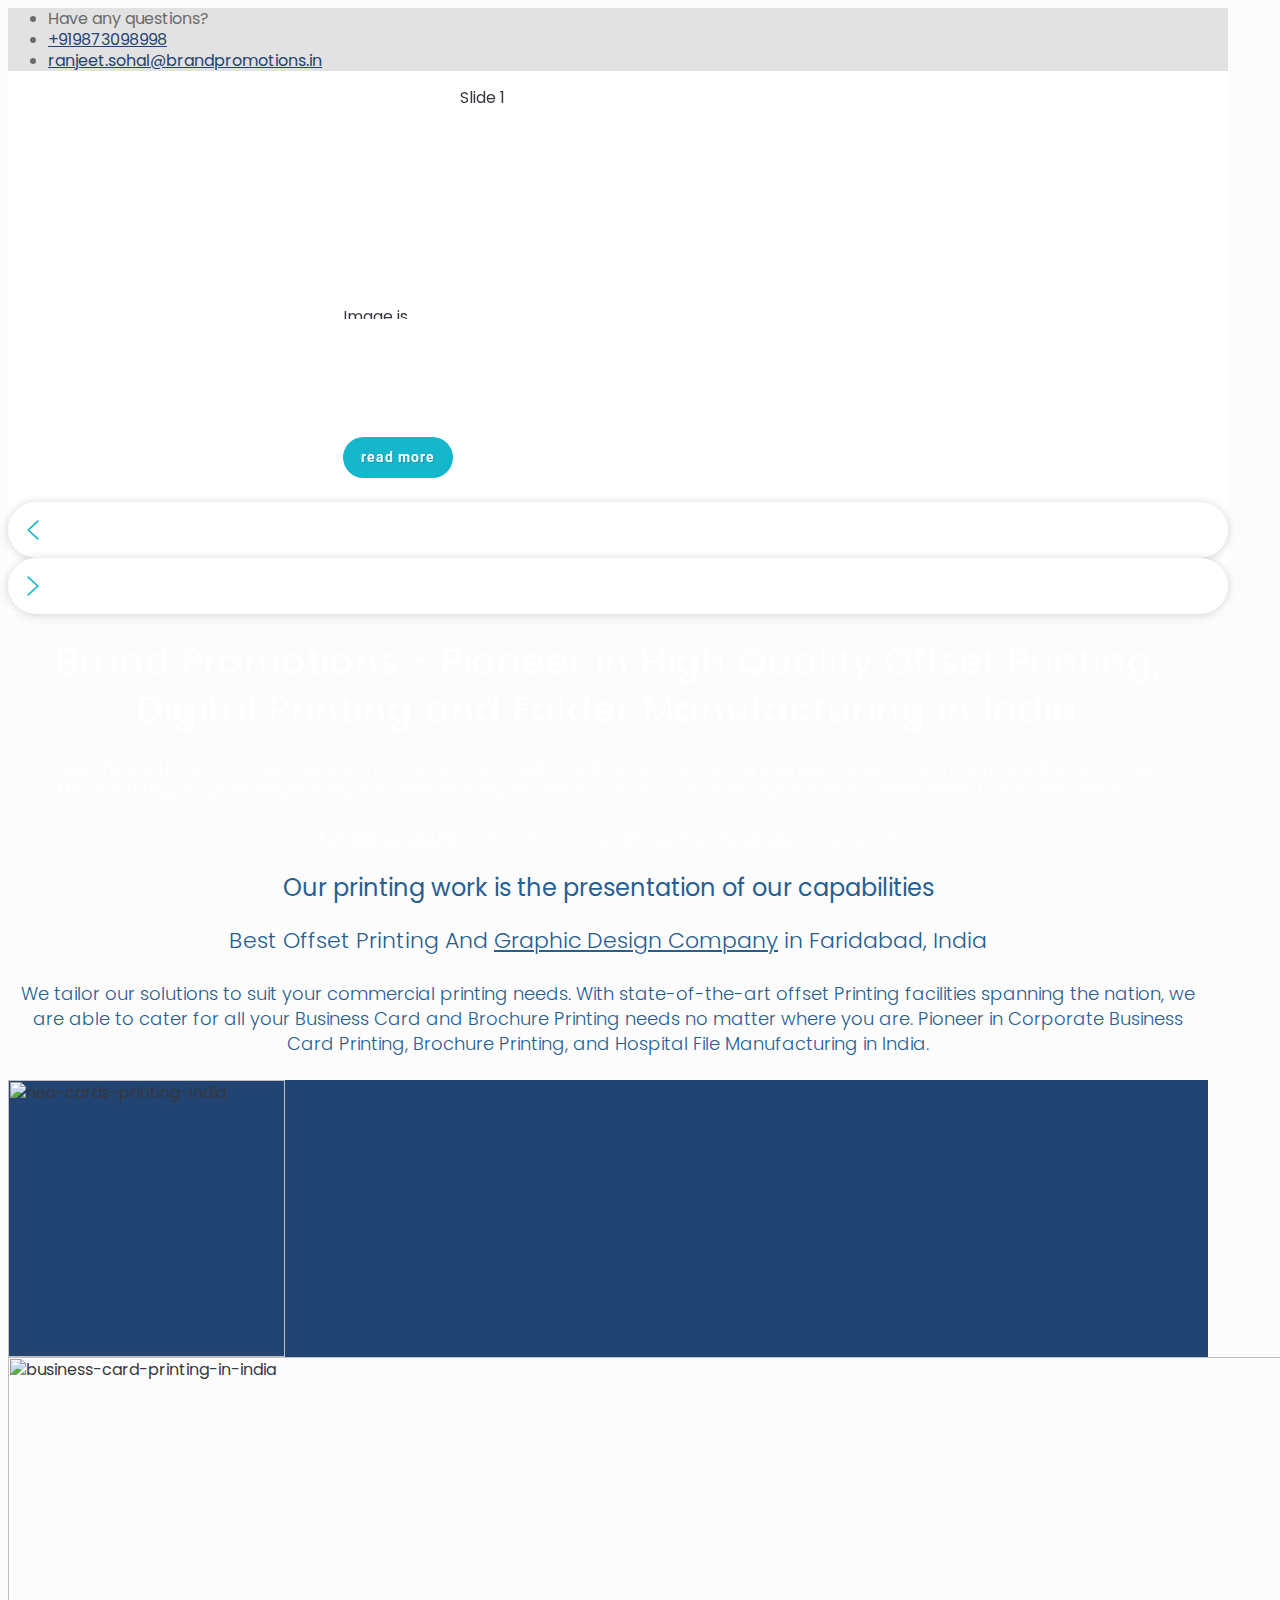
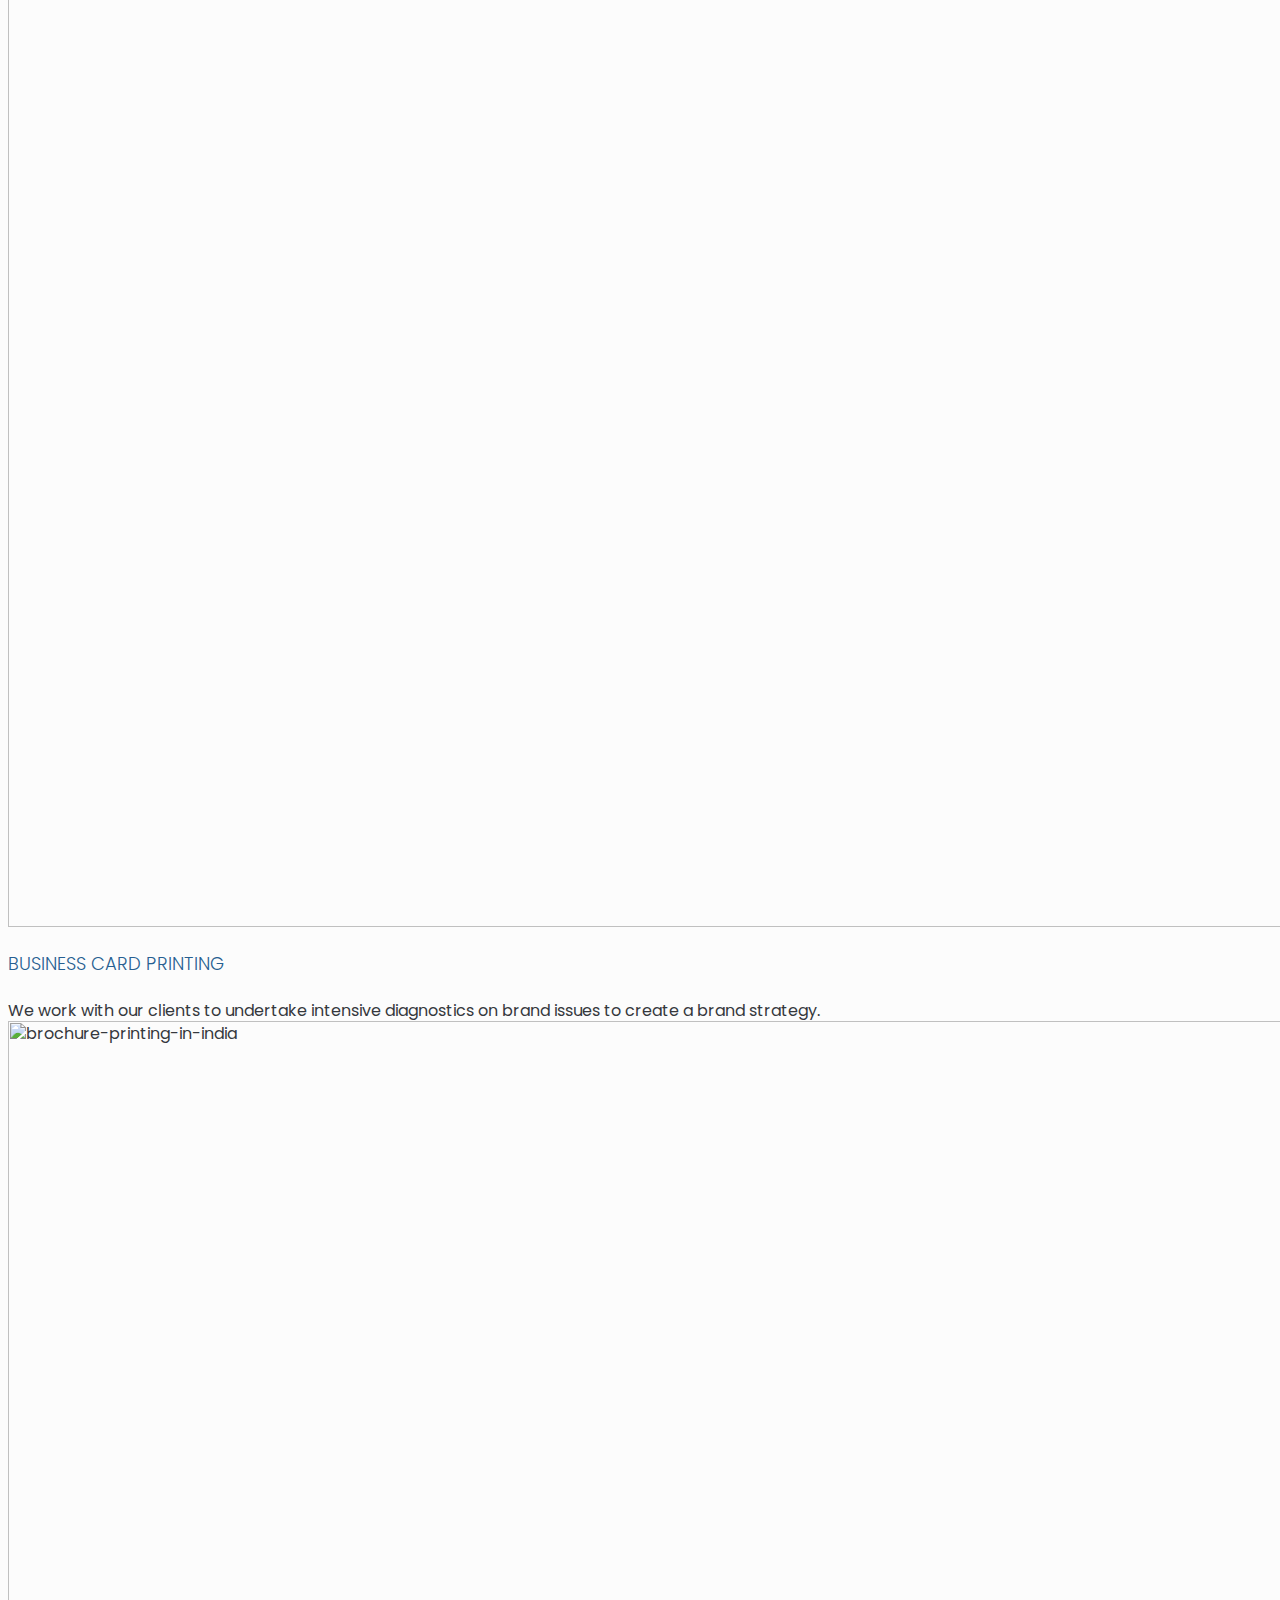
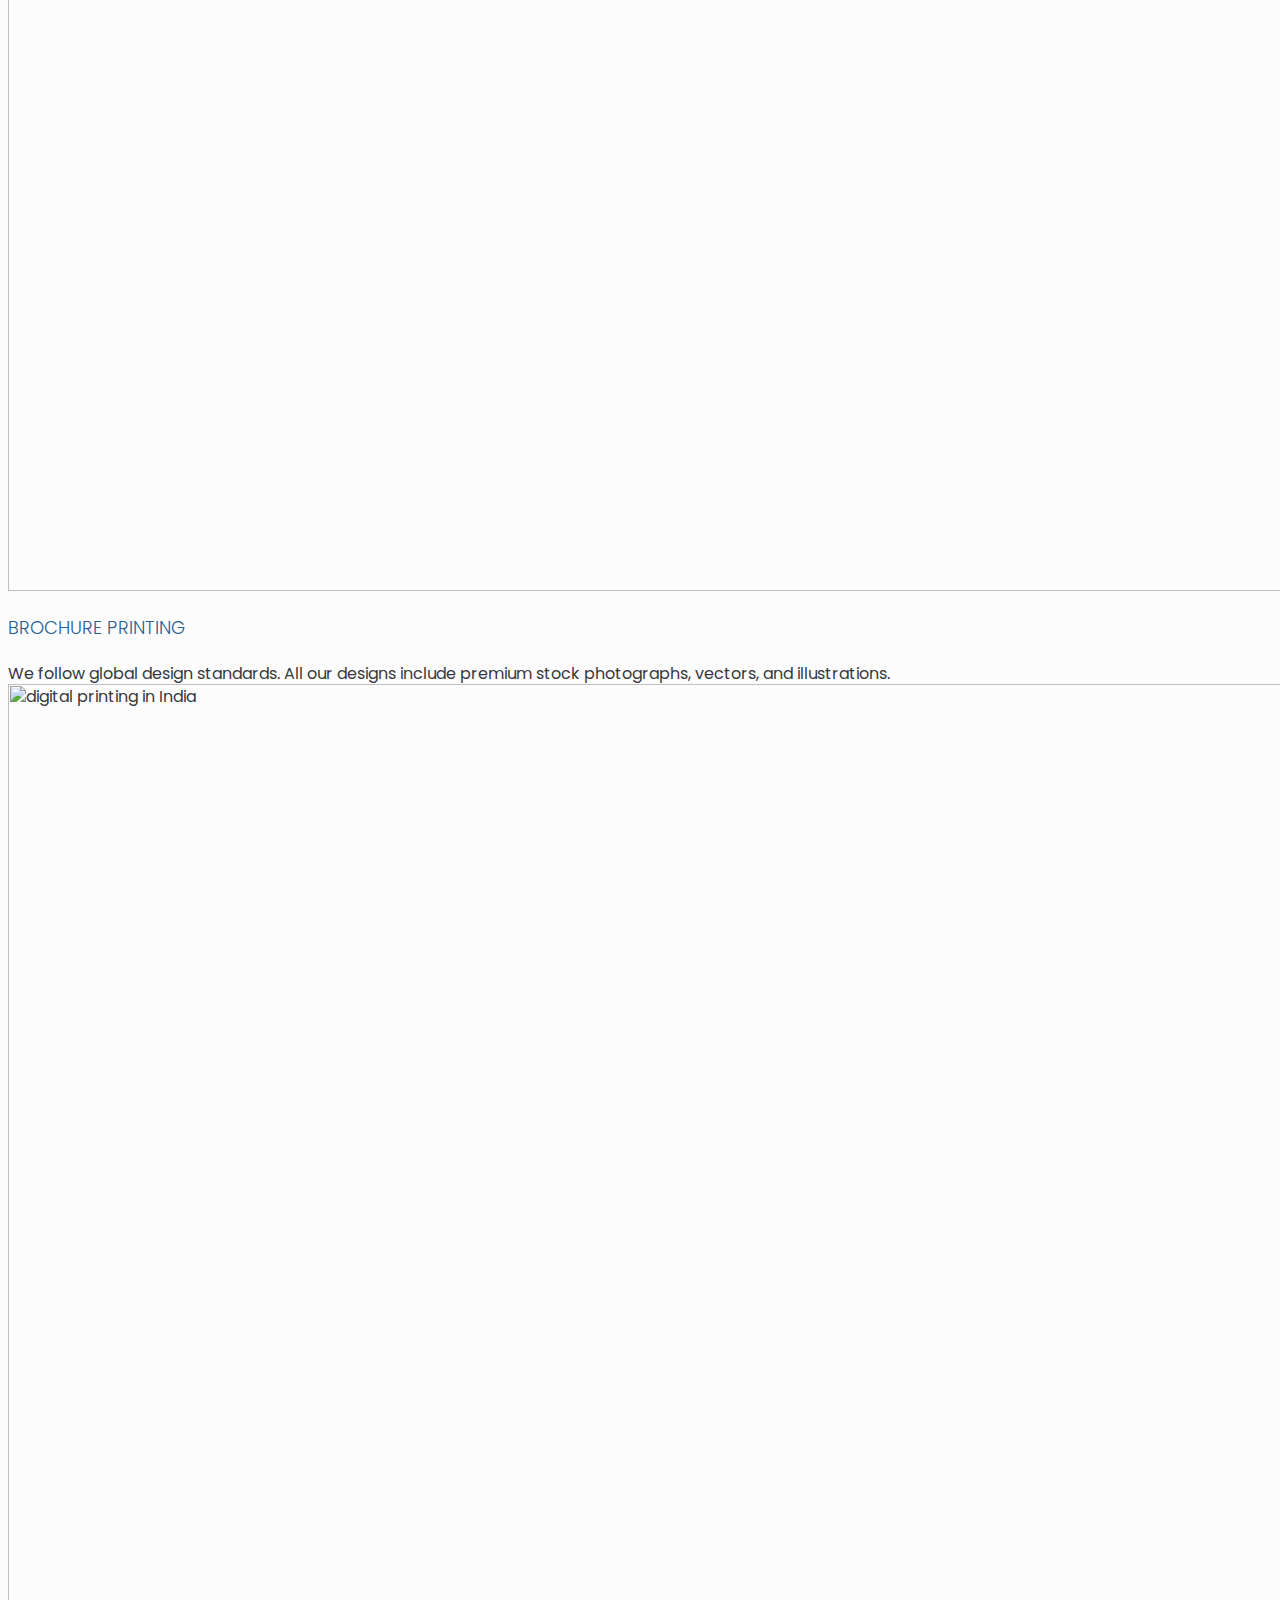
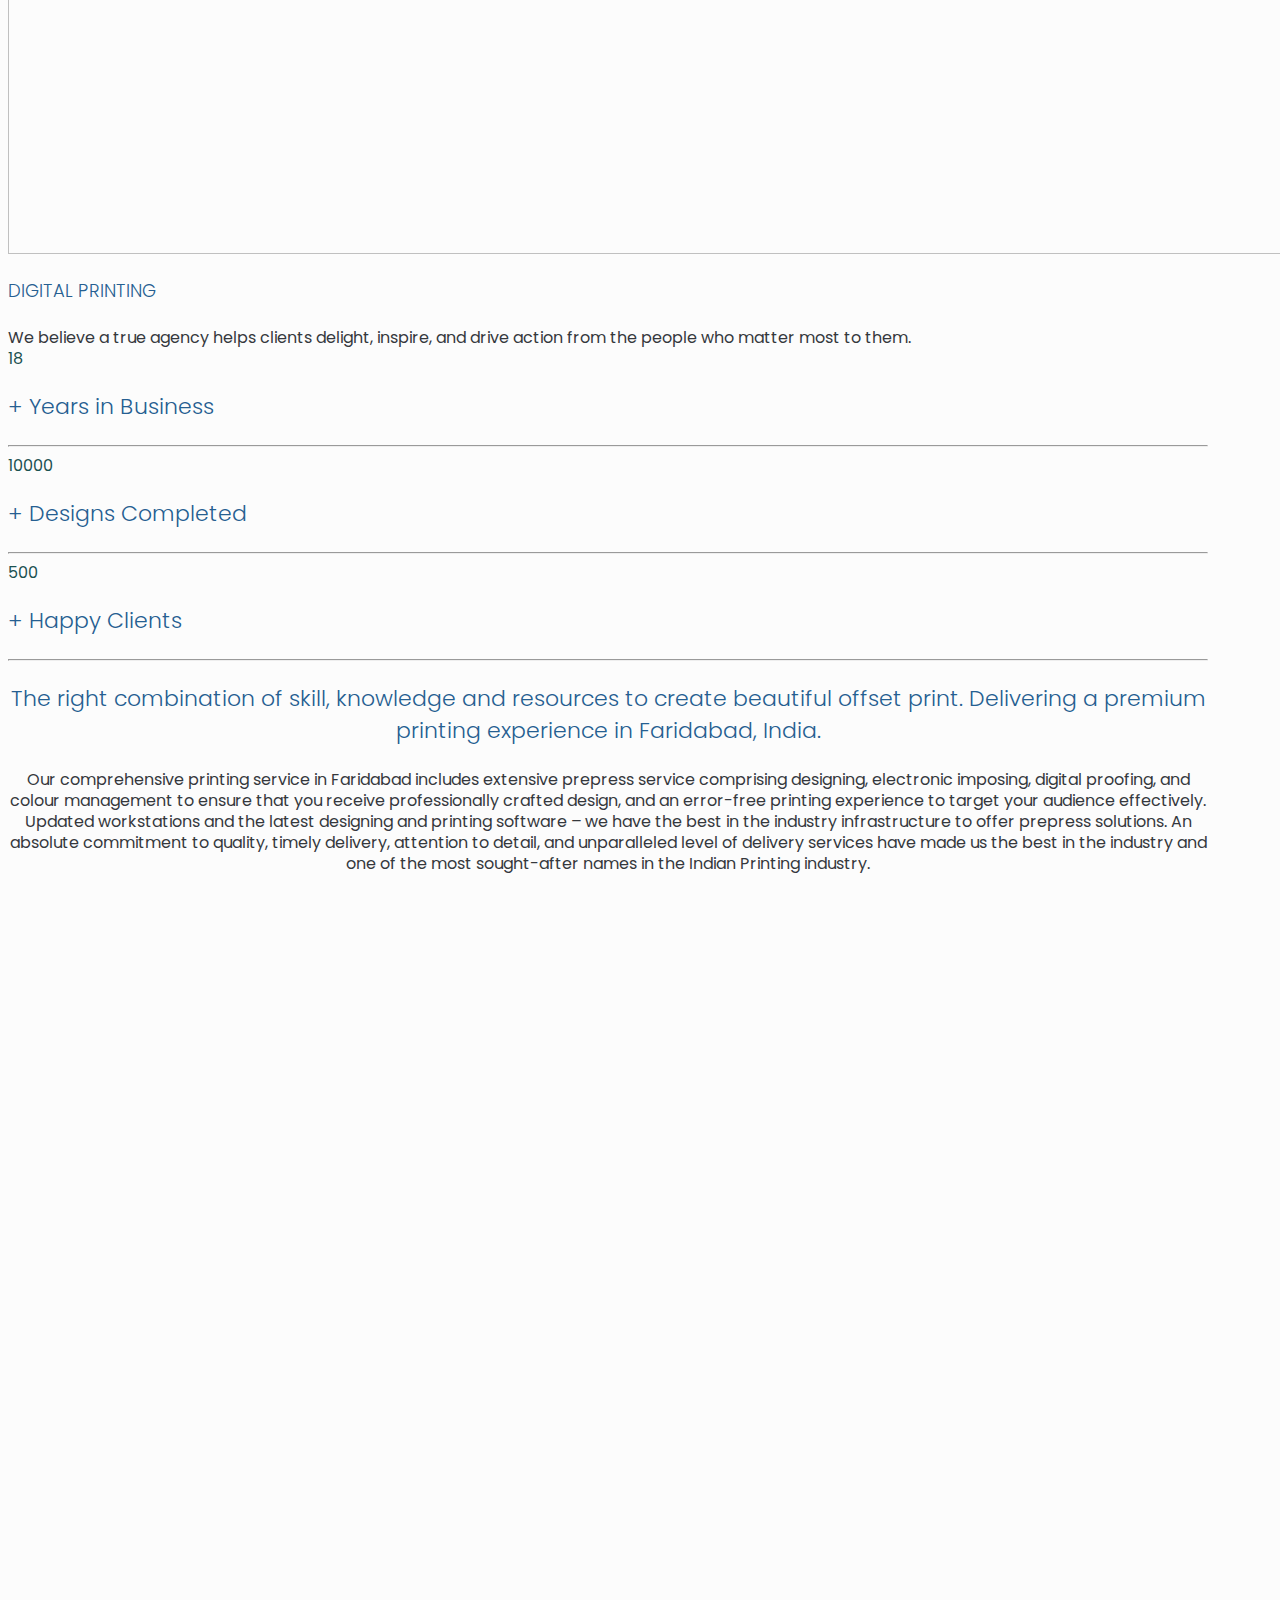
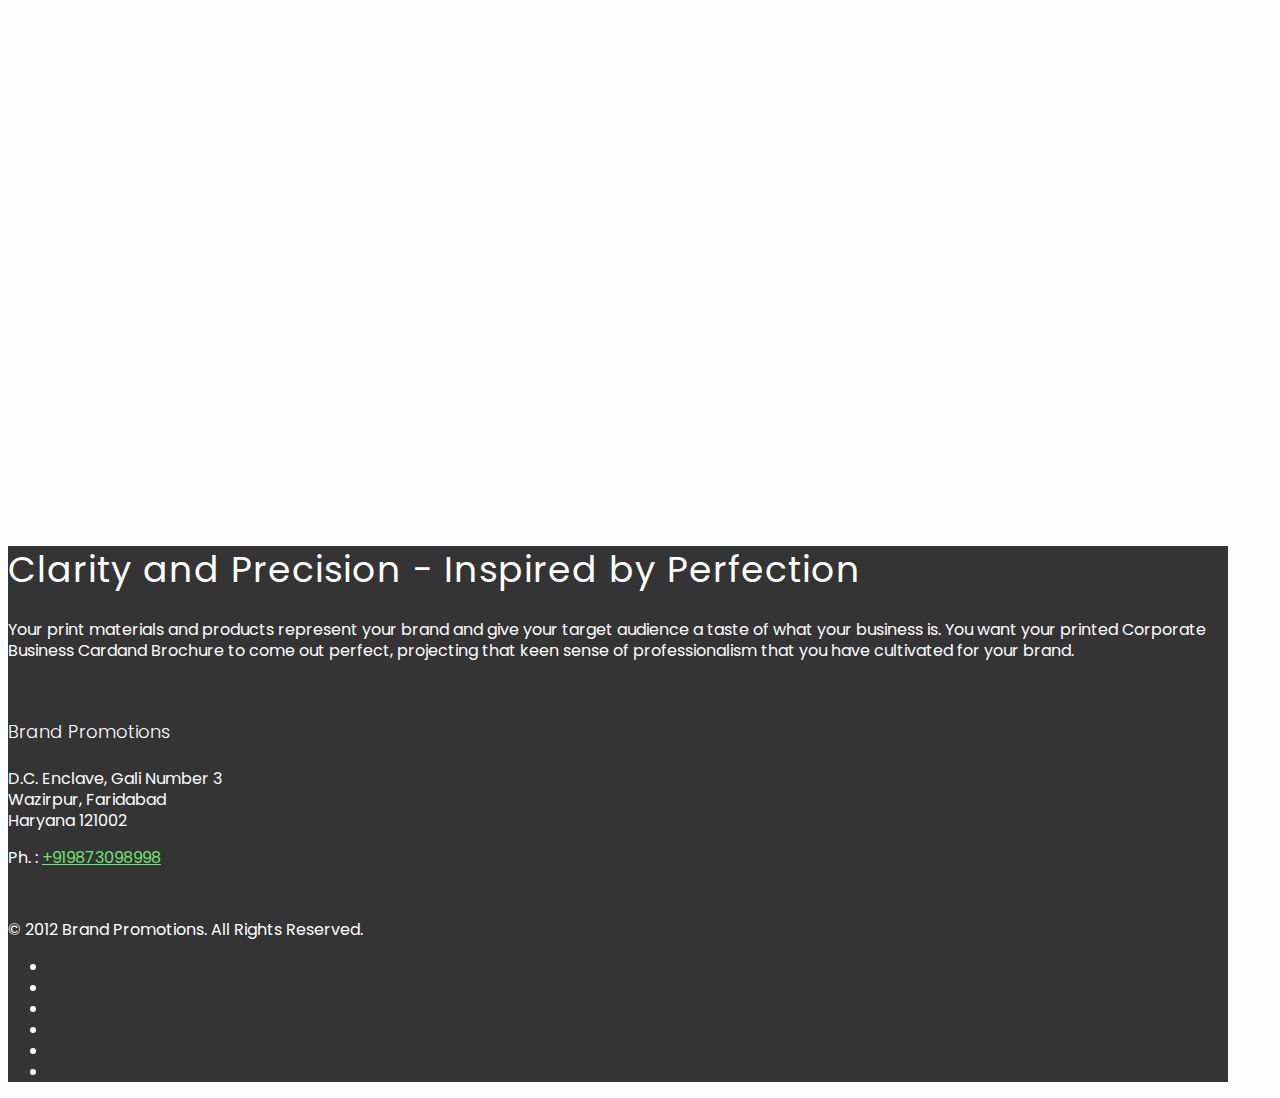
==== commit 8ef9abf1: "changes" ====
--- a/public/index.html
+++ b/public/index.html
@@ -14,18 +14,16 @@
     <title>Brand Promotions - High Quality Offset Printing in Faridabad, India</title>
     <meta name="description"
         content="8Prints - Brochure Printing, Business Visiting Card Printing, Hospital File Printing Manufacturing, Shopping Bag Printing in India">
-    <link rel="canonical" href="https://www.8prints.com/">
     <meta property="og:locale" content="en_US">
     <meta property="og:type" content="website">
-    <meta property="og:title" content="8Prints - High Quality Offset Printing in Mumbai, India">
+    <meta property="og:title" content="8Prints - High Quality Offset Printing in Faridabad, India">
     <meta property="og:description"
         content="8Prints - Brochure Printing, Business Visiting Card Printing, Hospital File Printing Manufacturing, Shopping Bag Printing in India">
-    <meta property="og:url" content="https://www.8prints.com/">
     <meta property="og:site_name" content="8Prints">
     <meta property="article:modified_time" content="2023-10-14T15:24:22+00:00">
     <meta name="twitter:card" content="summary_large_image">
     <script type="application/ld+json"
-        class="yoast-schema-graph">{"@context":"https://schema.org","@graph":[{"@type":"WebPage","@id":"https://www.8prints.com/","url":"https://www.8prints.com/","name":"8Prints - High Quality Offset Printing in Mumbai, India","isPartOf":{"@id":"https://www.8prints.com/#website"},"datePublished":"2022-06-25T14:58:23+00:00","dateModified":"2023-10-14T15:24:22+00:00","description":"8Prints - Brochure Printing, Business Visiting Card Printing, Hospital File Printing Manufacturing, Shopping Bag Printing in India","breadcrumb":{"@id":"https://www.8prints.com/#breadcrumb"},"inLanguage":"en-US","potentialAction":[{"@type":"ReadAction","target":["https://www.8prints.com/"]}]},{"@type":"BreadcrumbList","@id":"https://www.8prints.com/#breadcrumb","itemListElement":[{"@type":"ListItem","position":1,"name":"Home"}]},{"@type":"WebSite","@id":"https://www.8prints.com/#website","url":"https://www.8prints.com/","name":"8Prints","description":"Design Speaks Itself","potentialAction":[{"@type":"SearchAction","target":{"@type":"EntryPoint","urlTemplate":"https://www.8prints.com/?s={search_term_string}"},"query-input":"required name=search_term_string"}],"inLanguage":"en-US"}]}</script>
+        class="yoast-schema-graph">{"@context":"https://schema.org","@graph":[{"@type":"WebPage","@id":"https://www.8prints.com/","url":"https://www.8prints.com/","name":"8Prints - High Quality Offset Printing in Faridabad, India","isPartOf":{"@id":"https://www.8prints.com/#website"},"datePublished":"2022-06-25T14:58:23+00:00","dateModified":"2023-10-14T15:24:22+00:00","description":"8Prints - Brochure Printing, Business Visiting Card Printing, Hospital File Printing Manufacturing, Shopping Bag Printing in India","breadcrumb":{"@id":"https://www.8prints.com/#breadcrumb"},"inLanguage":"en-US","potentialAction":[{"@type":"ReadAction","target":["https://www.8prints.com/"]}]},{"@type":"BreadcrumbList","@id":"https://www.8prints.com/#breadcrumb","itemListElement":[{"@type":"ListItem","position":1,"name":"Home"}]},{"@type":"WebSite","@id":"https://www.8prints.com/#website","url":"https://www.8prints.com/","name":"8Prints","description":"Design Speaks Itself","potentialAction":[{"@type":"SearchAction","target":{"@type":"EntryPoint","urlTemplate":"https://www.8prints.com/?s={search_term_string}"},"query-input":"required name=search_term_string"}],"inLanguage":"en-US"}]}</script>
 
     <link rel="dns-prefetch" href="//fonts.googleapis.com">
     <link rel="alternate" type="application/rss+xml" title="8Prints » Feed" href="https://www.8prints.com/feed/">
@@ -5833,7 +5831,7 @@
                                                             is the presentation of our capabilities</h2>
                                                         <h3 class="title" style="text-align: center;">Best Offset
                                                             Printing And <a href="https://www.8designs.com/">Graphic
-                                                                Design Company</a> in Mumbai, India</h3>
+                                                                Design Company</a> in Faridabad, India</h3>
                                                         <div class="inside">
                                                             <h4 style="text-align: center;">We tailor our solutions to
                                                                 suit your commercial printing needs. With
@@ -6037,10 +6035,11 @@
                                                     <div class="column_attr mfn-inline-editor clearfix" style="">
                                                         <h3 style="text-align: center;">The right combination of skill,
                                                             knowledge and resources to create beautiful offset print.
-                                                            Delivering a premium printing experience in Mumbai, India.
+                                                            Delivering a premium printing experience in Faridabad,
+                                                            India.
                                                         </h3>
                                                         <p style="text-align: center;">Our comprehensive printing
-                                                            service in Mumbai includes extensive prepress service
+                                                            service in Faridabad includes extensive prepress service
                                                             comprising designing, electronic imposing, digital proofing,
                                                             and colour management to ensure that you receive
                                                             professionally crafted design, and an error-free printing
@@ -6185,10 +6184,8 @@
                             <h1>Clarity and Precision - Inspired by Perfection</h1>
                             <p></p>
                             Your print materials and products represent your brand and give your target audience a taste
-                            of what your business is. You want your printed <a
-                                href="https://www.8prints.com/printing-services/card-printing/neo-cards-corporate-business-card-printing/">Corporate
-                                Business Card</a> and <a
-                                href="https://www.8prints.com/printing-services/brochure-printing/">Brochure</a> to come
+                            of what your business is. You want your printed Corporate
+                            Business Cardand Brochure to come
                             out perfect, projecting that keen sense of professionalism that you have cultivated for your
                             brand.
                         </div>
@@ -6218,8 +6215,7 @@
                     <div class="column one mobile-one">
                         <div class="mcb-column-inner">
                             <div class="copyright">
-                                © 2012 Brand Promotions. All Rights Reserved. | <a
-                                    href="https://www.8prints.com/terms-and-conditions/">Terms and Conditions</a> </div>
+                                © 2012 Brand Promotions. All Rights Reserved. </div>
                             <ul class="social" role="navigation" aria-label="social menu">
                                 <li class="facebook"><a href="https://www.facebook.com/8prints" title="Facebook"
                                         aria-label="Facebook icon"><i class="icon-facebook"></i></a></li>
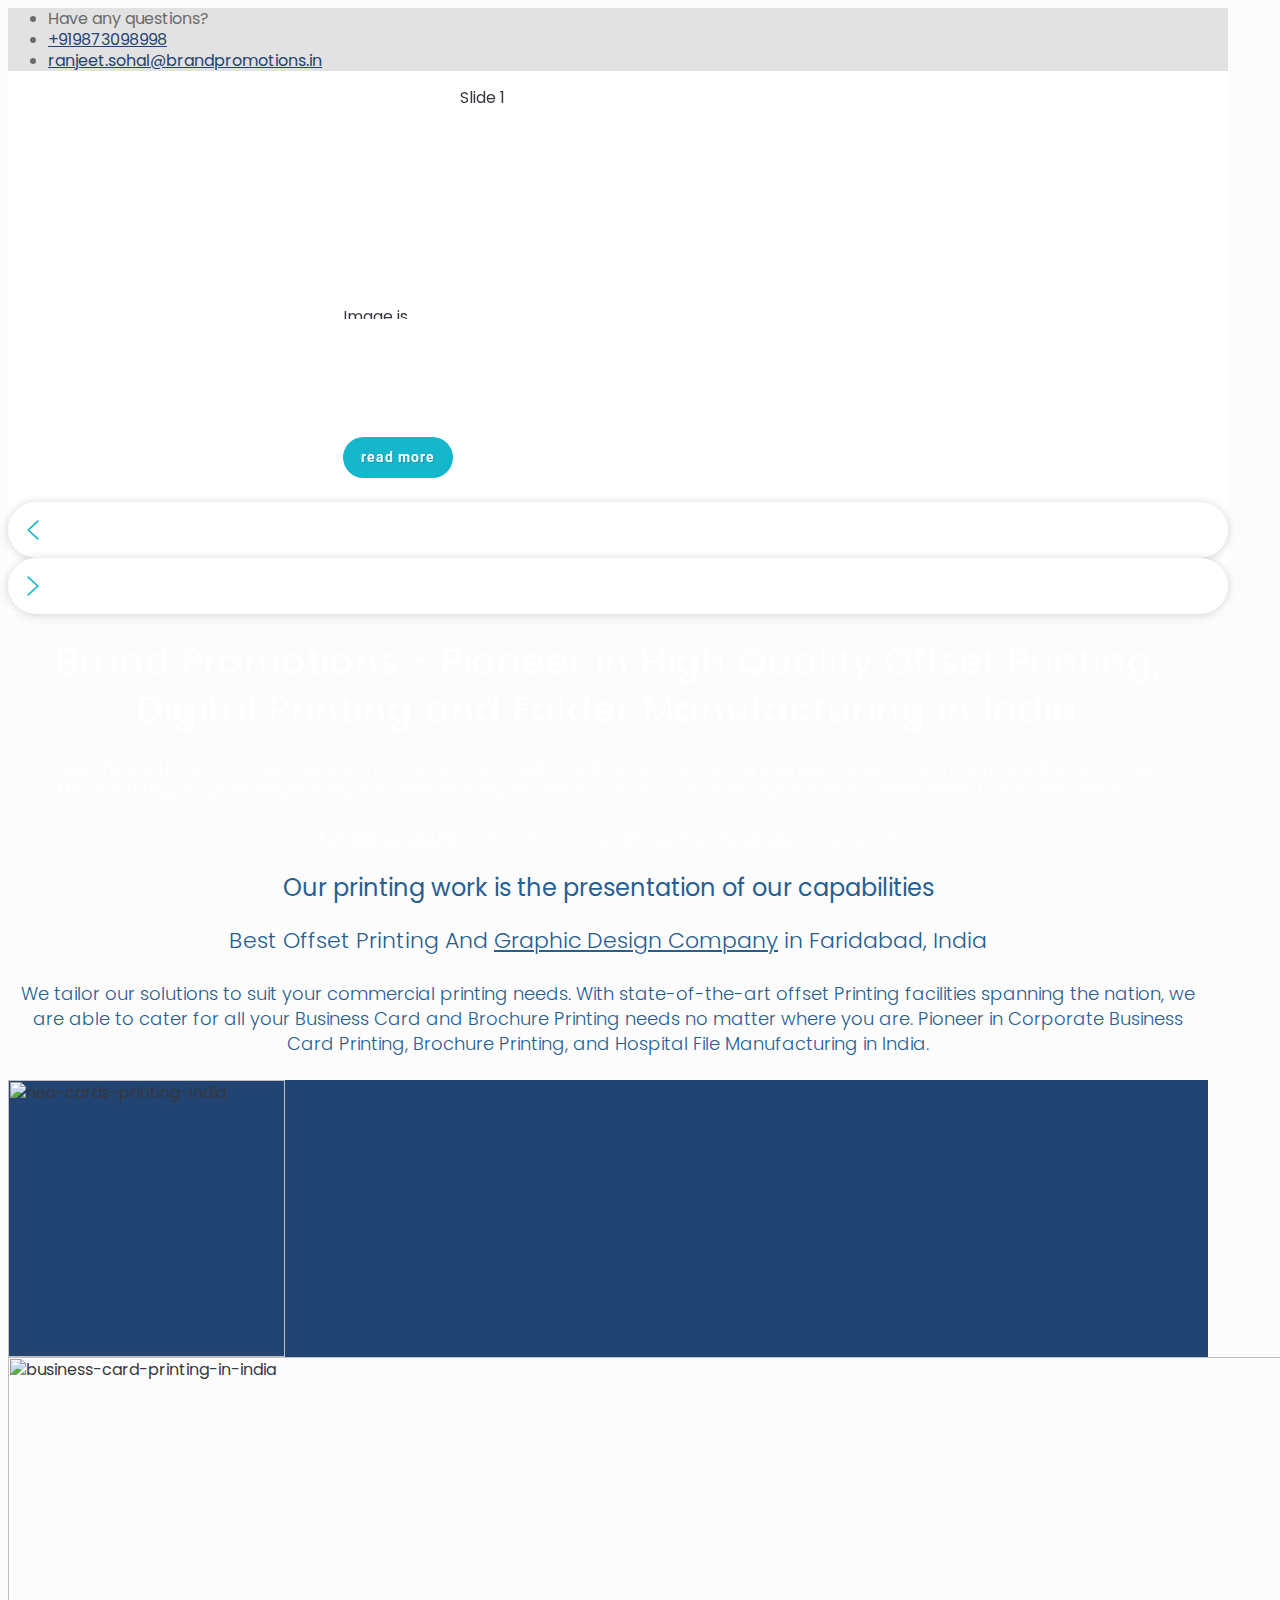
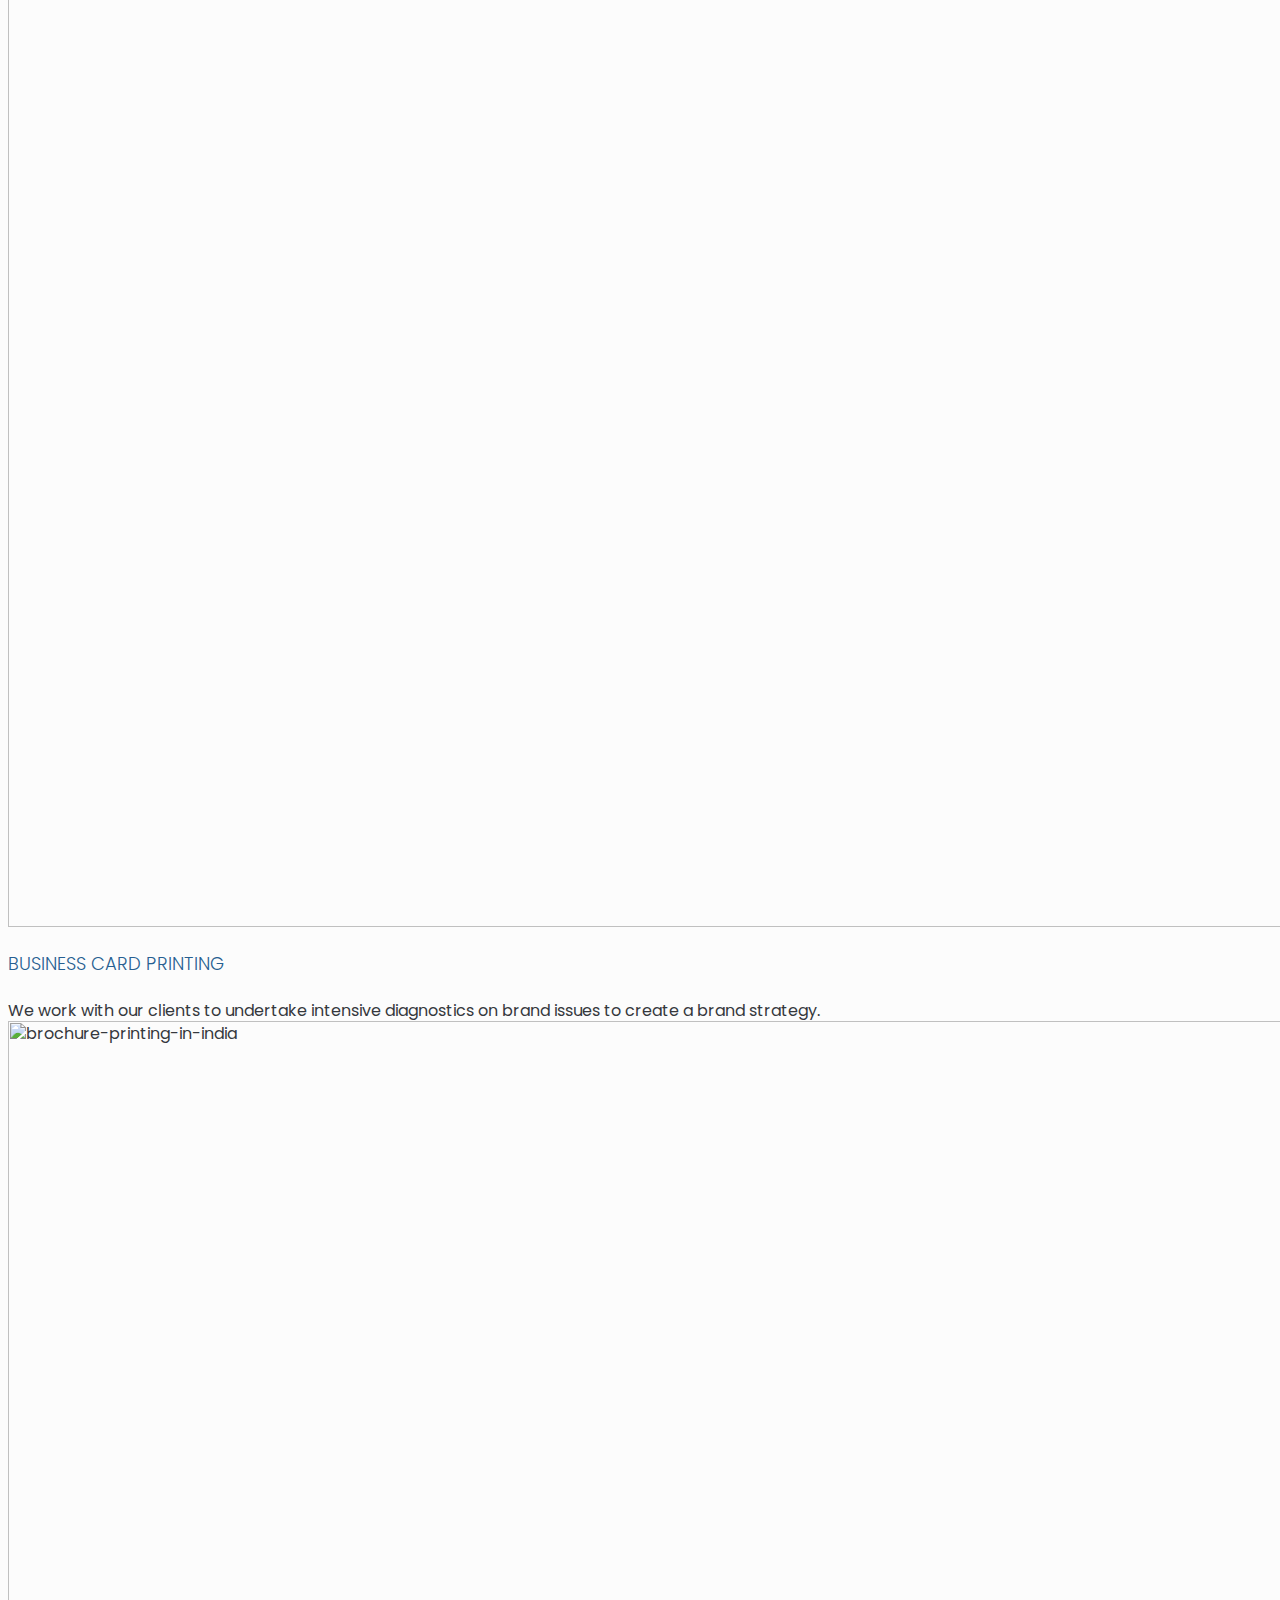
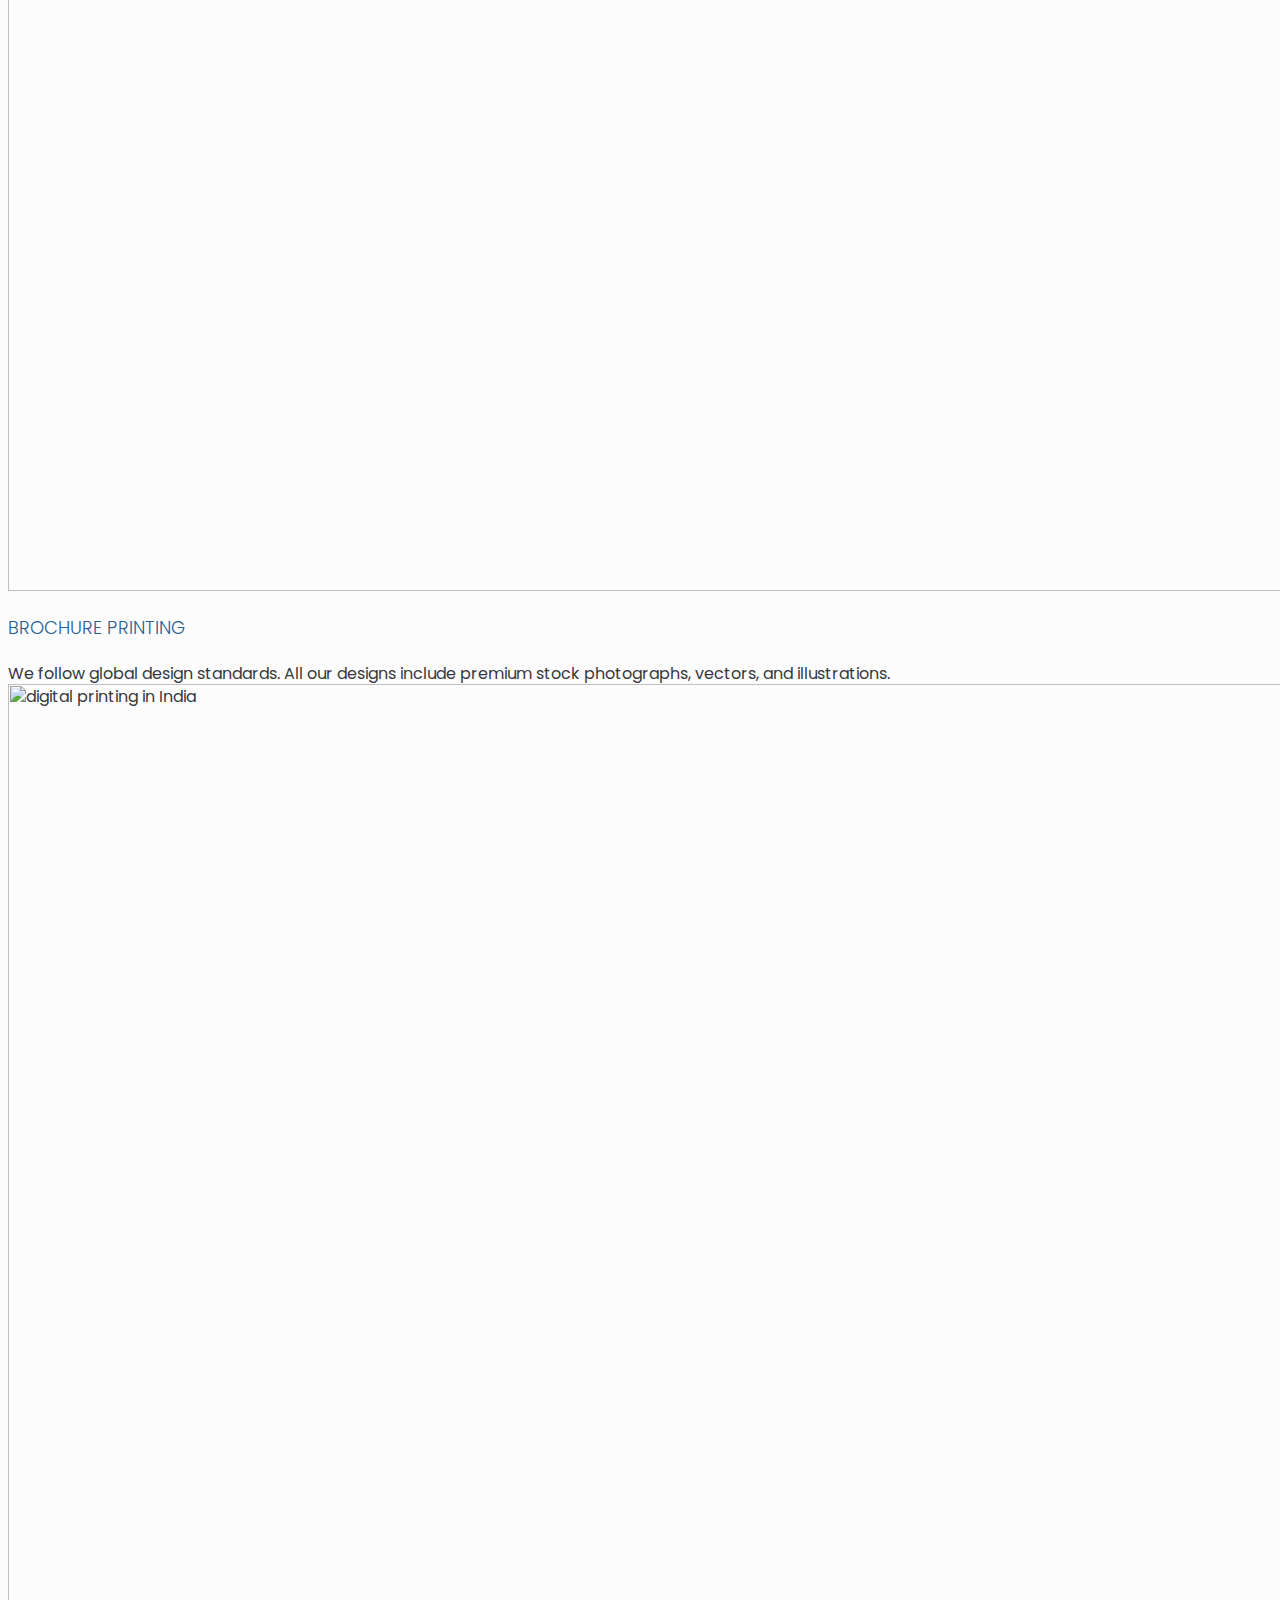
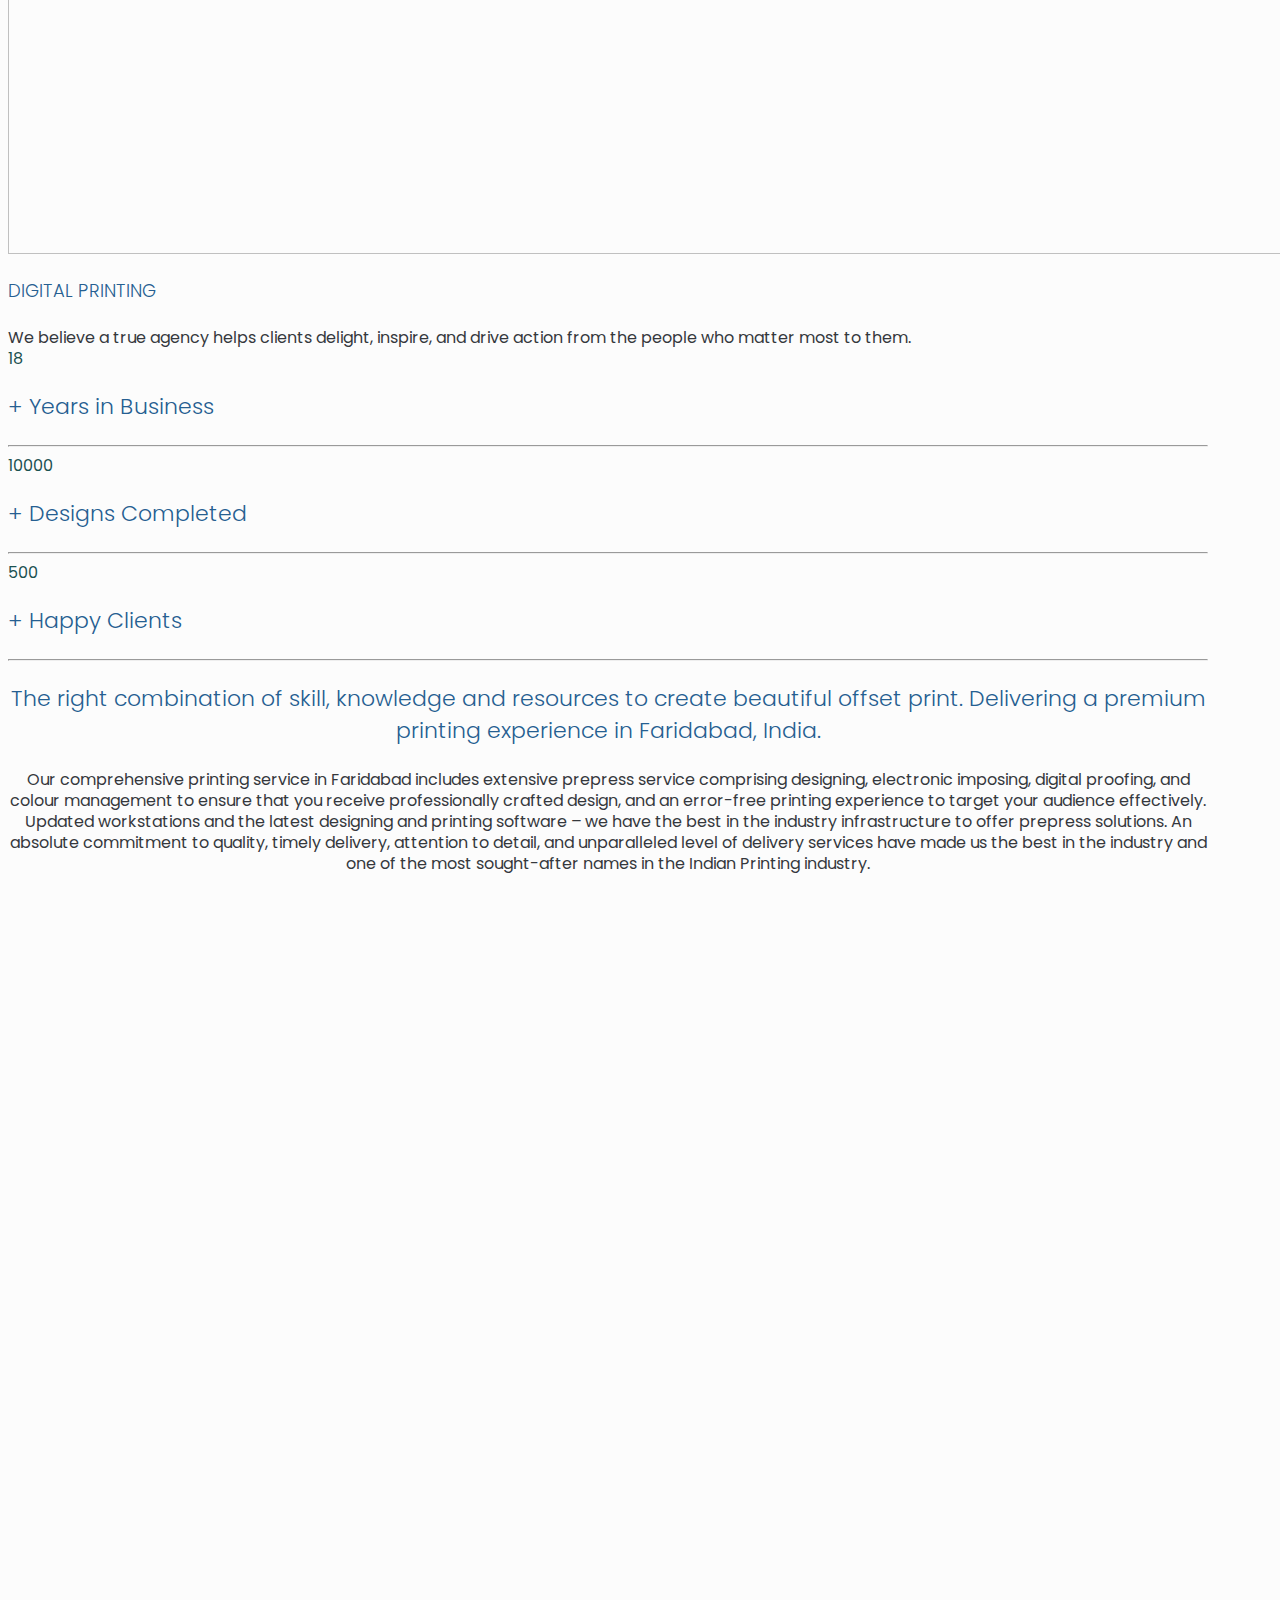
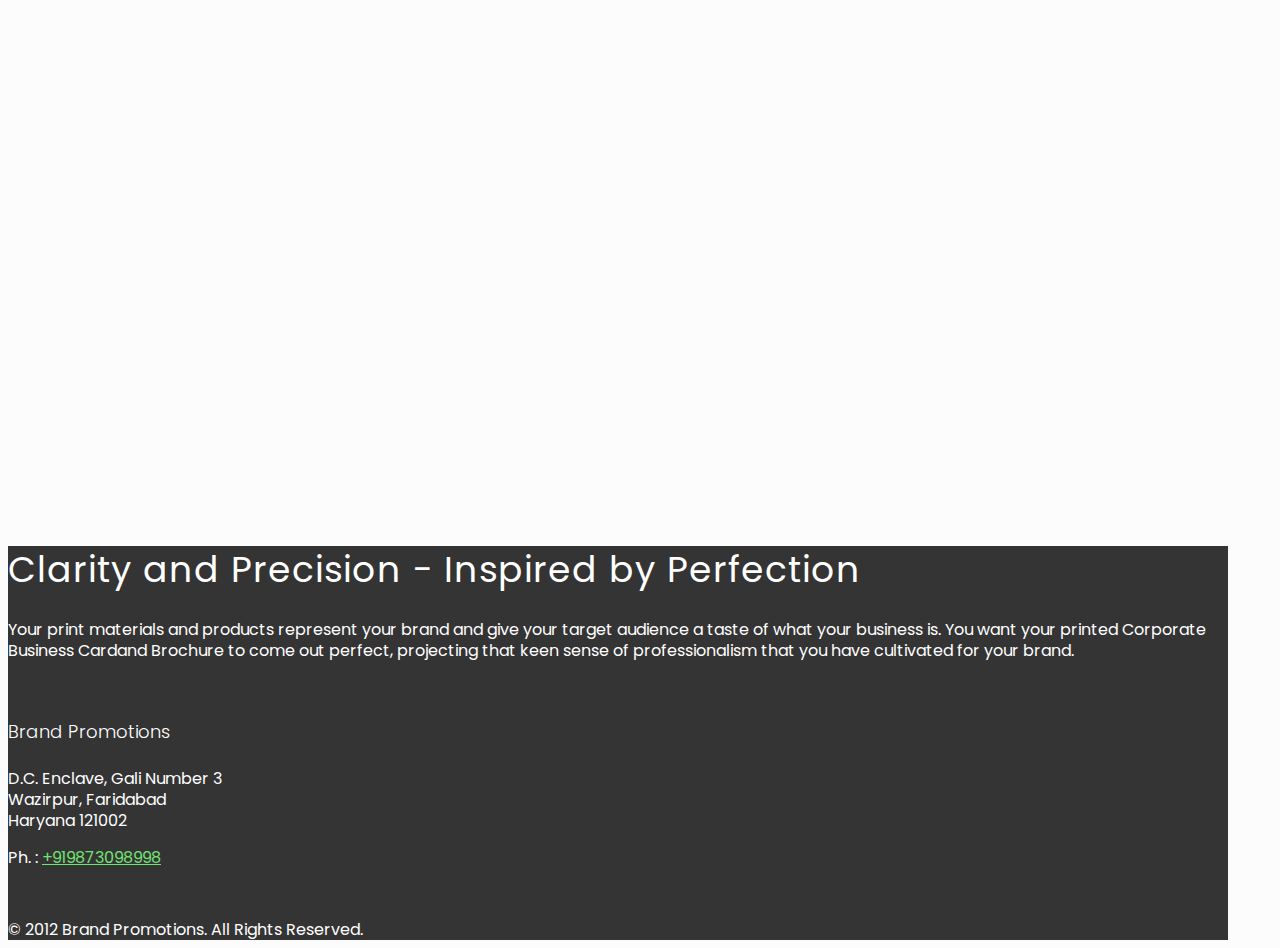
==== commit 5c21ff73: "test" ====
--- a/public/index.html
+++ b/public/index.html
@@ -6191,6 +6191,7 @@
                         </div>
                     </div>
                 </div>
+
             </div>
             <div class="widgets_wrapper ">
                 <div class="container">
@@ -6216,20 +6217,6 @@
                         <div class="mcb-column-inner">
                             <div class="copyright">
                                 © 2012 Brand Promotions. All Rights Reserved. </div>
-                            <ul class="social" role="navigation" aria-label="social menu">
-                                <li class="facebook"><a href="https://www.facebook.com/8prints" title="Facebook"
-                                        aria-label="Facebook icon"><i class="icon-facebook"></i></a></li>
-                                <li class="twitter"><a href="https://www.twitter.com/8prints" title="X (Twitter)"
-                                        aria-label="X (Twitter) icon"><i class="icon-x-twitter"></i></a></li>
-                                <li class="youtube"><a href="https://www.youtube.com/8prints" title="YouTube"
-                                        aria-label="YouTube icon"><i class="icon-play"></i></a></li>
-                                <li class="pinterest"><a href="https://in.pinterest.com/8PrintsIndia/" title="Pinterest"
-                                        aria-label="Pinterest icon"><i class="icon-pinterest"></i></a></li>
-                                <li class="instagram"><a href="https://www.instagram.com/8prints" title="Instagram"
-                                        aria-label="Instagram icon"><i class="icon-instagram"></i></a></li>
-                                <li class="custom"><a href="https://neobusinesscards.blogspot.com/" title=""
-                                        aria-label=" icon"><i class="icon-blogger"></i></a></li>
-                            </ul>
                         </div>
                     </div>
                 </div>
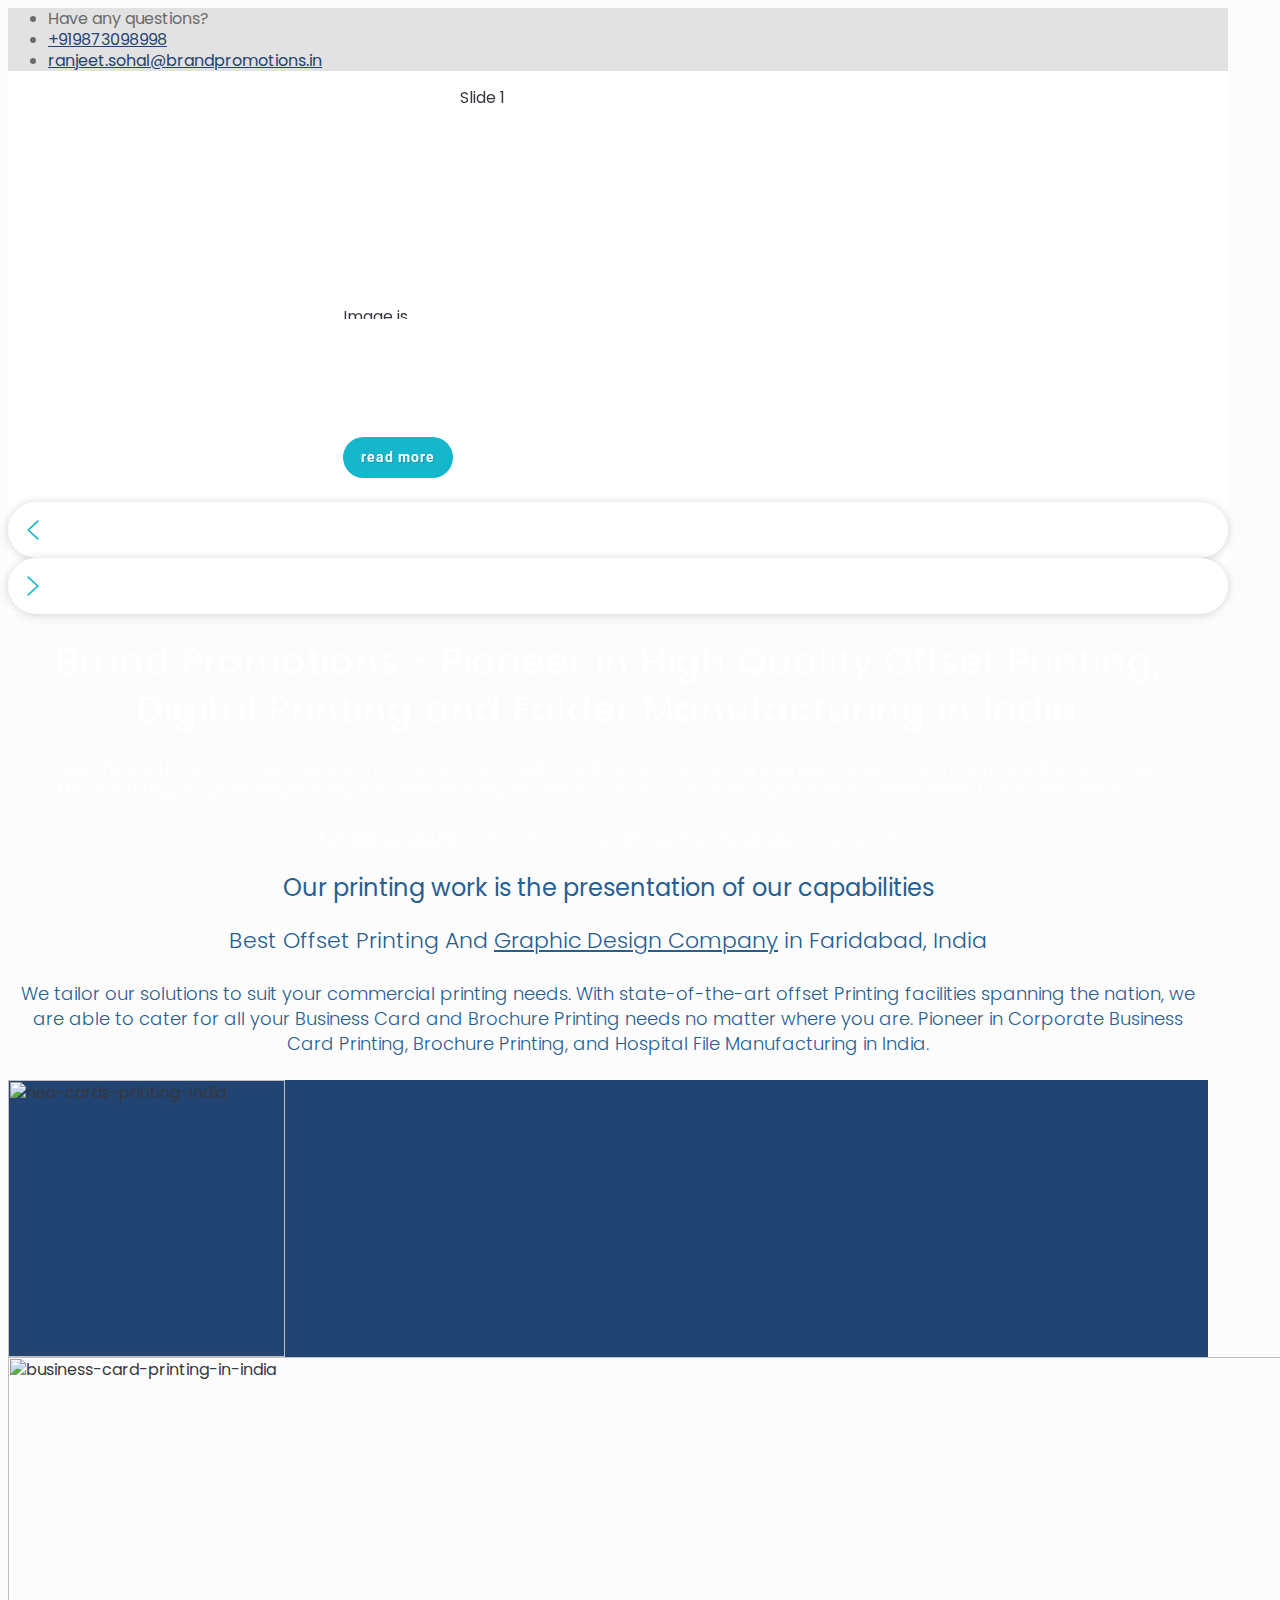
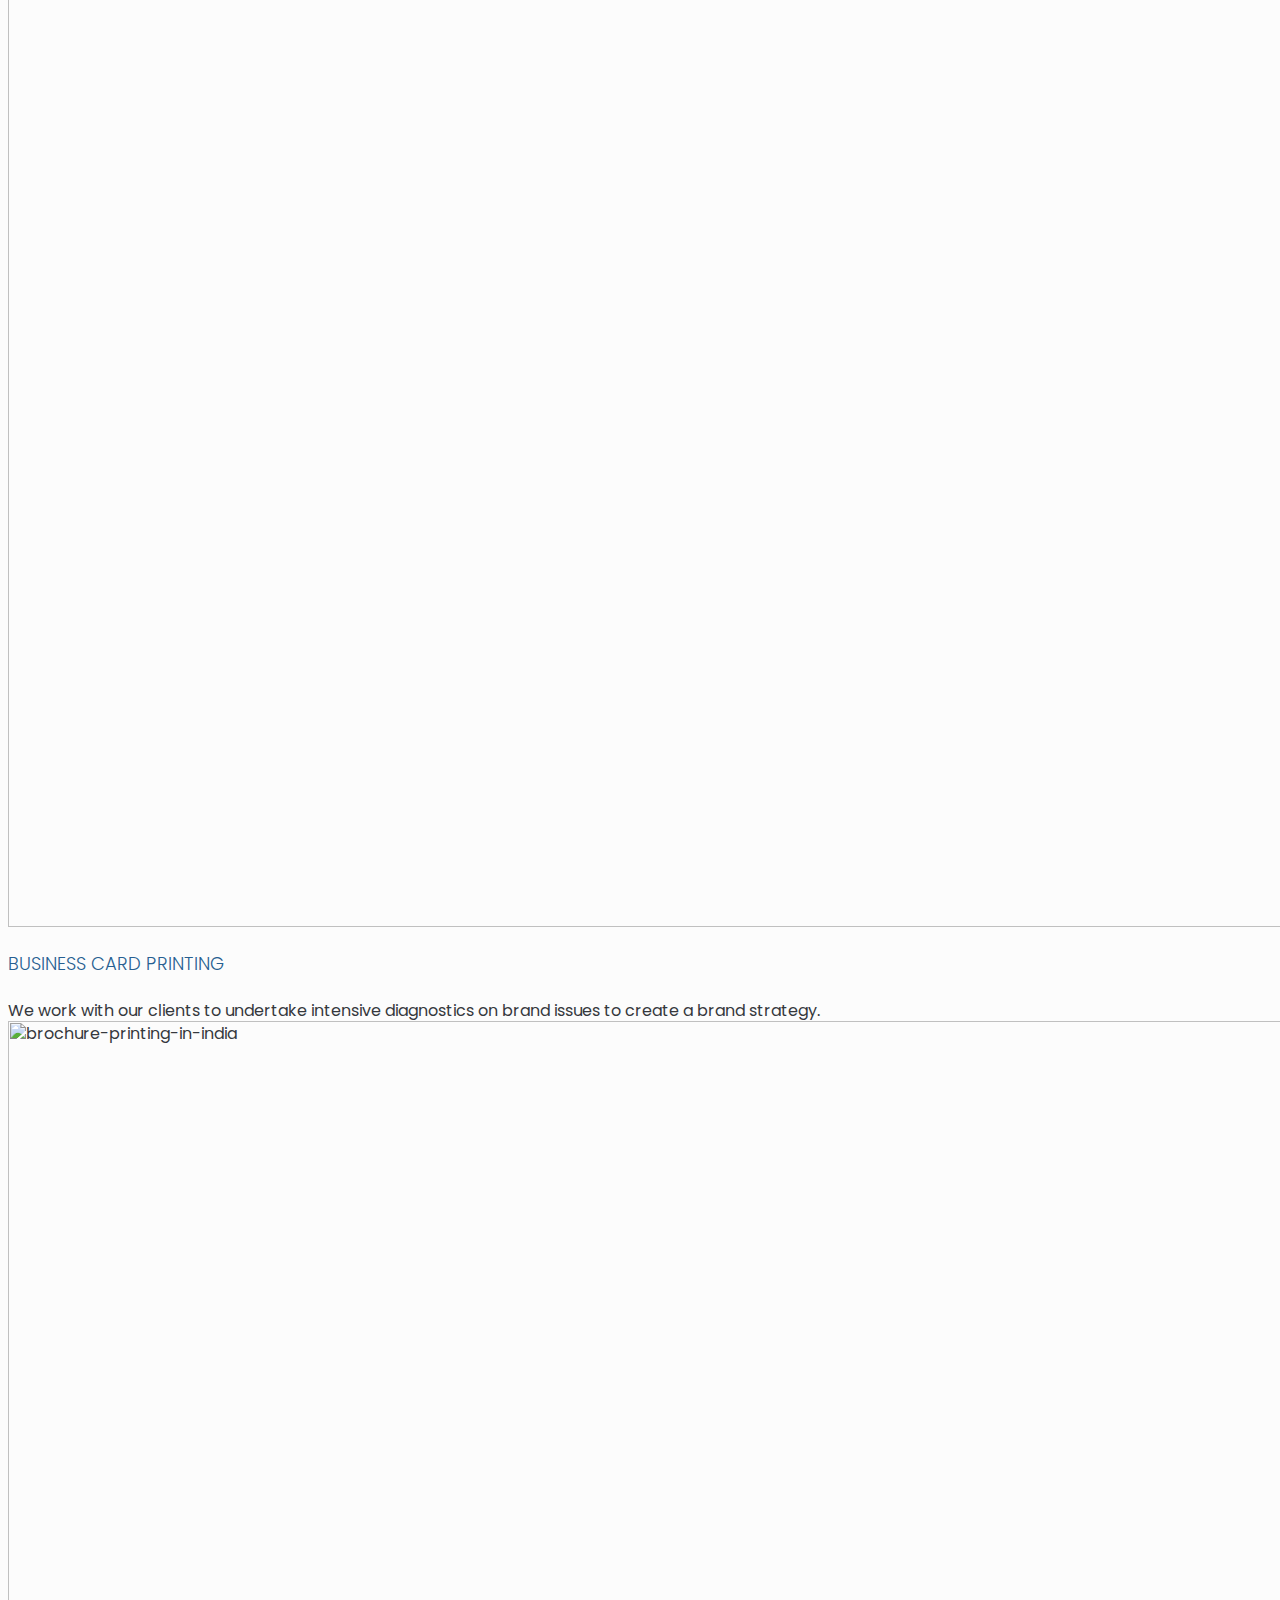
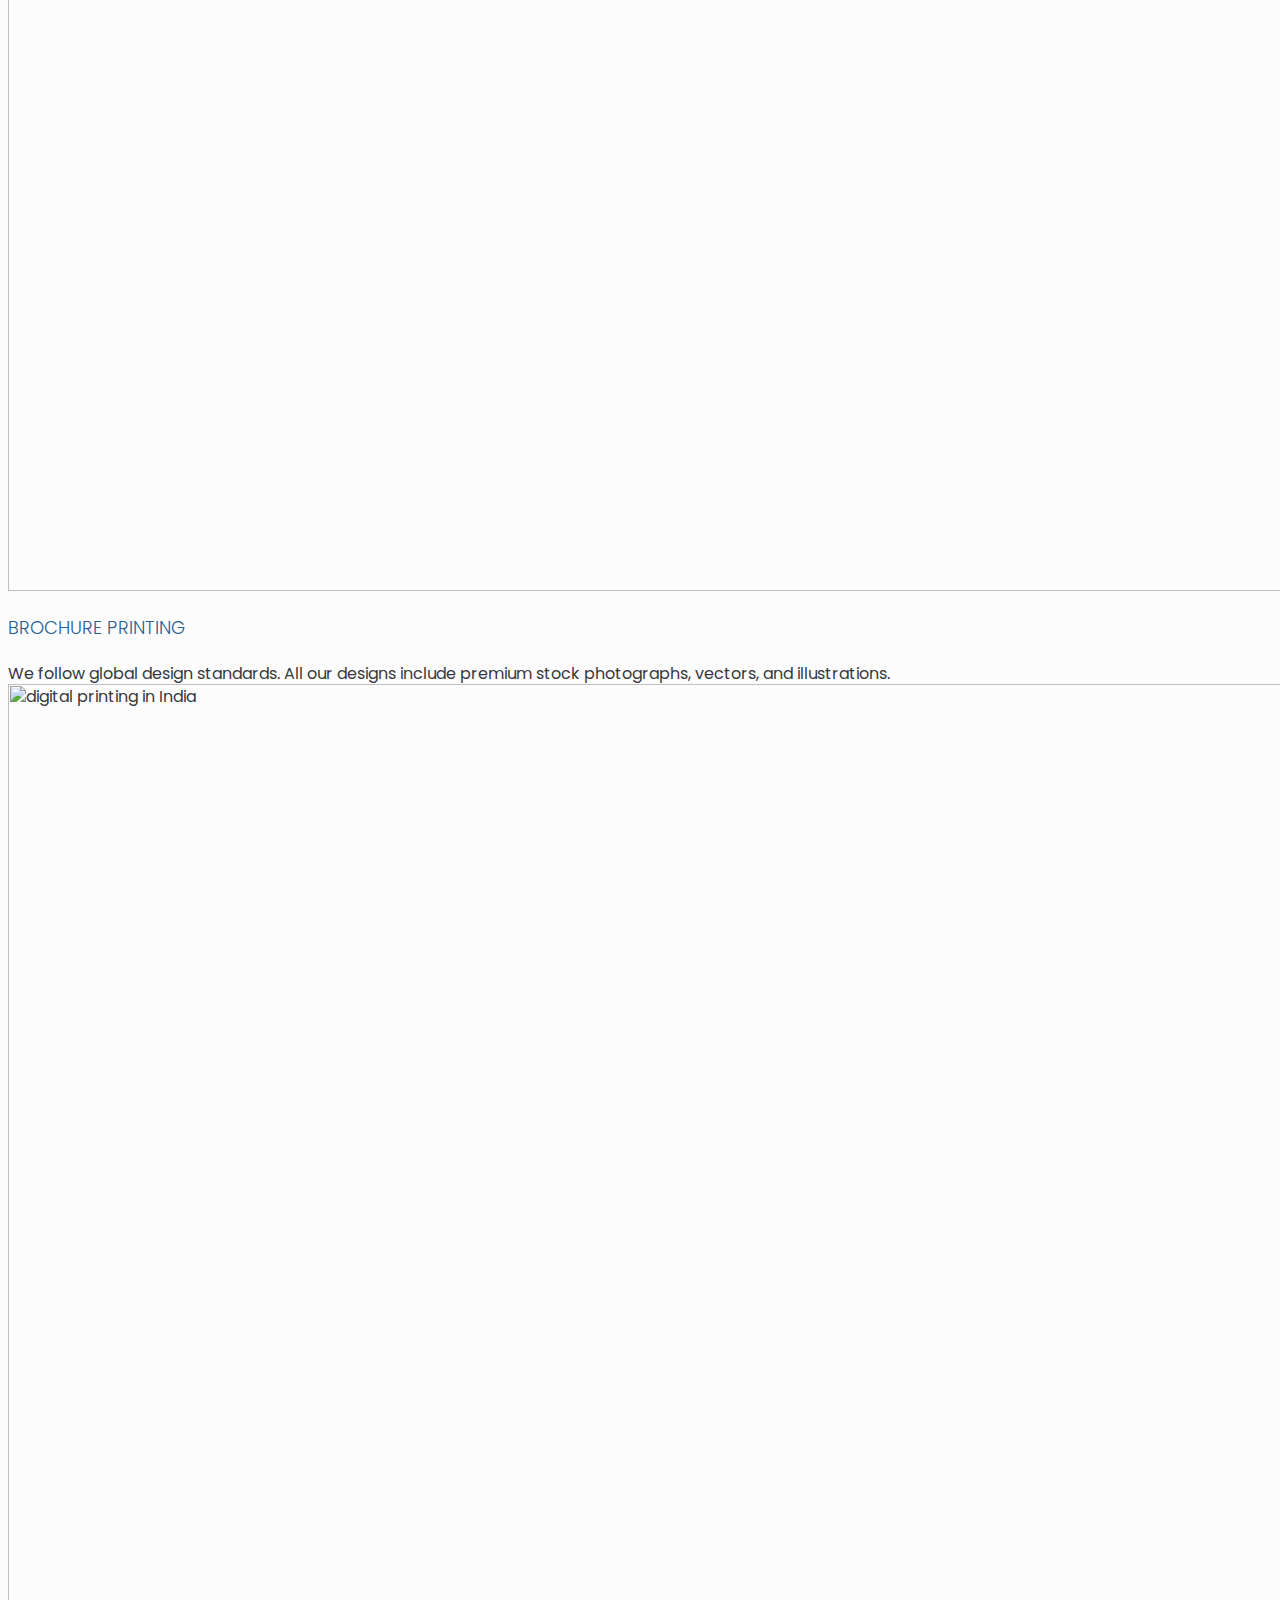
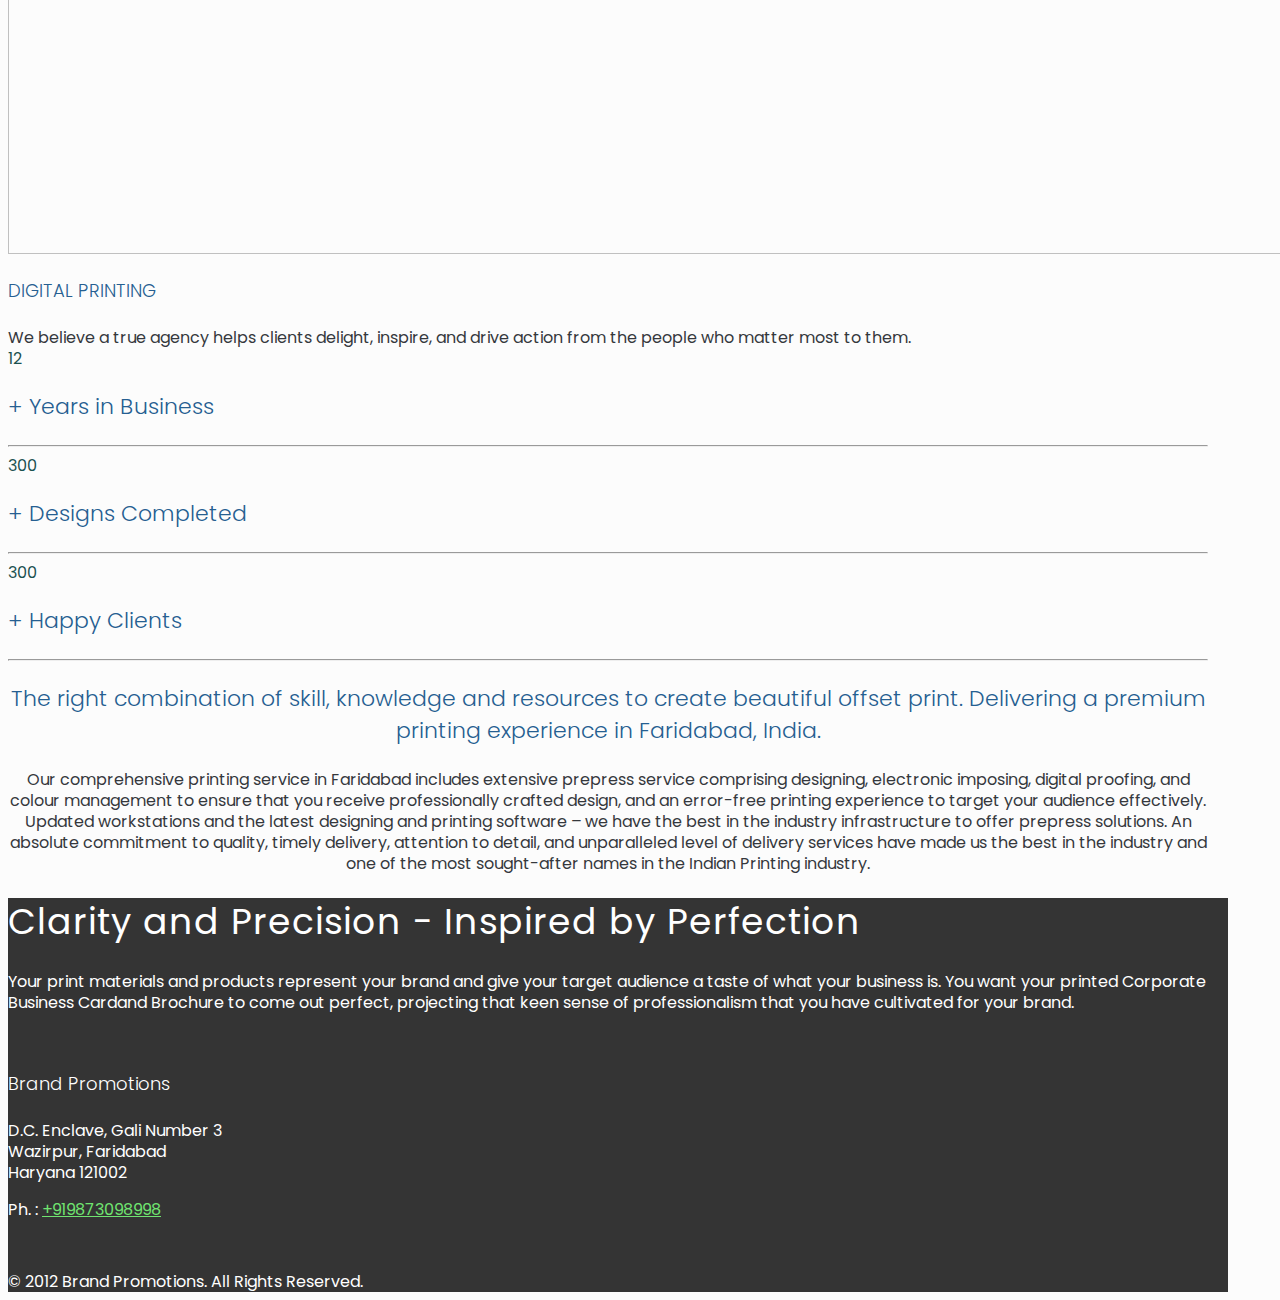
==== commit 5d777b05: "test" ====
--- a/public/index.html
+++ b/public/index.html
@@ -5964,7 +5964,7 @@
                                                     class="mcb-column-inner mfn-module-wrapper mcb-column-inner-btvmqa48 mcb-item-quick_fact-inner">
                                                     <div class="quick_fact align_center animate-math">
                                                         <div class="number-wrapper"><span class="number"
-                                                                data-to="18">18</span></div>
+                                                                data-to="12">12</span></div>
                                                         <h3 class="title title_tag">+ Years in Business</h3>
                                                         <hr class="hr_narrow">
                                                         <div class="desc"></div>
@@ -5985,7 +5985,7 @@
                                                     class="mcb-column-inner mfn-module-wrapper mcb-column-inner-jrfvfd68 mcb-item-quick_fact-inner">
                                                     <div class="quick_fact align_center animate-math">
                                                         <div class="number-wrapper"><span class="number"
-                                                                data-to="10000">10000</span></div>
+                                                                data-to="300">300</span></div>
                                                         <h3 class="title title_tag">+ Designs Completed</h3>
                                                         <hr class="hr_narrow">
                                                         <div class="desc"></div>
@@ -6006,7 +6006,7 @@
                                                     class="mcb-column-inner mfn-module-wrapper mcb-column-inner-q016emecr mcb-item-quick_fact-inner">
                                                     <div class="quick_fact align_center animate-math">
                                                         <div class="number-wrapper"><span class="number"
-                                                                data-to="500">500</span></div>
+                                                                data-to="300">300</span></div>
                                                         <h3 class="title title_tag">+ Happy Clients</h3>
                                                         <hr class="hr_narrow">
                                                         <div class="desc"></div>
@@ -6051,105 +6051,6 @@
                                                             of delivery services have made us the best in the industry
                                                             and one of the most sought-after names in the Indian
                                                             Printing industry.</p>
-                                                    </div>
-                                                </div>
-                                            </div>
-                                        </div>
-                                    </div>
-                                </div>
-                            </section>
-                            <section class="section mcb-section mfn-default-section mcb-section-b6nmd7kbg default-width"
-                                style="">
-                                <div class="mcb-background-overlay"></div>
-                                <div
-                                    class="section_wrapper mfn-wrapper-for-wraps mcb-section-inner mcb-section-inner-b6nmd7kbg">
-                                    <div class="wrap mcb-wrap mcb-wrap-ohvd0j03l one-fourth tablet-one-fourth laptop-one-fourth mobile-one clearfix"
-                                        data-desktop-col="one-fourth" data-laptop-col="laptop-one-fourth"
-                                        data-tablet-col="tablet-one-fourth" data-mobile-col="mobile-one" style="">
-                                        <div
-                                            class="mcb-wrap-inner mcb-wrap-inner-ohvd0j03l mfn-module-wrapper mfn-wrapper-for-wraps">
-                                            <div class="mcb-wrap-background-overlay"></div>
-                                            <div class="column mcb-column mcb-item-6h26n06y8 one laptop-one tablet-one mobile-one column_image"
-                                                style="">
-                                                <div
-                                                    class="mcb-column-inner mfn-module-wrapper mcb-column-inner-6h26n06y8 mcb-item-image-inner">
-                                                    <div
-                                                        class="image_frame image_item no_link scale-with-grid alignnone no_border">
-                                                        <div class="image_wrapper "><img width="618" height="308"
-                                                                src="https://www.8prints.com/wp-content/uploads/2022/08/Clients-07.jpg"
-                                                                class="scale-with-grid" alt="" decoding="async" style=""
-                                                                loading="lazy"
-                                                                srcset="https://www.8prints.com/wp-content/uploads/2022/08/Clients-07.jpg 618w, https://www.8prints.com/wp-content/uploads/2022/08/Clients-07-300x150.jpg 300w, https://www.8prints.com/wp-content/uploads/2022/08/Clients-07-260x130.jpg 260w, https://www.8prints.com/wp-content/uploads/2022/08/Clients-07-50x25.jpg 50w, https://www.8prints.com/wp-content/uploads/2022/08/Clients-07-150x75.jpg 150w"
-                                                                sizes="(max-width:767px) 480px, 618px"></div>
-                                                    </div>
-                                                </div>
-                                            </div>
-                                        </div>
-                                    </div>
-                                    <div class="wrap mcb-wrap mcb-wrap-ys14g7hz one-fourth tablet-one-fourth laptop-one-fourth mobile-one clearfix"
-                                        data-desktop-col="one-fourth" data-laptop-col="laptop-one-fourth"
-                                        data-tablet-col="tablet-one-fourth" data-mobile-col="mobile-one" style="">
-                                        <div
-                                            class="mcb-wrap-inner mcb-wrap-inner-ys14g7hz mfn-module-wrapper mfn-wrapper-for-wraps">
-                                            <div class="mcb-wrap-background-overlay"></div>
-                                            <div class="column mcb-column mcb-item-88qh1vz9e one laptop-one tablet-one mobile-one column_image"
-                                                style="">
-                                                <div
-                                                    class="mcb-column-inner mfn-module-wrapper mcb-column-inner-88qh1vz9e mcb-item-image-inner">
-                                                    <div
-                                                        class="image_frame image_item no_link scale-with-grid alignnone no_border">
-                                                        <div class="image_wrapper "><img width="618" height="308"
-                                                                src="https://www.8prints.com/wp-content/uploads/2022/08/Clients-05.jpg"
-                                                                class="scale-with-grid" alt="" decoding="async" style=""
-                                                                loading="lazy"
-                                                                srcset="https://www.8prints.com/wp-content/uploads/2022/08/Clients-05.jpg 618w, https://www.8prints.com/wp-content/uploads/2022/08/Clients-05-300x150.jpg 300w, https://www.8prints.com/wp-content/uploads/2022/08/Clients-05-260x130.jpg 260w, https://www.8prints.com/wp-content/uploads/2022/08/Clients-05-50x25.jpg 50w, https://www.8prints.com/wp-content/uploads/2022/08/Clients-05-150x75.jpg 150w"
-                                                                sizes="(max-width:767px) 480px, 618px"></div>
-                                                    </div>
-                                                </div>
-                                            </div>
-                                        </div>
-                                    </div>
-                                    <div class="wrap mcb-wrap mcb-wrap-7ybwurf6 one-fourth tablet-one-fourth laptop-one-fourth mobile-one clearfix"
-                                        data-desktop-col="one-fourth" data-laptop-col="laptop-one-fourth"
-                                        data-tablet-col="tablet-one-fourth" data-mobile-col="mobile-one" style="">
-                                        <div
-                                            class="mcb-wrap-inner mcb-wrap-inner-7ybwurf6 mfn-module-wrapper mfn-wrapper-for-wraps">
-                                            <div class="mcb-wrap-background-overlay"></div>
-                                            <div class="column mcb-column mcb-item-9cr4toi3l one laptop-one tablet-one mobile-one column_image"
-                                                style="">
-                                                <div
-                                                    class="mcb-column-inner mfn-module-wrapper mcb-column-inner-9cr4toi3l mcb-item-image-inner">
-                                                    <div
-                                                        class="image_frame image_item no_link scale-with-grid alignnone no_border">
-                                                        <div class="image_wrapper "><img width="618" height="308"
-                                                                src="https://www.8prints.com/wp-content/uploads/2022/08/Clients.png"
-                                                                class="scale-with-grid" alt="" decoding="async" style=""
-                                                                loading="lazy"
-                                                                srcset="https://www.8prints.com/wp-content/uploads/2022/08/Clients.png 618w, https://www.8prints.com/wp-content/uploads/2022/08/Clients-300x150.png 300w, https://www.8prints.com/wp-content/uploads/2022/08/Clients-260x130.png 260w, https://www.8prints.com/wp-content/uploads/2022/08/Clients-50x25.png 50w, https://www.8prints.com/wp-content/uploads/2022/08/Clients-150x75.png 150w"
-                                                                sizes="(max-width:767px) 480px, 618px"></div>
-                                                    </div>
-                                                </div>
-                                            </div>
-                                        </div>
-                                    </div>
-                                    <div class="wrap mcb-wrap mcb-wrap-38xkosd7w one-fourth tablet-one-fourth laptop-one-fourth mobile-one clearfix"
-                                        data-desktop-col="one-fourth" data-laptop-col="laptop-one-fourth"
-                                        data-tablet-col="tablet-one-fourth" data-mobile-col="mobile-one" style="">
-                                        <div
-                                            class="mcb-wrap-inner mcb-wrap-inner-38xkosd7w mfn-module-wrapper mfn-wrapper-for-wraps">
-                                            <div class="mcb-wrap-background-overlay"></div>
-                                            <div class="column mcb-column mcb-item-nqqmckwgs one laptop-one tablet-one mobile-one column_image"
-                                                style="">
-                                                <div
-                                                    class="mcb-column-inner mfn-module-wrapper mcb-column-inner-nqqmckwgs mcb-item-image-inner">
-                                                    <div
-                                                        class="image_frame image_item no_link scale-with-grid alignnone no_border">
-                                                        <div class="image_wrapper "><img width="618" height="308"
-                                                                src="https://www.8prints.com/wp-content/uploads/2022/08/Clients.jpg"
-                                                                class="scale-with-grid" alt="" decoding="async" style=""
-                                                                loading="lazy"
-                                                                srcset="https://www.8prints.com/wp-content/uploads/2022/08/Clients.jpg 618w, https://www.8prints.com/wp-content/uploads/2022/08/Clients-300x150.jpg 300w, https://www.8prints.com/wp-content/uploads/2022/08/Clients-260x130.jpg 260w, https://www.8prints.com/wp-content/uploads/2022/08/Clients-50x25.jpg 50w, https://www.8prints.com/wp-content/uploads/2022/08/Clients-150x75.jpg 150w"
-                                                                sizes="(max-width:767px) 480px, 618px"></div>
                                                     </div>
                                                 </div>
                                             </div>
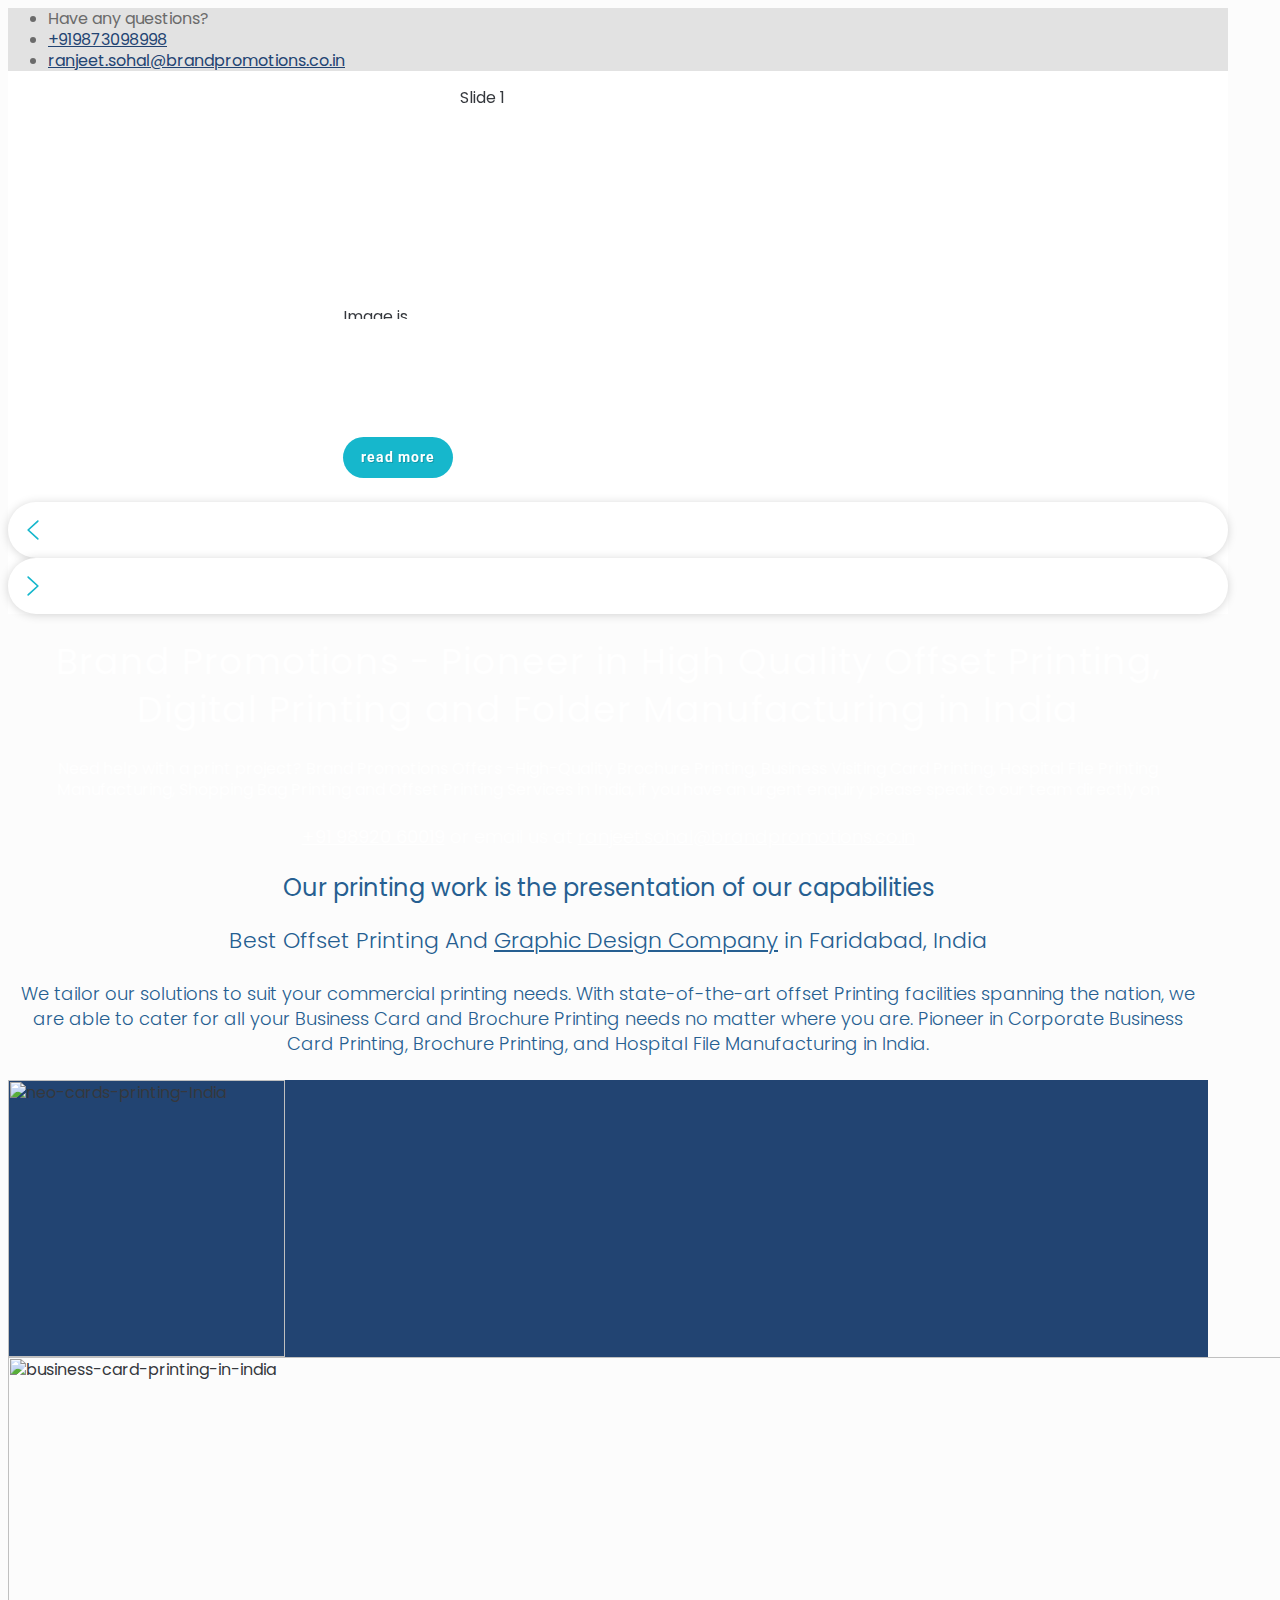
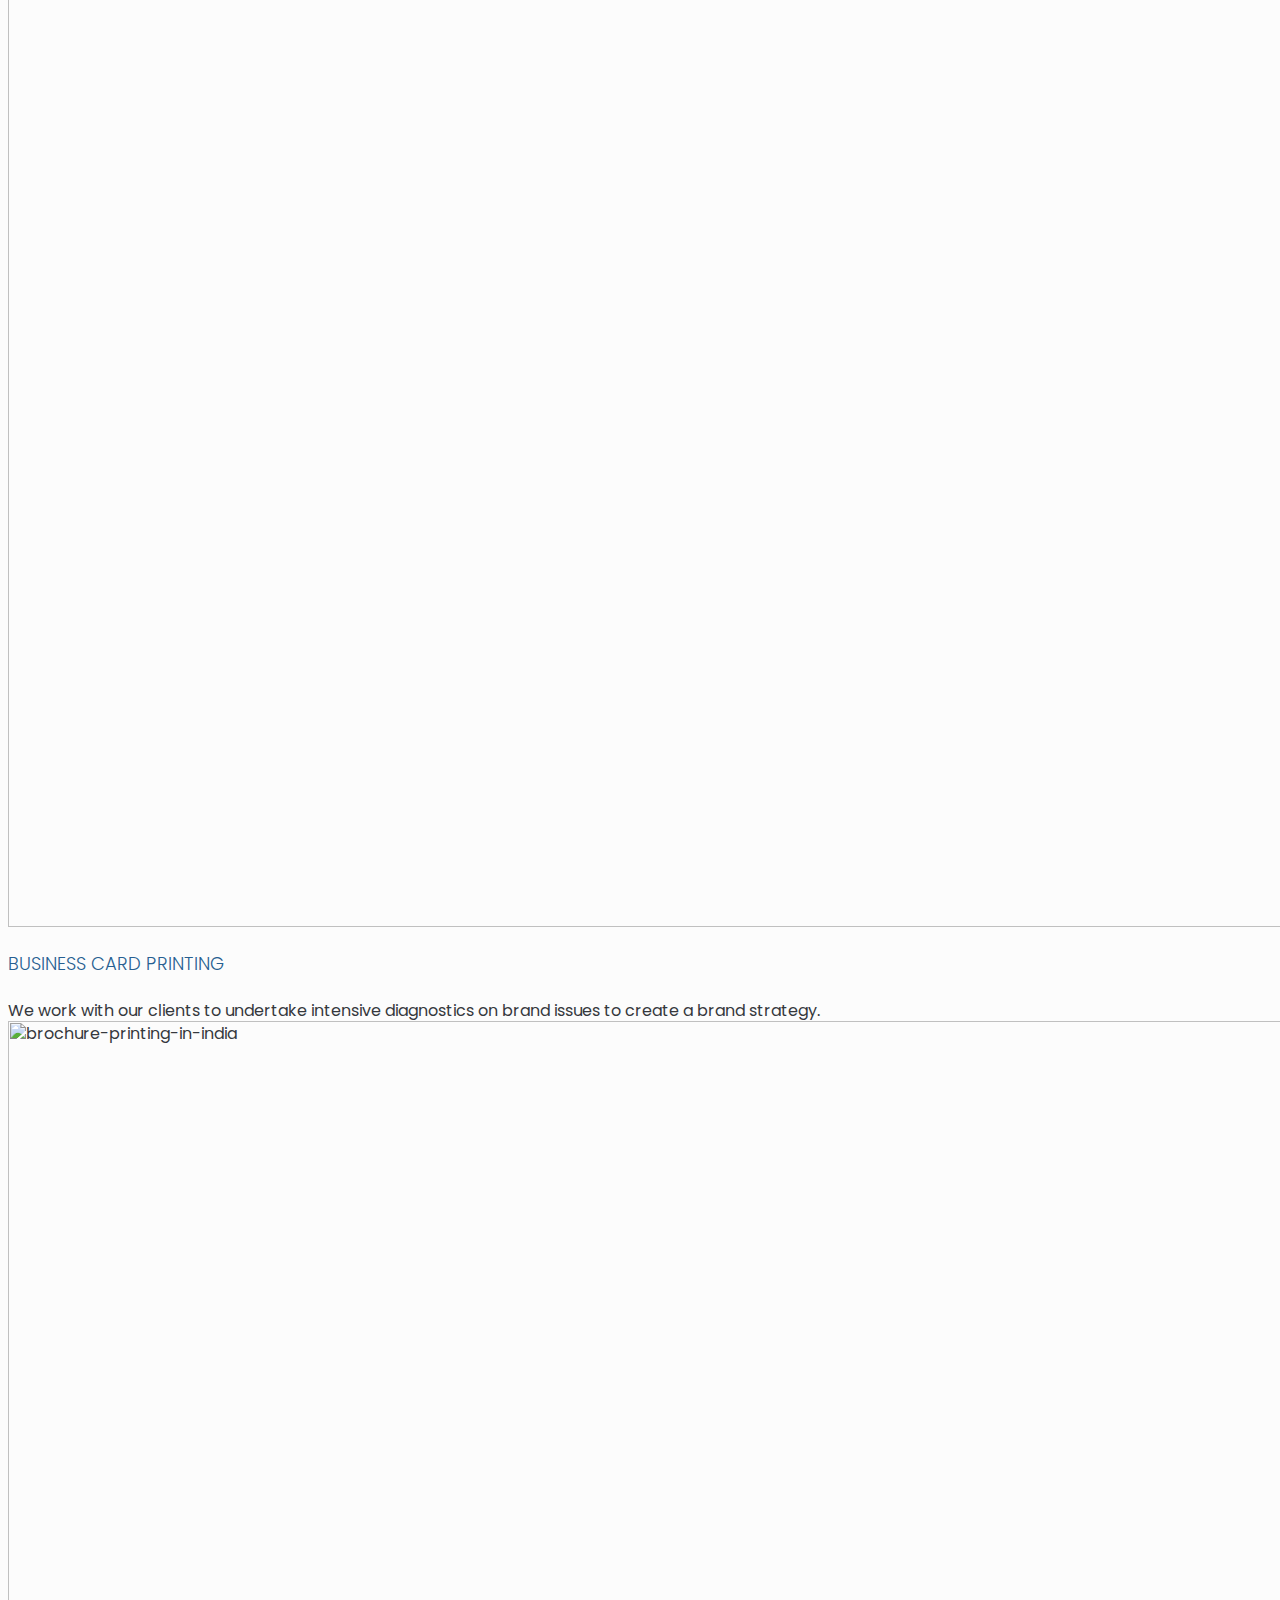
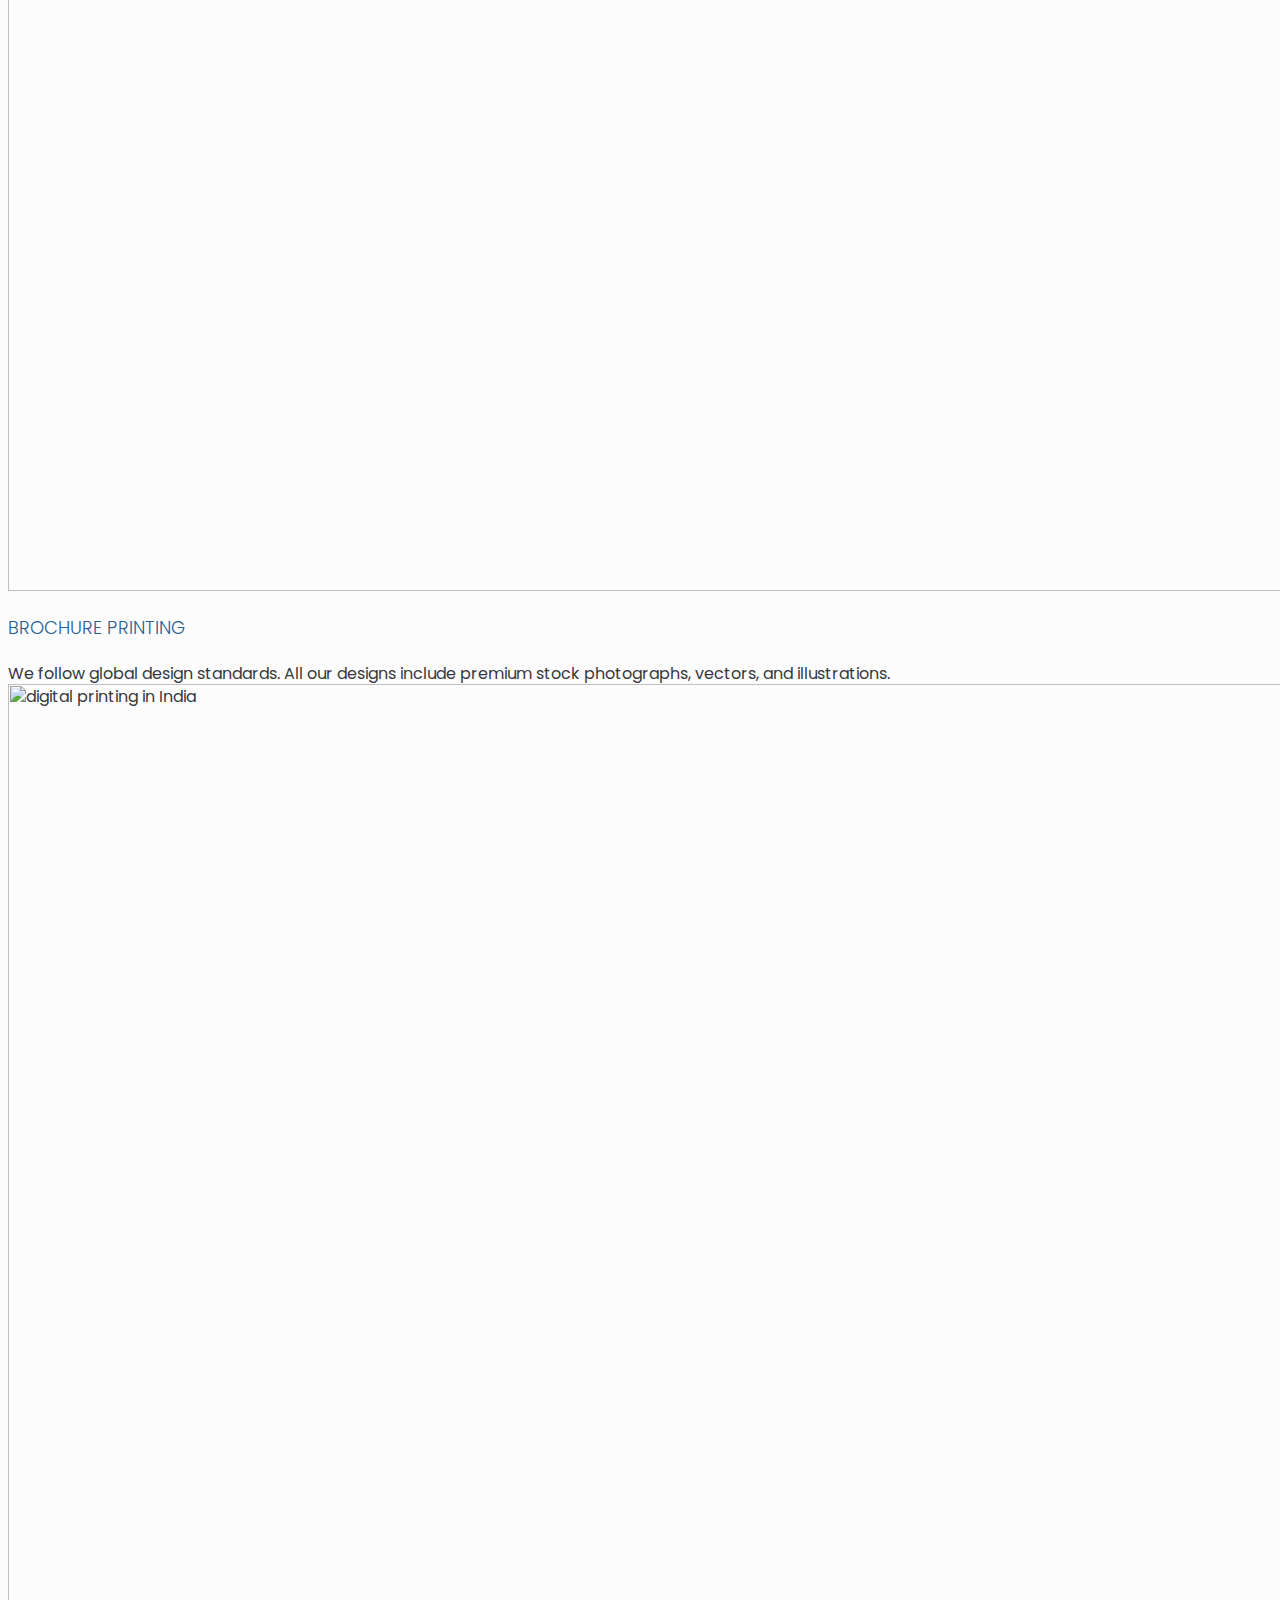
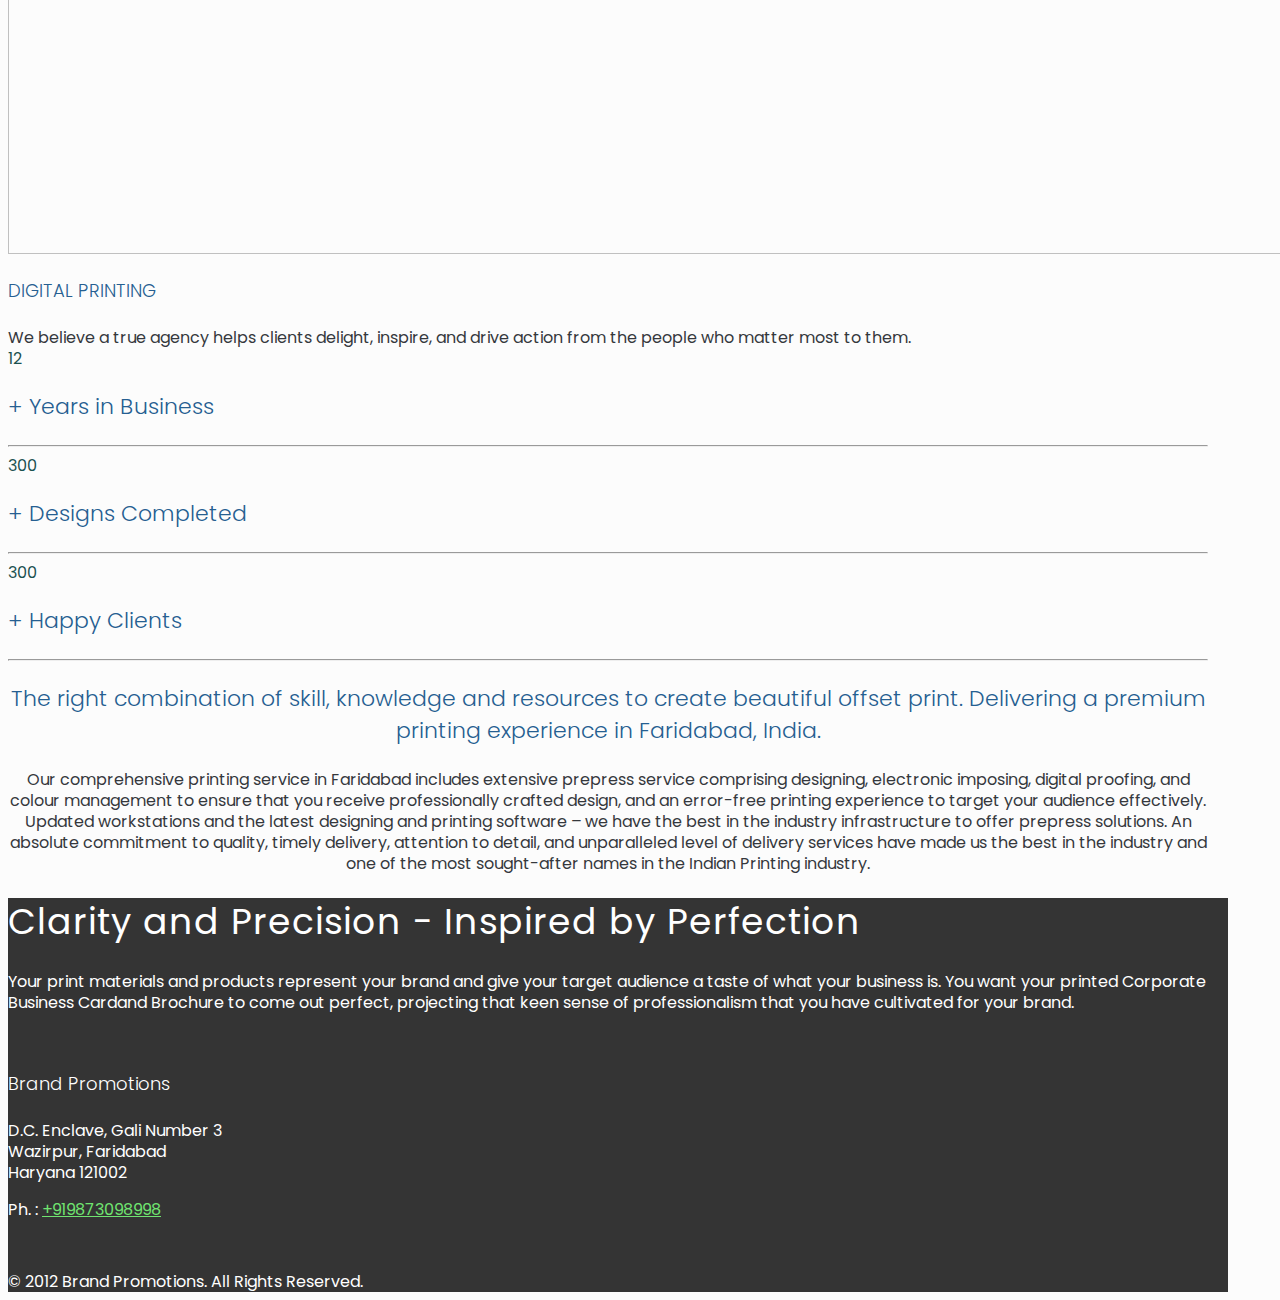
==== commit c7b8935b: "test" ====
--- a/public/index.html
+++ b/public/index.html
@@ -5309,8 +5309,8 @@
                                 <li class="phone phone-1"><i class="icon-phone"></i><a href="tel:+919873098998"
                                         aria-label="phone">+919873098998</a></li>
                                 <li class="mail"><i class="icon-mail-line"></i><a
-                                        href="mailto:ranjeet.sohal@brandpromotions.in"
-                                        aria-label="mail">ranjeet.sohal@brandpromotions.in</a></li>
+                                        href="mailto:ranjeet.sohal@brandpromotions.co.in"
+                                        aria-label="mail">ranjeet.sohal@brandpromotions.co.in</a></li>
                             </ul>
                         </div>
                     </div>
@@ -5801,9 +5801,9 @@
                                                                         style="color: #ffffff;"
                                                                         href="tel:+91 98920 60019">+91 98920 60019</a>
                                                                 </strong>or email us at <a style="color: #ffffff;"
-                                                                    href="mailto:ranjeet.sohal@brandpromotions.in"><i
+                                                                    href="mailto:ranjeet.sohal@brandpromotions.co.in"><i
                                                                         class="icon-mail-line"></i>
-                                                                    ranjeet.sohal@brandpromotions.in</a></span></h4>
+                                                                    ranjeet.sohal@brandpromotions.co.in</a></span></h4>
                                                     </div>
                                                 </div>
                                             </div>
